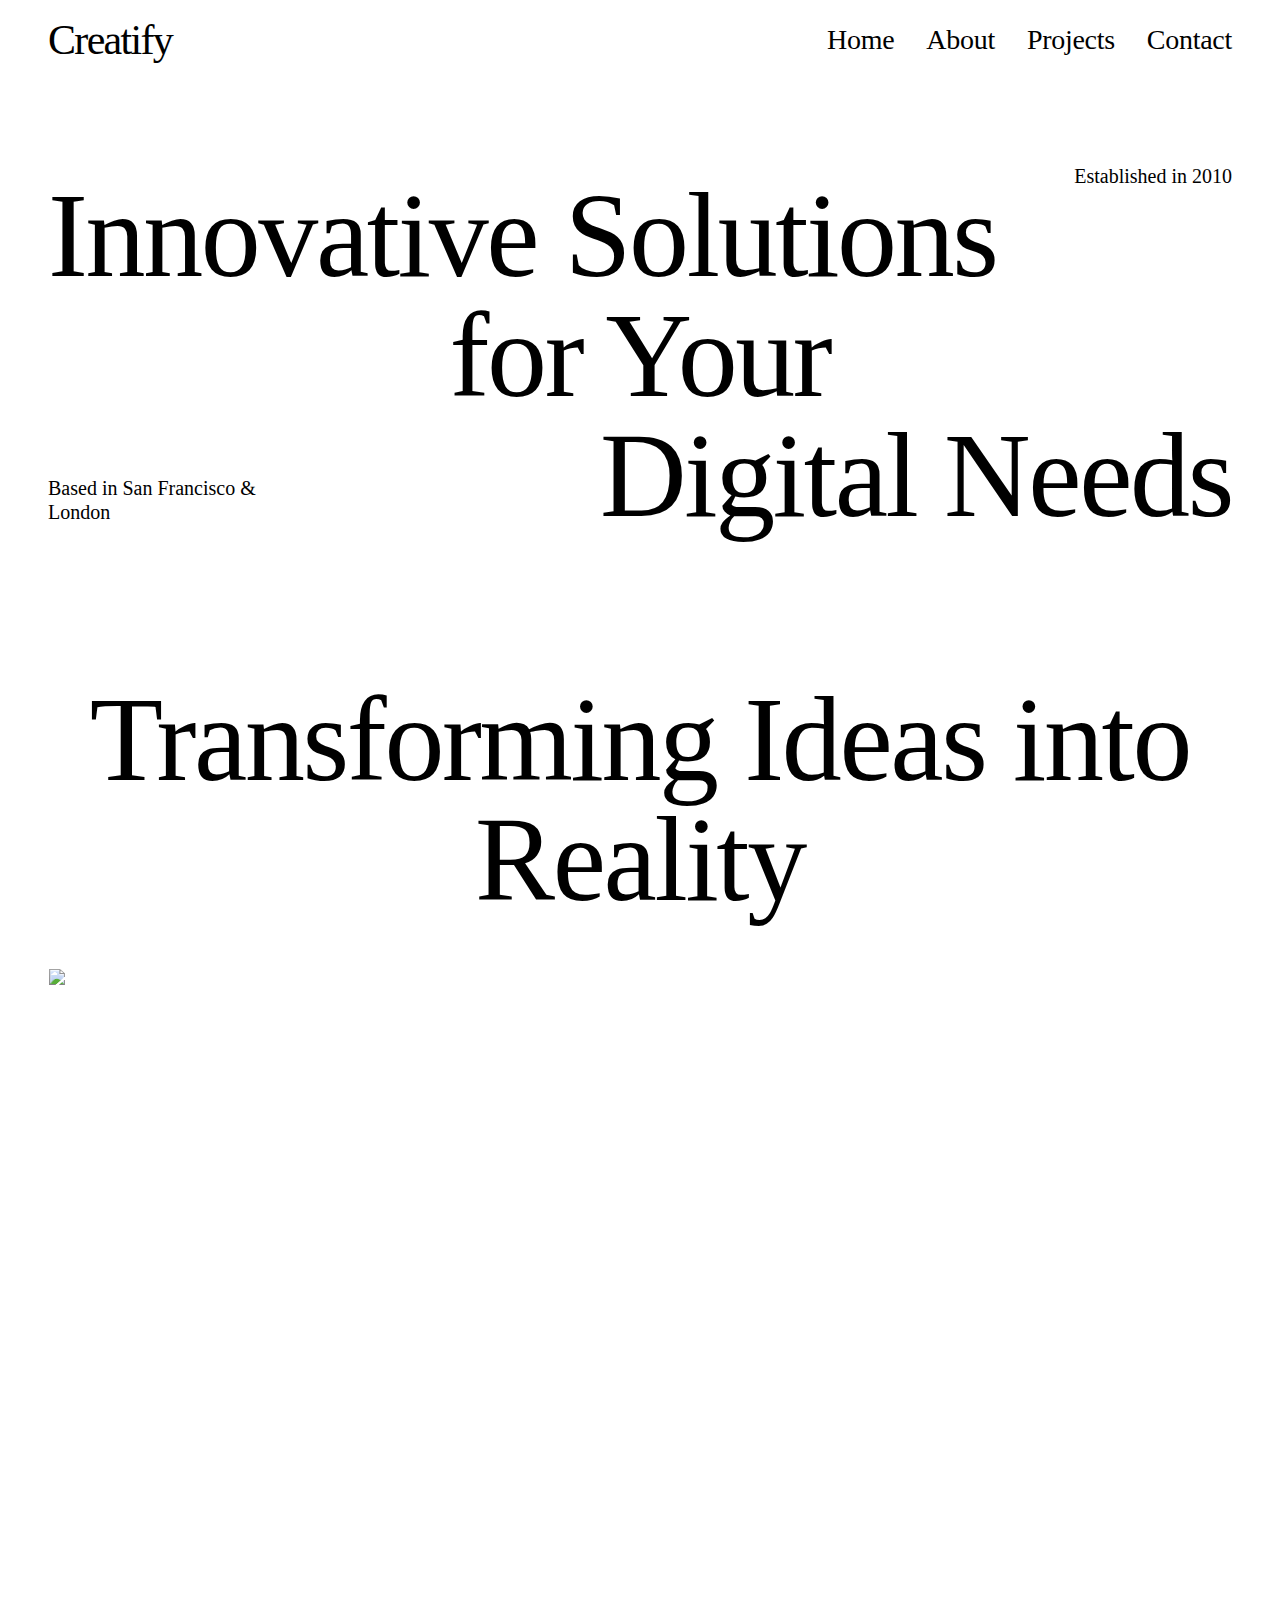
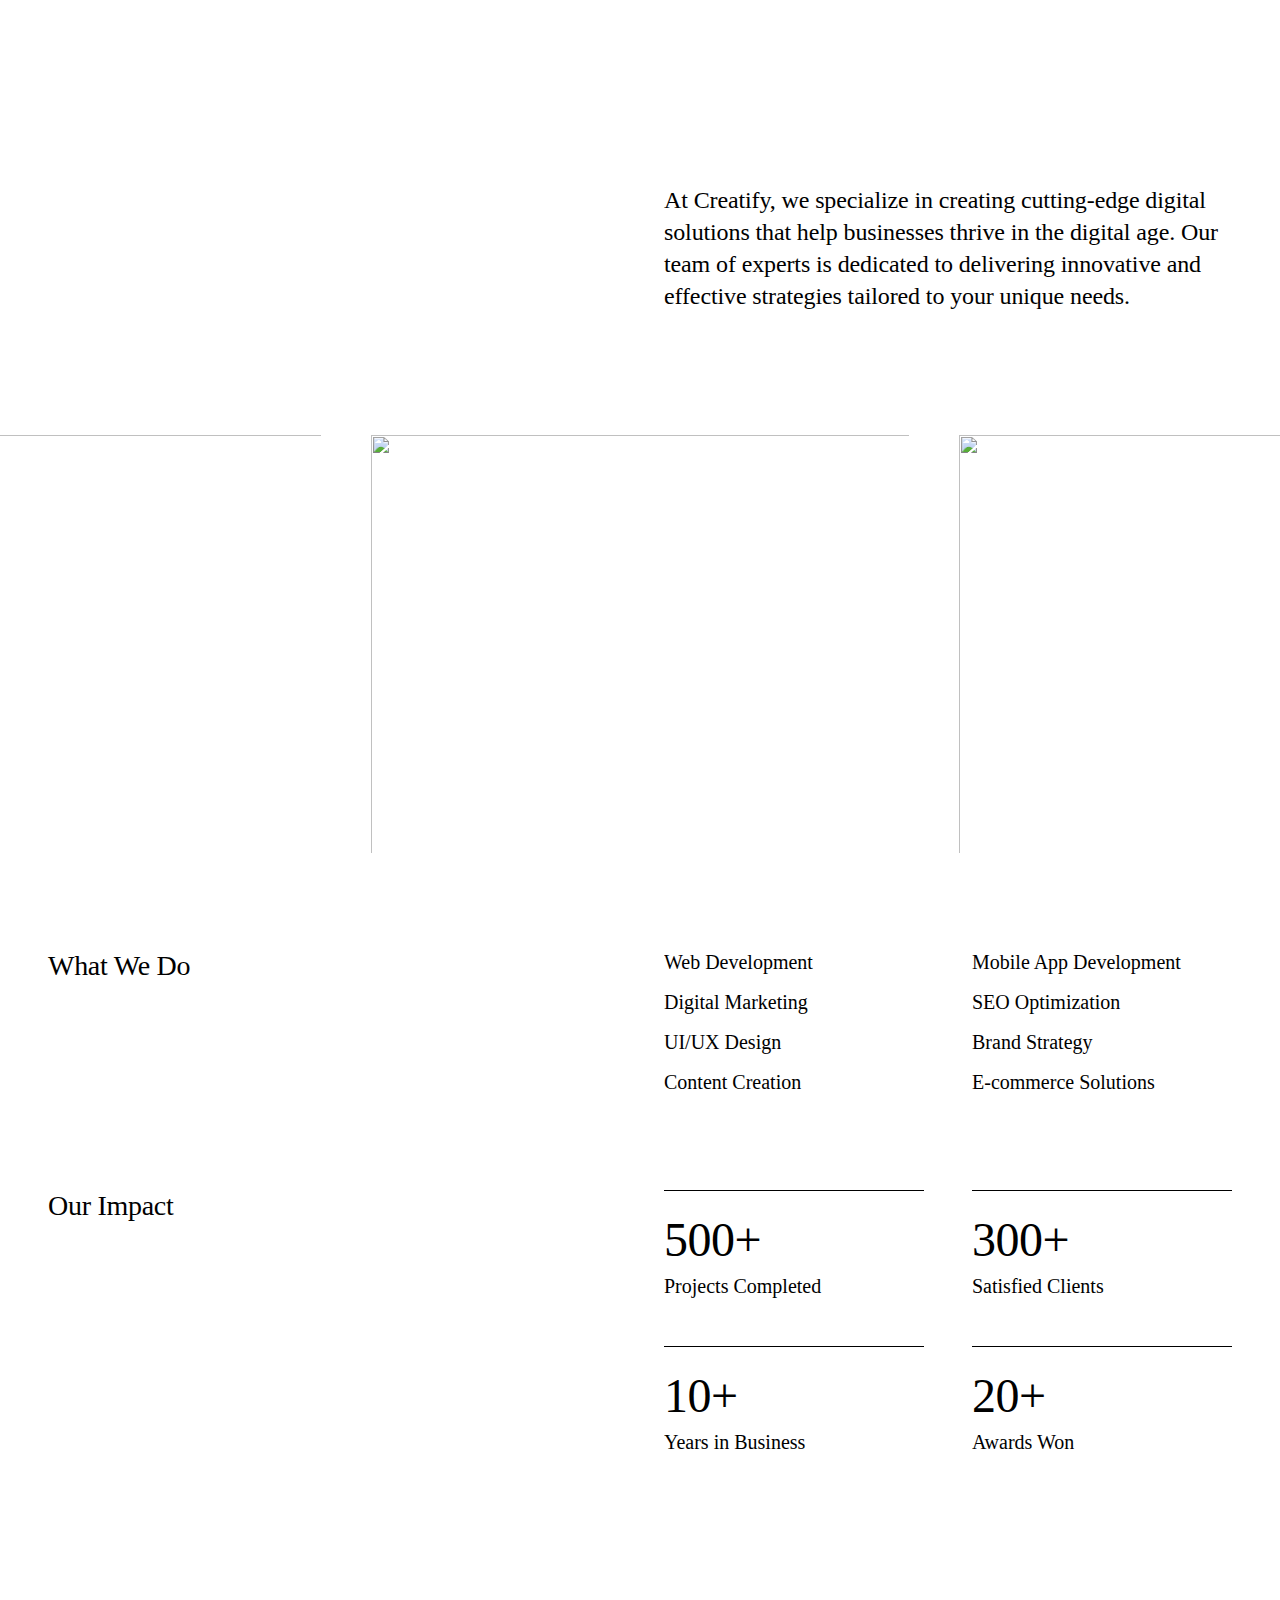
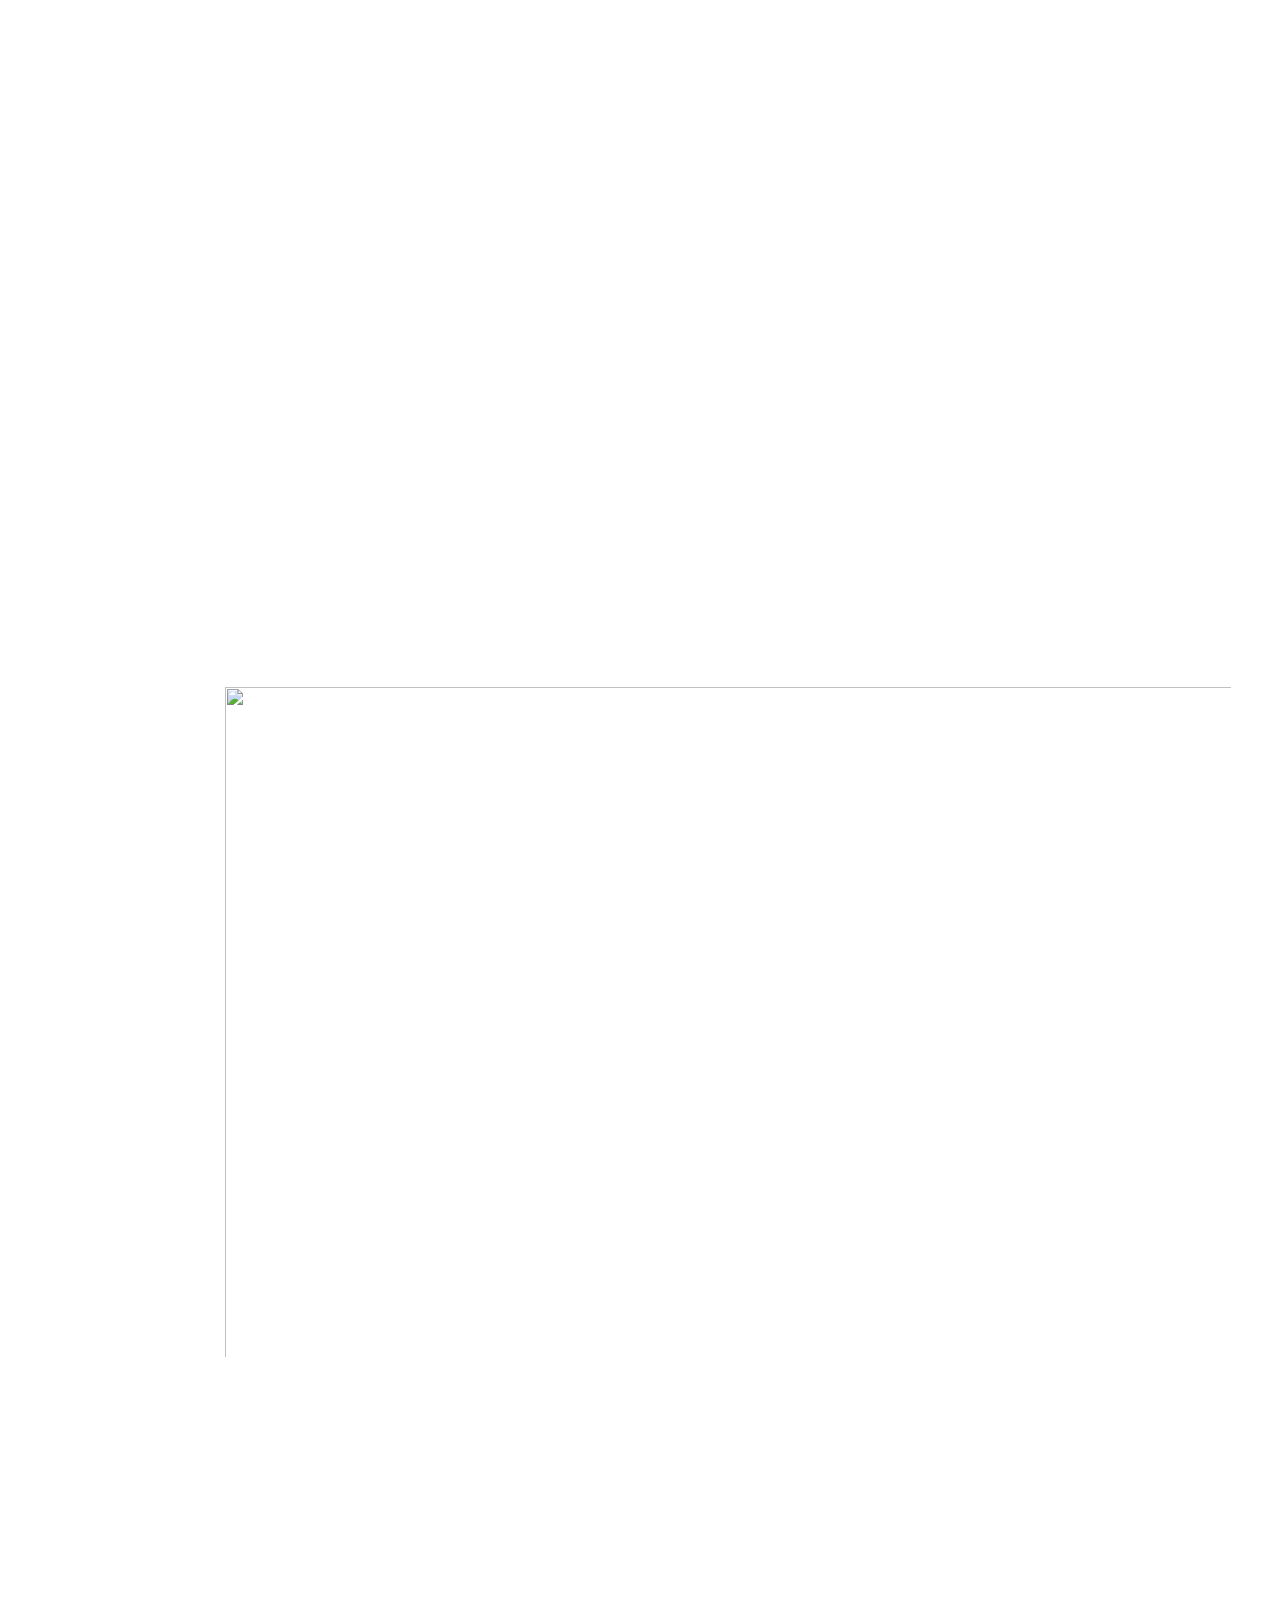
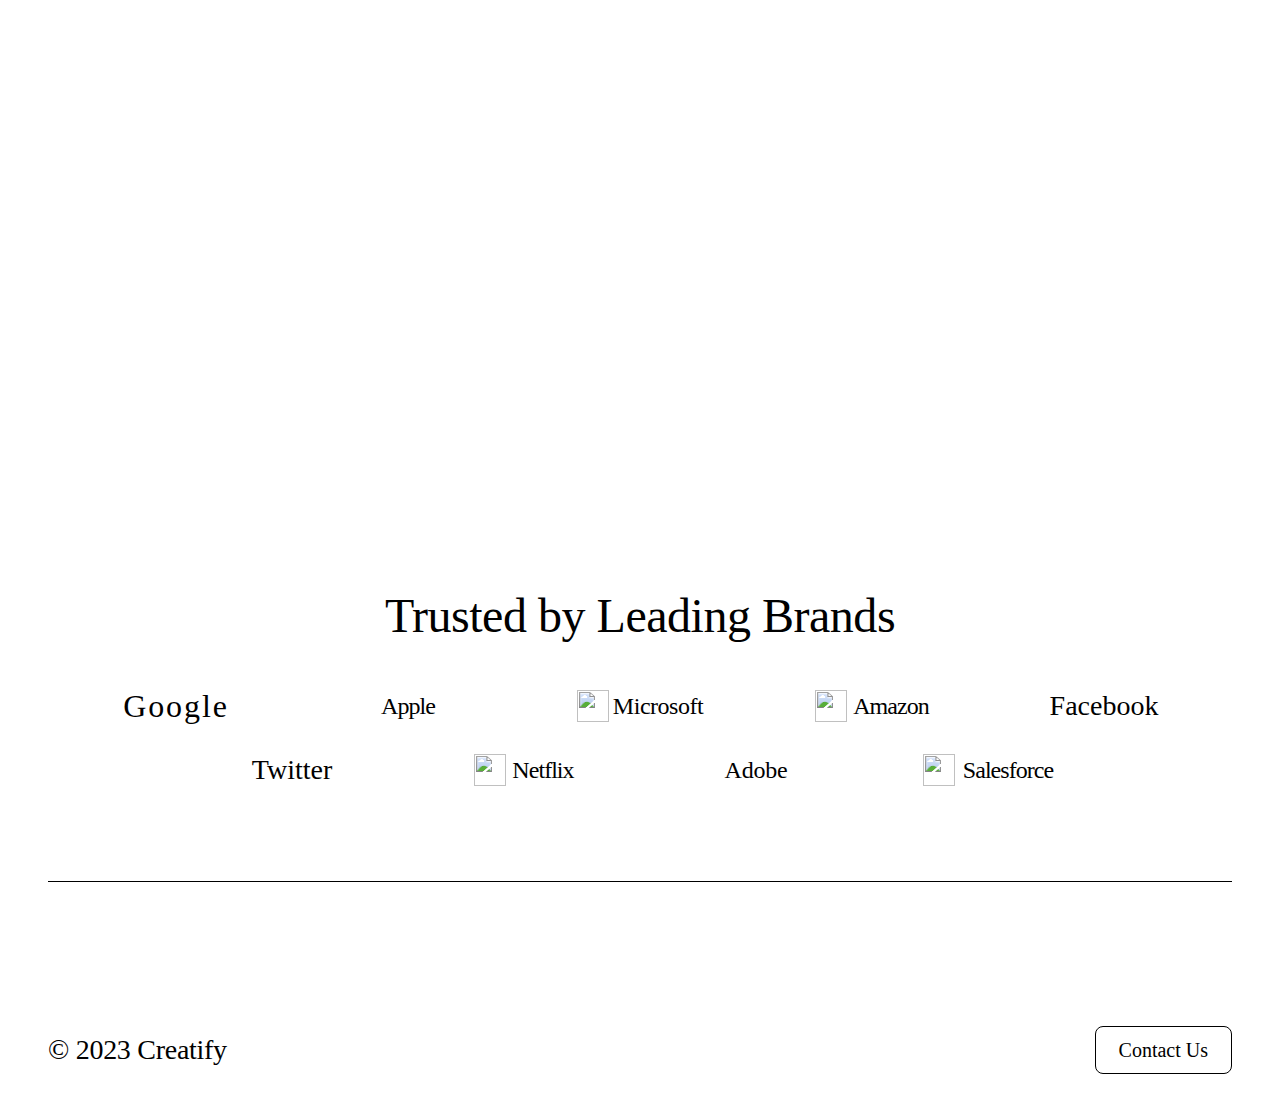
==== index.html @ eae8ff66 "Add files via upload" ====
<!DOCTYPE html>
<html lang="en">
  <head>
    <meta charset="UTF-8" />
    <meta
      name="viewport"
      content="width=device-width, initial-scale=1.0" />
    <title>Document</title>
    <style>
      html,
      body,
      div,
      span,
      applet,
      object,
      iframe,
      h1,
      h2,
      h3,
      h4,
      h5,
      h6,
      p,
      blockquote,
      pre,
      a,
      abbr,
      acronym,
      address,
      big,
      cite,
      code,
      del,
      dfn,
      em,
      img,
      ins,
      kbd,
      q,
      s,
      samp,
      small,
      strike,
      strong,
      sub,
      sup,
      tt,
      var,
      b,
      u,
      i,
      center,
      dl,
      dt,
      dd,
      ol,
      ul,
      li,
      fieldset,
      form,
      label,
      legend,
      table,
      caption,
      tbody,
      tfoot,
      thead,
      tr,
      th,
      td,
      article,
      aside,
      canvas,
      details,
      embed,
      figure,
      figcaption,
      footer,
      header,
      hgroup,
      menu,
      nav,
      output,
      ruby,
      section,
      summary,
      time,
      mark,
      audio,
      video {
        margin: 0;
        padding: 0;
        border: 0;
        font-size: 100%;
        font: inherit;
        vertical-align: baseline;
      }
      * {
        box-sizing: border-box;
      }
      .flex-row {
        display: flex;
        flex-direction: row;
      }
      .flex-col {
        display: flex;
        flex-direction: column;
      }
      .justify-start {
        display: flex;
        justify-content: flex-start;
      }
      .justify-center {
        display: flex;
        justify-content: center;
      }
      .justify-end {
        display: flex;
        justify-content: flex-end;
      }
      .justify-between {
        display: flex;
        justify-content: space-between;
      }
      .items-start {
        display: flex;
        align-items: flex-start;
      }
      .items-end {
        display: flex;
        align-items: flex-end;
      }
      .items-center {
        display: flex;
        align-items: center;
      }
      .no-shrink {
        flex-shrink: 0;
      }

      .music_1_1930 {
        width: 100%;
        display: flex;
        flex-direction: column;
        align-items: flex-start;
        padding-right: 48px;
        padding-left: 48px;
        z-index: 0;
        overflow: hidden;
        background-color: #ffffff;
        position: relative;
        height: auto;
        min-height: 100%;
      }

      .music_1_1931 {
        position: relative;
        display: flex;
        justify-content: space-between;
        align-items: center;
        padding-top: 16px;
        padding-bottom: 16px;
        flex-shrink: 0;
        align-self: stretch;
        z-index: 3;
        background-color: #ffffff;
      }

      .music_1_1932 {
        height: 48px;
        display: flex;
        align-items: center;
        gap: 12px;
        flex-shrink: 0;
        font-size: 42px;
        font-family: DotGothic16;
        font-weight: 400;
        line-height: 100%;
        letter-spacing: -0.04em;
        color: #000000;
        white-space: pre;
        padding-top: 0;
        padding-right: 0;
        padding-bottom: 0;
        padding-left: 0;
      }

      .music_1_1934 {
        display: flex;
        align-items: flex-start;
        gap: 32px;
        flex-shrink: 0;
        position: relative;
      }

      .music_1_1935 {
        flex-shrink: 0;
        font-size: 28px;
        font-family: DotGothic16;
        font-weight: 400;
        line-height: 32px;
        letter-spacing: -0.01em;
        color: #000000;
        white-space: pre;
      }

      .music_1_1936 {
        flex-shrink: 0;
        font-size: 28px;
        font-family: DotGothic16;
        font-weight: 400;
        line-height: 32px;
        letter-spacing: -0.01em;
        color: #000000;
        white-space: pre;
      }

      .music_1_1937 {
        flex-shrink: 0;
        font-size: 28px;
        font-family: DotGothic16;
        font-weight: 400;
        line-height: 32px;
        letter-spacing: -0.01em;
        color: #000000;
        white-space: pre;
      }

      .music_1_1938 {
        flex-shrink: 0;
        font-size: 28px;
        font-family: DotGothic16;
        font-weight: 400;
        line-height: 32px;
        letter-spacing: -0.01em;
        color: #000000;
        white-space: pre;
      }

      .music_1_1939 {
        width: 100%;
        height: 1px;
        position: absolute;
        top: auto;
        left: -48px;
        flex-shrink: 0;
        margin-left: 32px;
        margin-top: -0.5px;
        margin-right: 32px;
        margin-bottom: -0.5px;
        right: -48px;
        bottom: -0.5px;
      }

      .music_1_1940 {
        display: flex;
        align-items: flex-start;
        padding-top: 48px;
        padding-bottom: 48px;
        z-index: 2;
        flex-shrink: 0;
        align-self: stretch;
        position: relative;
      }

      .music_1_1941 {
        display: flex;
        flex-direction: column;
        align-items: flex-start;
        z-index: 1;
        flex-grow: 1;
        width: 0;
        position: relative;
      }

      .music_1_1942 {
        position: relative;
        display: flex;
        flex-direction: column;
        align-items: flex-start;
        padding-top: 48px;
        padding-bottom: 48px;
        flex-shrink: 0;
        align-self: stretch;
        z-index: 8;
        background-color: #ffffff;
      }

      .music_1_1943 {
        flex-shrink: 0;
        align-self: stretch;
        font-size: 120px;
        font-family: DotGothic16;
        font-weight: 400;
        line-height: 180px;
        letter-spacing: -0.02em;
        color: #000000;
        white-space: pre;
        height: 180px;
        margin-top: -30px;
        margin-bottom: -30px;
      }

      .music_1_1944 {
        flex-shrink: 0;
        align-self: stretch;
        text-align: center;
        font-size: 120px;
        font-family: DotGothic16;
        font-weight: 400;
        line-height: 180px;
        letter-spacing: -0.02em;
        color: #000000;
        white-space: pre;
        height: 180px;
        margin-top: -30px;
        margin-bottom: -30px;
        overflow: hidden;
        text-overflow: ellipsis;
      }

      .music_1_1945 {
        flex-shrink: 0;
        align-self: stretch;
        text-align: right;
        font-size: 120px;
        font-family: DotGothic16;
        font-weight: 400;
        line-height: 180px;
        letter-spacing: -0.02em;
        color: #000000;
        white-space: pre;
        height: 180px;
        margin-top: -30px;
        margin-bottom: -30px;
      }

      .music_1_1946 {
        width: 240px;
        position: absolute;
        top: 288px;
        left: 0;
        flex-shrink: 0;
        font-size: 20px;
        font-family: Archivo;
        font-weight: 400;
        line-height: 24px;
        color: #000000;
        bottom: 0;
        height: max-content;
        margin-top: auto;
        margin-bottom: auto;
      }

      .music_1_1947 {
        width: 240px;
        position: absolute;
        top: 0;
        left: auto;
        flex-shrink: 0;
        text-align: right;
        font-size: 20px;
        font-family: Archivo;
        font-weight: 400;
        line-height: 24px;
        color: #000000;
        white-space: pre;
        right: 0;
        bottom: 360px;
        height: max-content;
        margin-top: auto;
        margin-bottom: auto;
      }

      .music_1_1948 {
        display: flex;
        flex-direction: column;
        align-items: center;
        padding-top: 96px;
        padding-bottom: 96px;
        gap: 48px;
        flex-shrink: 0;
        align-self: stretch;
        z-index: 7;
        background-color: #ffffff;
        text-align: center;
        font-size: 120px;
        font-family: DotGothic16;
        font-weight: 400;
        line-height: 120px;
        letter-spacing: -0.02em;
        color: #000000;
        position: relative;
      }

      .music_1_1949 {
        flex-shrink: 0;
        align-self: stretch;
      }

      .music_1_1950 {
        height: 672px;
        flex-shrink: 0;
        align-self: stretch;
        overflow: hidden;
        border-width: 1px;
        border-style: solid;
        border-color: rgba(0, 0, 0, 0);
        object-fit: cover;
      }

      .music_1_1951 {
        display: flex;
        align-items: flex-start;
        padding-top: 48px;
        padding-bottom: 48px;
        gap: 48px;
        flex-shrink: 0;
        align-self: stretch;
        z-index: 6;
        background-color: #ffffff;
        font-size: 24px;
        font-family: Archivo;
        font-weight: 400;
        line-height: 32px;
        letter-spacing: -0.005em;
        color: #000000;
        position: relative;
      }

      .music_1_1952 {
        height: 154px;
        flex-grow: 1;
        width: 0;
      }

      .music_1_1953 {
        flex-grow: 1;
        width: 0;
        align-self: stretch;
      }

      .music_1_1954 {
        display: flex;
        justify-content: center;
        align-items: flex-start;
        padding-top: 48px;
        padding-bottom: 48px;
        gap: 48px;
        flex-shrink: 0;
        align-self: stretch;
        z-index: 5;
        background-color: #ffffff;
        position: relative;
      }

      .music_1_1955 {
        width: 540px;
        height: 420px;
        flex-shrink: 0;
        overflow: hidden;
        border-width: 1px;
        border-style: solid;
        border-color: rgba(0, 0, 0, 0);
        object-fit: cover;
      }

      .music_1_1956 {
        width: 540px;
        height: 420px;
        flex-shrink: 0;
        overflow: hidden;
        border-width: 1px;
        border-style: solid;
        border-color: rgba(0, 0, 0, 0);
        object-fit: cover;
      }

      .music_1_1957 {
        width: 540px;
        height: 420px;
        flex-shrink: 0;
        overflow: hidden;
        border-width: 1px;
        border-style: solid;
        border-color: rgba(0, 0, 0, 0);
        object-fit: cover;
      }

      .music_1_1958 {
        display: flex;
        align-items: flex-start;
        padding-top: 48px;
        padding-bottom: 48px;
        gap: 48px;
        flex-shrink: 0;
        align-self: stretch;
        z-index: 4;
        background-color: #ffffff;
        position: relative;
      }

      .music_1_1959 {
        flex-grow: 1;
        width: 0;
        font-size: 28px;
        font-family: DotGothic16;
        font-weight: 400;
        line-height: 32px;
        letter-spacing: -0.01em;
        color: #000000;
        white-space: pre;
      }

      .music_1_1960 {
        display: flex;
        flex-direction: column;
        justify-content: center;
        align-items: flex-start;
        gap: 16px;
        flex-grow: 1;
        width: 0;
        position: relative;
      }

      .music_1_1961 {
        display: flex;
        align-items: center;
        gap: 48px;
        flex-shrink: 0;
        align-self: stretch;
        position: relative;
      }

      .music_1_1962 {
        flex-grow: 1;
        width: 0;
        font-size: 20px;
        font-family: Archivo;
        font-weight: 400;
        line-height: 24px;
        color: #000000;
        white-space: pre;
        overflow: hidden;
        text-overflow: ellipsis;
      }

      .music_1_1963 {
        flex-grow: 1;
        width: 0;
        font-size: 20px;
        font-family: Archivo;
        font-weight: 400;
        line-height: 24px;
        color: #000000;
        white-space: pre;
        overflow: hidden;
        text-overflow: ellipsis;
      }

      .music_1_1964 {
        display: flex;
        align-items: center;
        gap: 48px;
        flex-shrink: 0;
        align-self: stretch;
        position: relative;
      }

      .music_1_1965 {
        flex-grow: 1;
        width: 0;
        font-size: 20px;
        font-family: Archivo;
        font-weight: 400;
        line-height: 24px;
        color: #000000;
        white-space: pre;
        overflow: hidden;
        text-overflow: ellipsis;
      }

      .music_1_1966 {
        flex-grow: 1;
        width: 0;
        font-size: 20px;
        font-family: Archivo;
        font-weight: 400;
        line-height: 24px;
        color: #000000;
        white-space: pre;
        overflow: hidden;
        text-overflow: ellipsis;
      }

      .music_1_1967 {
        display: flex;
        align-items: center;
        gap: 48px;
        flex-shrink: 0;
        align-self: stretch;
        position: relative;
      }

      .music_1_1968 {
        flex-grow: 1;
        width: 0;
        font-size: 20px;
        font-family: Archivo;
        font-weight: 400;
        line-height: 24px;
        color: #000000;
        white-space: pre;
        overflow: hidden;
        text-overflow: ellipsis;
      }

      .music_1_1969 {
        flex-grow: 1;
        width: 0;
        font-size: 20px;
        font-family: Archivo;
        font-weight: 400;
        line-height: 24px;
        color: #000000;
        white-space: pre;
        overflow: hidden;
        text-overflow: ellipsis;
      }

      .music_1_1970 {
        display: flex;
        align-items: center;
        gap: 48px;
        flex-shrink: 0;
        align-self: stretch;
        position: relative;
      }

      .music_1_1971 {
        flex-grow: 1;
        width: 0;
        font-size: 20px;
        font-family: Archivo;
        font-weight: 400;
        line-height: 24px;
        color: #000000;
        white-space: pre;
        overflow: hidden;
        text-overflow: ellipsis;
      }

      .music_1_1972 {
        flex-grow: 1;
        width: 0;
        font-size: 20px;
        font-family: Archivo;
        font-weight: 400;
        line-height: 24px;
        color: #000000;
        white-space: pre;
        overflow: hidden;
        text-overflow: ellipsis;
      }

      .music_1_1976 {
        display: flex;
        align-items: flex-start;
        padding-top: 48px;
        padding-bottom: 48px;
        gap: 48px;
        flex-shrink: 0;
        align-self: stretch;
        z-index: 3;
        background-color: #ffffff;
        position: relative;
      }

      .music_1_1977 {
        flex-grow: 1;
        width: 0;
        font-size: 28px;
        font-family: DotGothic16;
        font-weight: 400;
        line-height: 32px;
        letter-spacing: -0.01em;
        color: #000000;
        white-space: pre;
      }

      .music_1_1978 {
        display: flex;
        flex-direction: column;
        justify-content: center;
        align-items: flex-start;
        flex-grow: 1;
        width: 0;
        position: relative;
      }

      .music_1_1979 {
        display: flex;
        align-items: center;
        gap: 48px;
        flex-shrink: 0;
        align-self: stretch;
        position: relative;
      }

      .music_1_1980 {
        display: flex;
        flex-direction: column;
        justify-content: center;
        align-items: flex-start;
        padding-top: 23px;
        padding-bottom: 48px;
        gap: 8px;
        flex-grow: 1;
        width: 0;
        border-width: 1px 0px 0px 0px;
        border-style: solid;
        border-color: #000000;
        position: relative;
      }

      .music_1_1981 {
        flex-shrink: 0;
        align-self: stretch;
        font-size: 48px;
        font-family: DotGothic16;
        font-weight: 400;
        line-height: 52px;
        letter-spacing: -0.01em;
        color: #000000;
        white-space: pre;
        overflow: hidden;
        text-overflow: ellipsis;
      }

      .music_1_1982 {
        flex-shrink: 0;
        align-self: stretch;
        font-size: 20px;
        font-family: Archivo;
        font-weight: 400;
        line-height: 24px;
        color: #000000;
        white-space: pre;
        overflow: hidden;
        -webkit-line-clamp: 2;
        display: -webkit-box;
        -webkit-box-orient: vertical;
      }

      .music_1_1983 {
        display: flex;
        flex-direction: column;
        justify-content: center;
        align-items: flex-start;
        padding-top: 23px;
        padding-bottom: 48px;
        gap: 8px;
        flex-grow: 1;
        width: 0;
        border-width: 1px 0px 0px 0px;
        border-style: solid;
        border-color: #000000;
        position: relative;
      }

      .music_1_1984 {
        flex-shrink: 0;
        align-self: stretch;
        font-size: 48px;
        font-family: DotGothic16;
        font-weight: 400;
        line-height: 52px;
        letter-spacing: -0.01em;
        color: #000000;
        white-space: pre;
        overflow: hidden;
        text-overflow: ellipsis;
      }

      .music_1_1985 {
        flex-shrink: 0;
        align-self: stretch;
        font-size: 20px;
        font-family: Archivo;
        font-weight: 400;
        line-height: 24px;
        color: #000000;
        white-space: pre;
        overflow: hidden;
        -webkit-line-clamp: 2;
        display: -webkit-box;
        -webkit-box-orient: vertical;
      }

      .music_1_1986 {
        display: flex;
        align-items: center;
        gap: 48px;
        flex-shrink: 0;
        align-self: stretch;
        position: relative;
      }

      .music_1_1987 {
        display: flex;
        flex-direction: column;
        justify-content: center;
        align-items: flex-start;
        padding-top: 23px;
        padding-bottom: 48px;
        gap: 8px;
        flex-grow: 1;
        width: 0;
        border-width: 1px 0px 0px 0px;
        border-style: solid;
        border-color: #000000;
        position: relative;
      }

      .music_1_1988 {
        flex-shrink: 0;
        align-self: stretch;
        font-size: 48px;
        font-family: DotGothic16;
        font-weight: 400;
        line-height: 52px;
        letter-spacing: -0.01em;
        color: #000000;
        white-space: pre;
        overflow: hidden;
        text-overflow: ellipsis;
      }

      .music_1_1989 {
        flex-shrink: 0;
        align-self: stretch;
        font-size: 20px;
        font-family: Archivo;
        font-weight: 400;
        line-height: 24px;
        color: #000000;
        white-space: pre;
        overflow: hidden;
        -webkit-line-clamp: 2;
        display: -webkit-box;
        -webkit-box-orient: vertical;
      }

      .music_1_1990 {
        display: flex;
        flex-direction: column;
        justify-content: center;
        align-items: flex-start;
        padding-top: 23px;
        padding-bottom: 48px;
        gap: 8px;
        flex-grow: 1;
        width: 0;
        border-width: 1px 0px 0px 0px;
        border-style: solid;
        border-color: #000000;
        position: relative;
      }

      .music_1_1991 {
        flex-shrink: 0;
        align-self: stretch;
        font-size: 48px;
        font-family: DotGothic16;
        font-weight: 400;
        line-height: 52px;
        letter-spacing: -0.01em;
        color: #000000;
        white-space: pre;
        overflow: hidden;
        text-overflow: ellipsis;
      }

      .music_1_1992 {
        flex-shrink: 0;
        align-self: stretch;
        font-size: 20px;
        font-family: Archivo;
        font-weight: 400;
        line-height: 24px;
        color: #000000;
        white-space: pre;
        overflow: hidden;
        -webkit-line-clamp: 2;
        display: -webkit-box;
        -webkit-box-orient: vertical;
      }

      .music_1_1993 {
        display: flex;
        flex-direction: column;
        align-items: flex-start;
        flex-shrink: 0;
        align-self: stretch;
        z-index: 2;
        background-color: #ffffff;
        position: relative;
      }

      .music_1_1994 {
        display: flex;
        align-items: flex-start;
        padding-top: 24px;
        padding-bottom: 24px;
        gap: 48px;
        flex-shrink: 0;
        align-self: stretch;
        overflow: hidden;
        background-color: #ffffff;
        position: relative;
      }

      .music_1_1995 {
        height: 664px;
        flex-grow: 1;
        width: 0;
        overflow: hidden;
        border-width: 1px;
        border-style: solid;
        border-color: rgba(0, 0, 0, 0);
        object-fit: cover;
      }

      .music_1_1996 {
        height: 443px;
        flex-grow: 1;
        width: 0;
        overflow: hidden;
        border-width: 1px;
        border-style: solid;
        border-color: rgba(0, 0, 0, 0);
        object-fit: cover;
      }

      .music_1_1997 {
        display: flex;
        justify-content: flex-end;
        align-items: flex-start;
        padding-top: 24px;
        padding-bottom: 24px;
        flex-shrink: 0;
        align-self: stretch;
        overflow: hidden;
        background-color: #ffffff;
        position: relative;
      }

      .music_1_1998 {
        width: 1008px;
        height: 672px;
        flex-shrink: 0;
        overflow: hidden;
        border-width: 1px;
        border-style: solid;
        border-color: rgba(0, 0, 0, 0);
        object-fit: cover;
      }

      .music_1_1999 {
        display: flex;
        align-items: flex-start;
        padding-top: 24px;
        padding-bottom: 24px;
        gap: 48px;
        flex-shrink: 0;
        align-self: stretch;
        overflow: hidden;
        background-color: #ffffff;
        position: relative;
      }

      .music_1_2000 {
        height: 443px;
        flex-grow: 1;
        width: 0;
        overflow: hidden;
        border-width: 1px;
        border-style: solid;
        border-color: rgba(0, 0, 0, 0);
        object-fit: cover;
      }

      .music_1_2001 {
        height: 664px;
        flex-grow: 1;
        width: 0;
        overflow: hidden;
        border-width: 1px;
        border-style: solid;
        border-color: rgba(0, 0, 0, 0);
        object-fit: cover;
      }

      .music_1_2002 {
        display: flex;
        flex-direction: column;
        align-items: center;
        padding-top: 96px;
        padding-bottom: 95px;
        gap: 48px;
        flex-shrink: 0;
        align-self: stretch;
        z-index: 1;
        overflow: hidden;
        border-width: 0px 0px 1px 0px;
        border-style: solid;
        border-color: #000000;
        background-color: #ffffff;
        position: relative;
      }

      .music_1_2003 {
        flex-shrink: 0;
        align-self: stretch;
        text-align: center;
        font-size: 48px;
        font-family: DotGothic16;
        font-weight: 400;
        line-height: 52px;
        letter-spacing: -0.01em;
        color: #000000;
        white-space: pre;
      }

      .music_1_2004 {
        display: flex;
        justify-content: center;
        align-items: flex-start;
        flex-wrap: wrap;
        column-gap: 32px;
        row-gap: 32px;
        flex-shrink: 0;
        align-self: stretch;
        position: relative;
      }

      .music_1_2005 {
        width: 200px;
        display: flex;
        flex-direction: column;
        align-items: center;
        gap: 8px;
        flex-shrink: 0;
        font-size: 32px;
        font-family: DotGothic16;
        font-weight: 400;
        line-height: 100%;
        letter-spacing: 0.06em;
        color: #000000;
        white-space: pre;
        position: relative;
      }

      .music_1_2006 {
        width: 134px;
        height: 32px;
        display: flex;
        justify-content: center;
        align-items: center;
        gap: 8px;
        flex-shrink: 0;
        padding-top: 0;
        padding-right: 0;
        padding-bottom: 0;
        padding-left: 0;
      }

      .music_1_2008 {
        width: 200px;
        display: flex;
        flex-direction: column;
        align-items: center;
        gap: 8px;
        flex-shrink: 0;
        font-size: 24px;
        font-family: DotGothic16;
        font-weight: 400;
        line-height: 100%;
        letter-spacing: -0.04em;
        color: #000000;
        white-space: pre;
        position: relative;
      }

      .music_1_2009 {
        width: 95px;
        height: 32px;
        display: flex;
        justify-content: center;
        align-items: center;
        gap: 8px;
        flex-shrink: 0;
        padding-top: 0;
        padding-right: 0;
        padding-bottom: 0;
        padding-left: 0;
      }

      .music_1_2011 {
        width: 200px;
        display: flex;
        flex-direction: column;
        align-items: center;
        gap: 8px;
        flex-shrink: 0;
        position: relative;
      }

      .music_1_2012 {
        width: 111px;
        height: 32px;
        display: flex;
        justify-content: center;
        align-items: center;
        gap: 4px;
        flex-shrink: 0;
        font-size: 24px;
        font-family: DotGothic16;
        font-weight: 400;
        line-height: 100%;
        letter-spacing: -0.02em;
        color: #000000;
        white-space: pre;
        position: relative;
      }

      .music_1_2013 {
        width: 32px;
        height: 32px;
        position: relative;
        flex-shrink: 0;
        margin-top: 0;
        margin-right: 0;
        margin-bottom: 0;
        margin-left: 0;
      }

      .music_1_2015 {
        flex-shrink: 0;
      }

      .music_1_2016 {
        width: 200px;
        display: flex;
        flex-direction: column;
        align-items: center;
        gap: 8px;
        flex-shrink: 0;
        position: relative;
      }

      .music_1_2017 {
        width: 131px;
        height: 32px;
        display: flex;
        justify-content: center;
        align-items: center;
        gap: 6px;
        flex-shrink: 0;
        font-size: 24px;
        font-family: DotGothic16;
        font-weight: 400;
        line-height: 100%;
        letter-spacing: -0.04em;
        color: #000000;
        white-space: pre;
        position: relative;
      }

      .music_1_2018 {
        width: 32px;
        height: 32px;
        position: relative;
        flex-shrink: 0;
        margin-top: 0;
        margin-right: 0;
        margin-bottom: 0;
        margin-left: 0;
      }

      .music_1_2020 {
        flex-shrink: 0;
      }

      .music_1_2021 {
        width: 200px;
        display: flex;
        flex-direction: column;
        align-items: center;
        gap: 8px;
        flex-shrink: 0;
        font-size: 28px;
        font-family: DotGothic16;
        font-weight: 400;
        line-height: 100%;
        color: #000000;
        white-space: pre;
        position: relative;
      }

      .music_1_2022 {
        width: 89px;
        height: 32px;
        display: flex;
        justify-content: center;
        align-items: center;
        gap: 8px;
        flex-shrink: 0;
        padding-top: 0;
        padding-right: 0;
        padding-bottom: 0;
        padding-left: 0;
      }

      .music_1_2024 {
        width: 200px;
        display: flex;
        flex-direction: column;
        align-items: center;
        gap: 8px;
        flex-shrink: 0;
        font-size: 28px;
        font-family: DotGothic16;
        font-weight: 400;
        line-height: 100%;
        color: #000000;
        white-space: pre;
        position: relative;
      }

      .music_1_2025 {
        width: 81px;
        height: 32px;
        display: flex;
        justify-content: center;
        align-items: center;
        gap: 8px;
        flex-shrink: 0;
        padding-top: 0;
        padding-right: 0;
        padding-bottom: 0;
        padding-left: 0;
      }

      .music_1_2027 {
        width: 200px;
        display: flex;
        flex-direction: column;
        align-items: center;
        gap: 8px;
        flex-shrink: 0;
        position: relative;
      }

      .music_1_2028 {
        width: 145px;
        height: 32px;
        display: flex;
        justify-content: center;
        align-items: center;
        gap: 6px;
        flex-shrink: 0;
        font-size: 24px;
        font-family: DotGothic16;
        font-weight: 400;
        line-height: 100%;
        letter-spacing: -0.04em;
        color: #000000;
        white-space: pre;
        position: relative;
      }

      .music_1_2029 {
        width: 32px;
        height: 32px;
        position: relative;
        flex-shrink: 0;
        margin-top: 0;
        margin-right: 0;
        margin-bottom: 0;
        margin-left: 0;
      }

      .music_1_2031 {
        flex-shrink: 0;
      }

      .music_1_2032 {
        width: 200px;
        display: flex;
        flex-direction: column;
        align-items: center;
        gap: 8px;
        flex-shrink: 0;
        font-size: 24px;
        font-family: DotGothic16;
        font-weight: 400;
        line-height: 100%;
        letter-spacing: -0.01em;
        color: #000000;
        white-space: pre;
        position: relative;
      }

      .music_1_2033 {
        width: 147px;
        height: 32px;
        display: flex;
        justify-content: center;
        align-items: center;
        gap: 4px;
        flex-shrink: 0;
        padding-top: 0;
        padding-right: 0;
        padding-bottom: 0;
        padding-left: 0;
      }

      .music_1_2035 {
        width: 200px;
        display: flex;
        flex-direction: column;
        align-items: center;
        gap: 8px;
        flex-shrink: 0;
        position: relative;
      }

      .music_1_2036 {
        width: 156px;
        height: 32px;
        display: flex;
        justify-content: center;
        align-items: center;
        gap: 8px;
        flex-shrink: 0;
        font-size: 24px;
        font-family: DotGothic16;
        font-weight: 400;
        line-height: 100%;
        letter-spacing: -0.04em;
        color: #000000;
        white-space: pre;
        position: relative;
      }

      .music_1_2037 {
        width: 32px;
        height: 32px;
        position: relative;
        flex-shrink: 0;
        margin-top: 0;
        margin-right: 0;
        margin-bottom: 0;
        margin-left: 0;
      }

      .music_1_2039 {
        flex-shrink: 0;
      }

      .music_1_2040 {
        display: flex;
        flex-direction: column;
        align-items: flex-start;
        padding-top: 96px;
        padding-bottom: 24px;
        gap: 24px;
        flex-shrink: 0;
        align-self: stretch;
        z-index: 1;
        overflow: hidden;
        background-color: #ffffff;
        position: relative;
      }

      .music_1_2041 {
        display: flex;
        justify-content: space-between;
        align-items: center;
        flex-shrink: 0;
        align-self: stretch;
        position: relative;
      }

      .music_1_2042 {
        display: flex;
        align-items: flex-start;
        gap: 32px;
        flex-shrink: 0;
        font-size: 28px;
        font-family: DotGothic16;
        font-weight: 400;
        line-height: 32px;
        letter-spacing: -0.01em;
        color: #000000;
        white-space: pre;
        padding-top: 0;
        padding-right: 0;
        padding-bottom: 0;
        padding-left: 0;
      }

      .music_1_2044 {
        display: flex;
        justify-content: center;
        align-items: center;
        padding-top: 11px;
        padding-right: 23px;
        padding-bottom: 11px;
        padding-left: 23px;
        flex-shrink: 0;
        border-radius: 8px;
        border-width: 1px;
        border-style: solid;
        border-color: #000000;
        font-size: 20px;
        font-family: 'Archivo Narrow';
        font-weight: 500;
        line-height: 24px;
        color: #000000;
        white-space: pre;
      }
    </style>
  </head>
  <body>
    <div class="music_1_1930">
      <div class="music_1_1931">
        <span class="music_1_1932">Creatify</span>
        <div class="music_1_1934"><span class="music_1_1935">Home</span><span class="music_1_1936">About</span><span class="music_1_1937">Projects</span><span class="music_1_1938">Contact</span></div>
        <img
          class="music_1_1939"
          src="https://seal-img.nos-jd.163yun.com/obj/w5rCgMKVw6DCmGzCmsK-/57801561765/1f13/9527/8b7a/a38a2c3425acc009dedb3cf9bfce762d.svg" />
      </div>
      <div class="music_1_1940">
        <div class="music_1_1941">
          <div class="music_1_1942">
            <span class="music_1_1943">Innovative Solutions</span><span class="music_1_1944">for Your</span><span class="music_1_1945">Digital Needs</span
            ><span class="music_1_1946">Based in San Francisco & London</span><span class="music_1_1947">Established in 2010</span>
          </div>
          <div class="music_1_1948">
            <span class="music_1_1949">Transforming Ideas into Reality</span
            ><img
              class="music_1_1950"
              src="https://seal-img.nos-jd.163yun.com/obj/w5rCgMKVw6DCmGzCmsK-/57801565715/73cb/b125/d47e/66c5d028cf3c48abacb6eaeea91c5171.png" />
          </div>
          <div class="music_1_1951">
            <div class="music_1_1952"></div>
            <span class="music_1_1953"
              >At Creatify, we specialize in creating cutting-edge digital solutions that help businesses thrive in the digital age. Our team of experts is dedicated to delivering innovative and
              effective strategies tailored to your unique needs.</span
            >
          </div>
          <div class="music_1_1954">
            <img
              class="music_1_1955"
              src="https://seal-img.nos-jd.163yun.com/obj/w5rCgMKVw6DCmGzCmsK-/57801569908/c111/3168/d99b/1e246e5020082578511d96adcba57a43.png" /><img
              class="music_1_1956"
              src="https://seal-img.nos-jd.163yun.com/obj/w5rCgMKVw6DCmGzCmsK-/57801574345/c3c8/3a83/b435/03972c7d6824fdeb552e7197ada513b8.png" /><img
              class="music_1_1957"
              src="https://seal-img.nos-jd.163yun.com/obj/w5rCgMKVw6DCmGzCmsK-/57801574789/0602/788f/8e61/aa3b6b992180031f2716f4f0e5e14708.png" />
          </div>
          <div class="music_1_1958">
            <span class="music_1_1959">What We Do</span>
            <div class="music_1_1960">
              <div class="music_1_1961"><span class="music_1_1962">Web Development</span><span class="music_1_1963">Mobile App Development</span></div>
              <div class="music_1_1964"><span class="music_1_1965">Digital Marketing</span><span class="music_1_1966">SEO Optimization</span></div>
              <div class="music_1_1967"><span class="music_1_1968">UI/UX Design</span><span class="music_1_1969">Brand Strategy</span></div>
              <div class="music_1_1970"><span class="music_1_1971">Content Creation</span><span class="music_1_1972">E-commerce Solutions</span></div>
            </div>
          </div>
          <div class="music_1_1976">
            <span class="music_1_1977">Our Impact</span>
            <div class="music_1_1978">
              <div class="music_1_1979">
                <div class="music_1_1980"><span class="music_1_1981">500+</span><span class="music_1_1982">Projects Completed</span></div>
                <div class="music_1_1983"><span class="music_1_1984">300+</span><span class="music_1_1985">Satisfied Clients</span></div>
              </div>
              <div class="music_1_1986">
                <div class="music_1_1987"><span class="music_1_1988">10+</span><span class="music_1_1989">Years in Business</span></div>
                <div class="music_1_1990"><span class="music_1_1991">20+</span><span class="music_1_1992">Awards Won</span></div>
              </div>
            </div>
          </div>
          <div class="music_1_1993">
            <div class="music_1_1994">
              <img
                class="music_1_1995"
                src="https://seal-img.nos-jd.163yun.com/obj/w5rCgMKVw6DCmGzCmsK-/57801580331/2543/0c89/c19a/49d2505477a5fc6149256fa76e85c700.png" /><img
                class="music_1_1996"
                src="https://seal-img.nos-jd.163yun.com/obj/w5rCgMKVw6DCmGzCmsK-/57804981997/c11d/aa3e/494e/5af561db94136c0e5cf9ed88df51fa8a.png" />
            </div>
            <div class="music_1_1997">
              <img
                class="music_1_1998"
                src="https://seal-img.nos-jd.163yun.com/obj/w5rCgMKVw6DCmGzCmsK-/57804982646/b47f/743c/d775/b15873411b75c224e0b463932052a5b0.png" />
            </div>
            <div class="music_1_1999">
              <img
                class="music_1_2000"
                src="https://seal-img.nos-jd.163yun.com/obj/w5rCgMKVw6DCmGzCmsK-/57804989560/bca7/1669/0ae2/3b884d0ed8b14db5416f856585fb0461.png" /><img
                class="music_1_2001"
                src="https://seal-img.nos-jd.163yun.com/obj/w5rCgMKVw6DCmGzCmsK-/57804993381/fe55/565f/747b/c46ec0f90be0e11301f4a4d25b649fe7.png" />
            </div>
          </div>
          <div class="music_1_2002">
            <span class="music_1_2003">Trusted by Leading Brands</span>
            <div class="music_1_2004">
              <div class="music_1_2005"><span class="music_1_2006">Google</span></div>
              <div class="music_1_2008"><span class="music_1_2009">Apple</span></div>
              <div class="music_1_2011">
                <div class="music_1_2012">
                  <img
                    class="music_1_2013"
                    src="https://seal-img.nos-jd.163yun.com/obj/w5rCgMKVw6DCmGzCmsK-/57804990952/7e6e/061f/a815/644308d3a59ce7e2e50c472f6f9ea0e4.svg" /><span class="music_1_2015">Microsoft</span>
                </div>
              </div>
              <div class="music_1_2016">
                <div class="music_1_2017">
                  <img
                    class="music_1_2018"
                    src="https://seal-img.nos-jd.163yun.com/obj/w5rCgMKVw6DCmGzCmsK-/57804992832/6cec/e961/7044/aff38d68018dc5fb92e018cd429d8cde.svg" /><span class="music_1_2020">Amazon</span>
                </div>
              </div>
              <div class="music_1_2021"><span class="music_1_2022">Facebook</span></div>
              <div class="music_1_2024"><span class="music_1_2025">Twitter</span></div>
              <div class="music_1_2027">
                <div class="music_1_2028">
                  <img
                    class="music_1_2029"
                    src="https://seal-img.nos-jd.163yun.com/obj/w5rCgMKVw6DCmGzCmsK-/57804997028/e17c/7199/c7f7/b048b861d96af91318824f744146d926.svg" /><span class="music_1_2031">Netflix</span>
                </div>
              </div>
              <div class="music_1_2032"><span class="music_1_2033">Adobe</span></div>
              <div class="music_1_2035">
                <div class="music_1_2036">
                  <img
                    class="music_1_2037"
                    src="https://seal-img.nos-jd.163yun.com/obj/w5rCgMKVw6DCmGzCmsK-/57804998127/71bb/3108/7db4/d5d43f54ef1f0abac5d4a1b96bbe4d1c.svg" /><span class="music_1_2039">Salesforce</span>
                </div>
              </div>
            </div>
          </div>
        </div>
      </div>
      <div class="music_1_2040">
        <div class="music_1_2041"><span class="music_1_2042">© 2023 Creatify</span><span class="music_1_2044">Contact Us</span></div>
      </div>
    </div>
  </body>
</html>
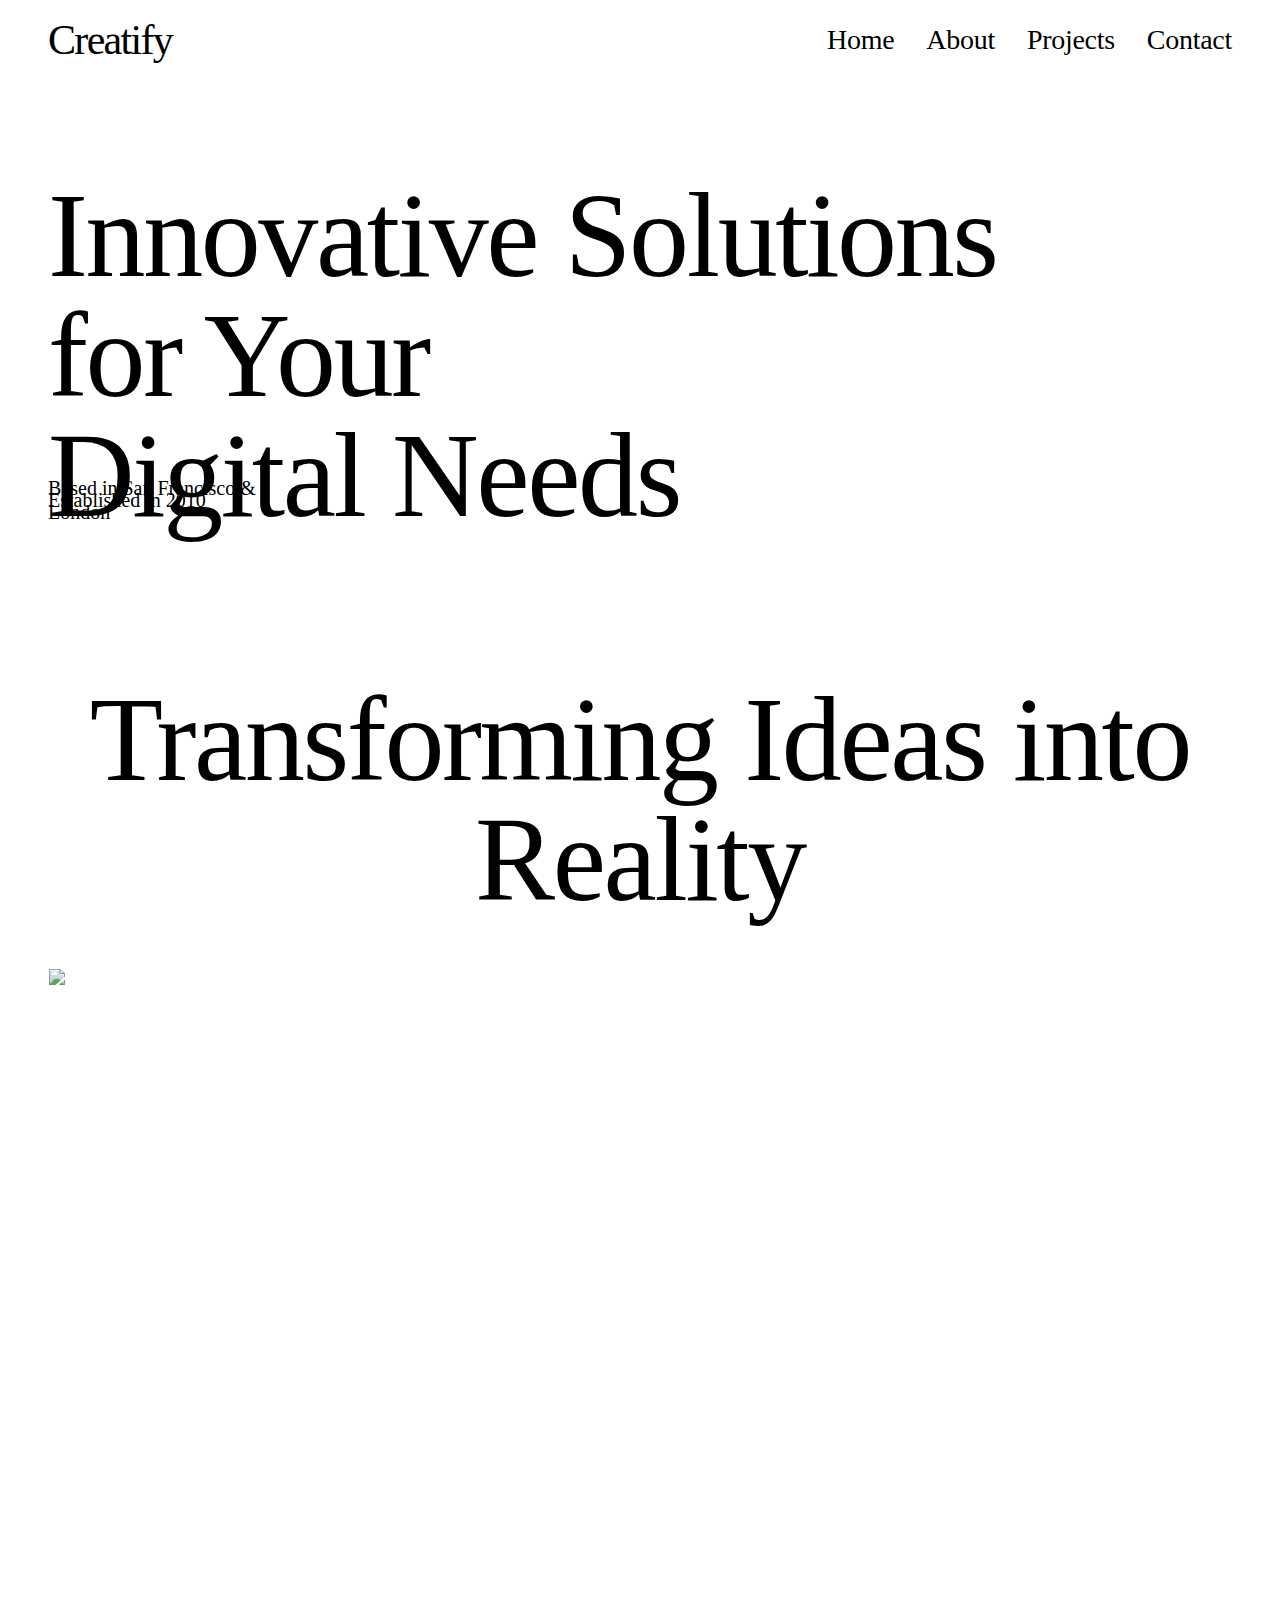
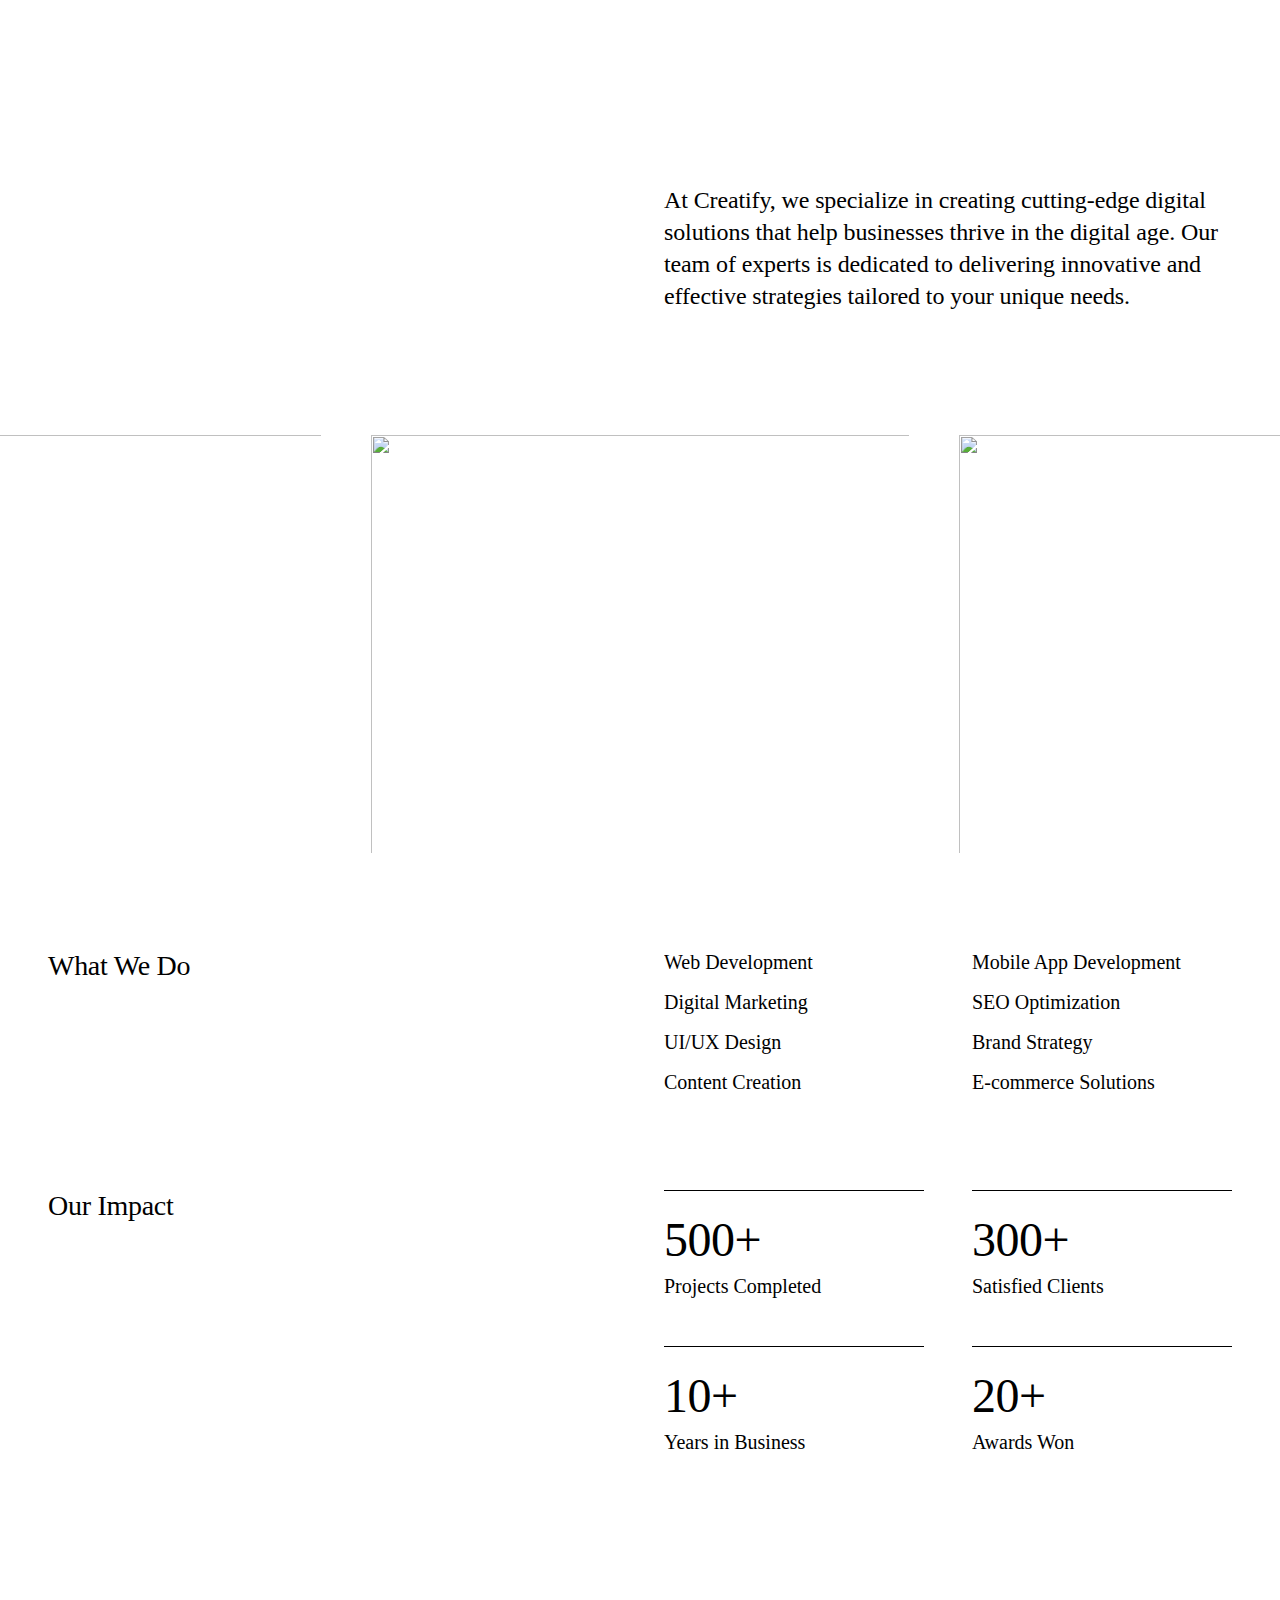
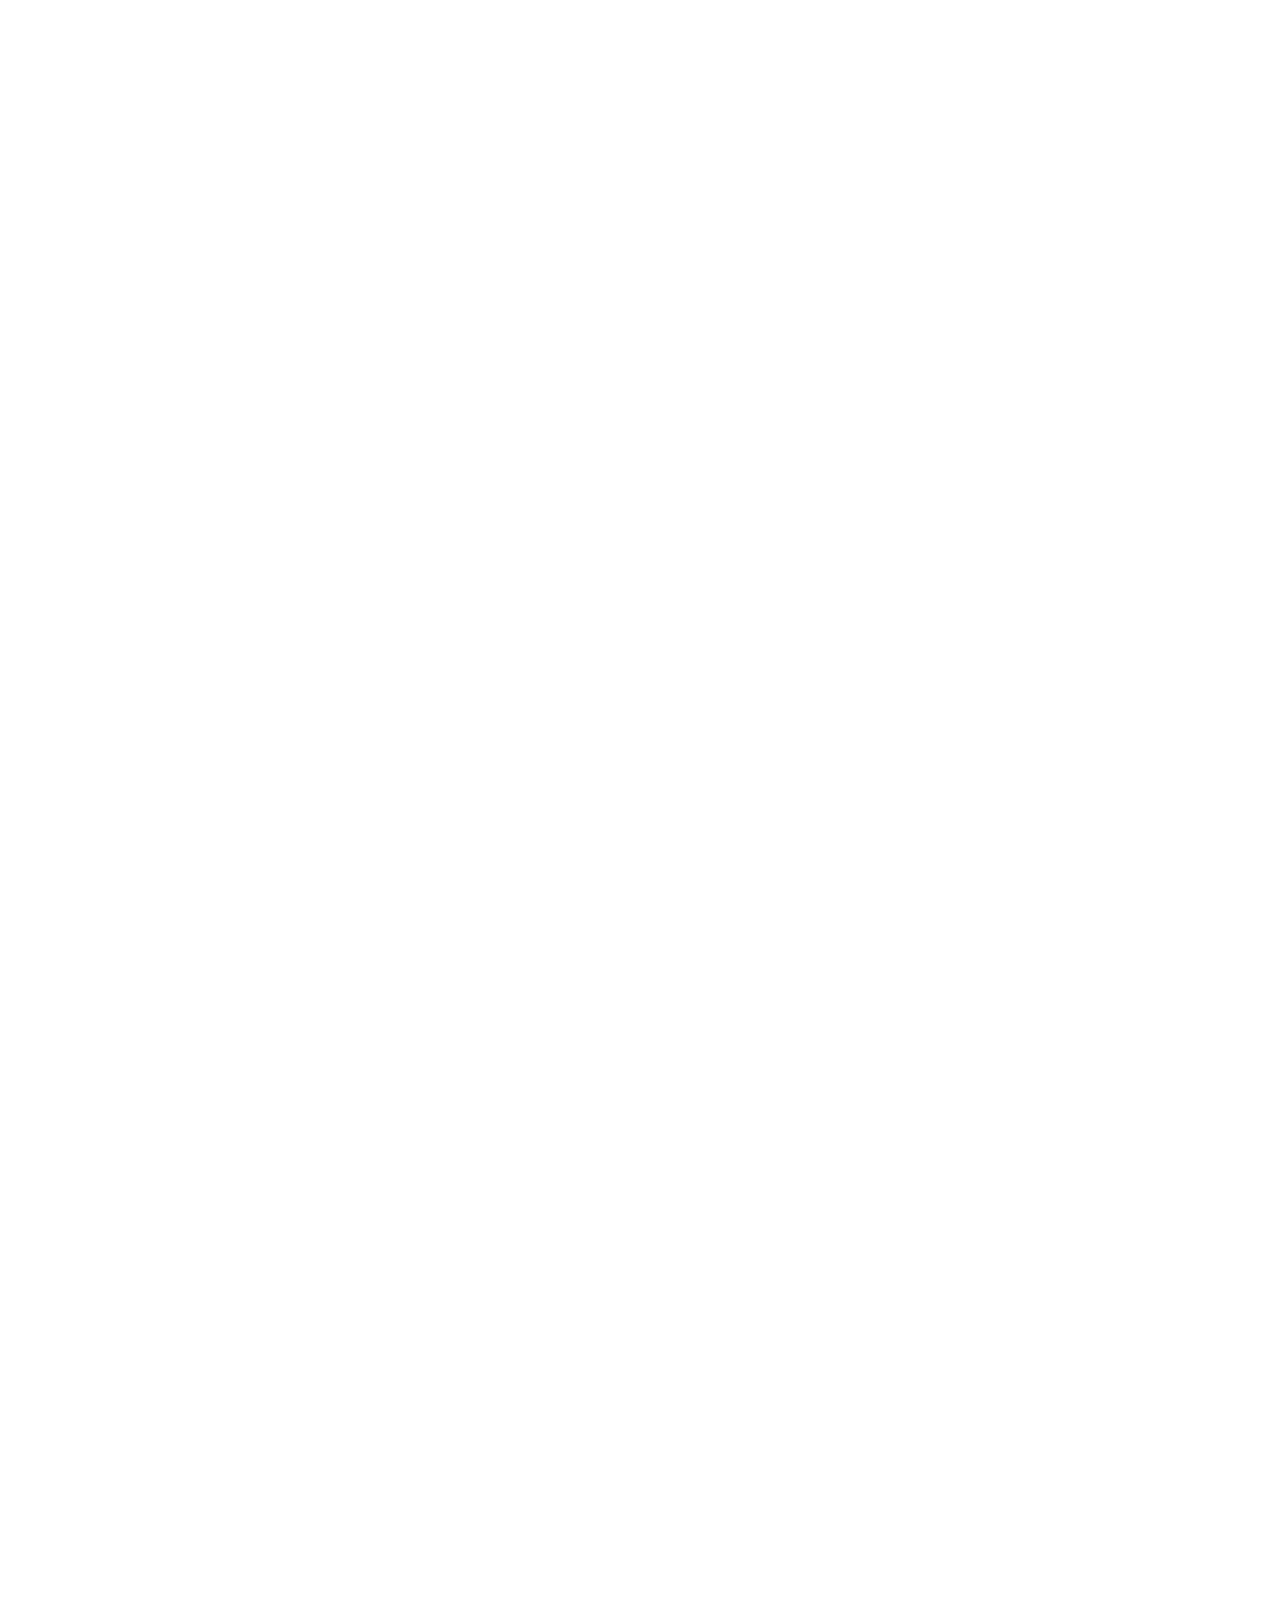
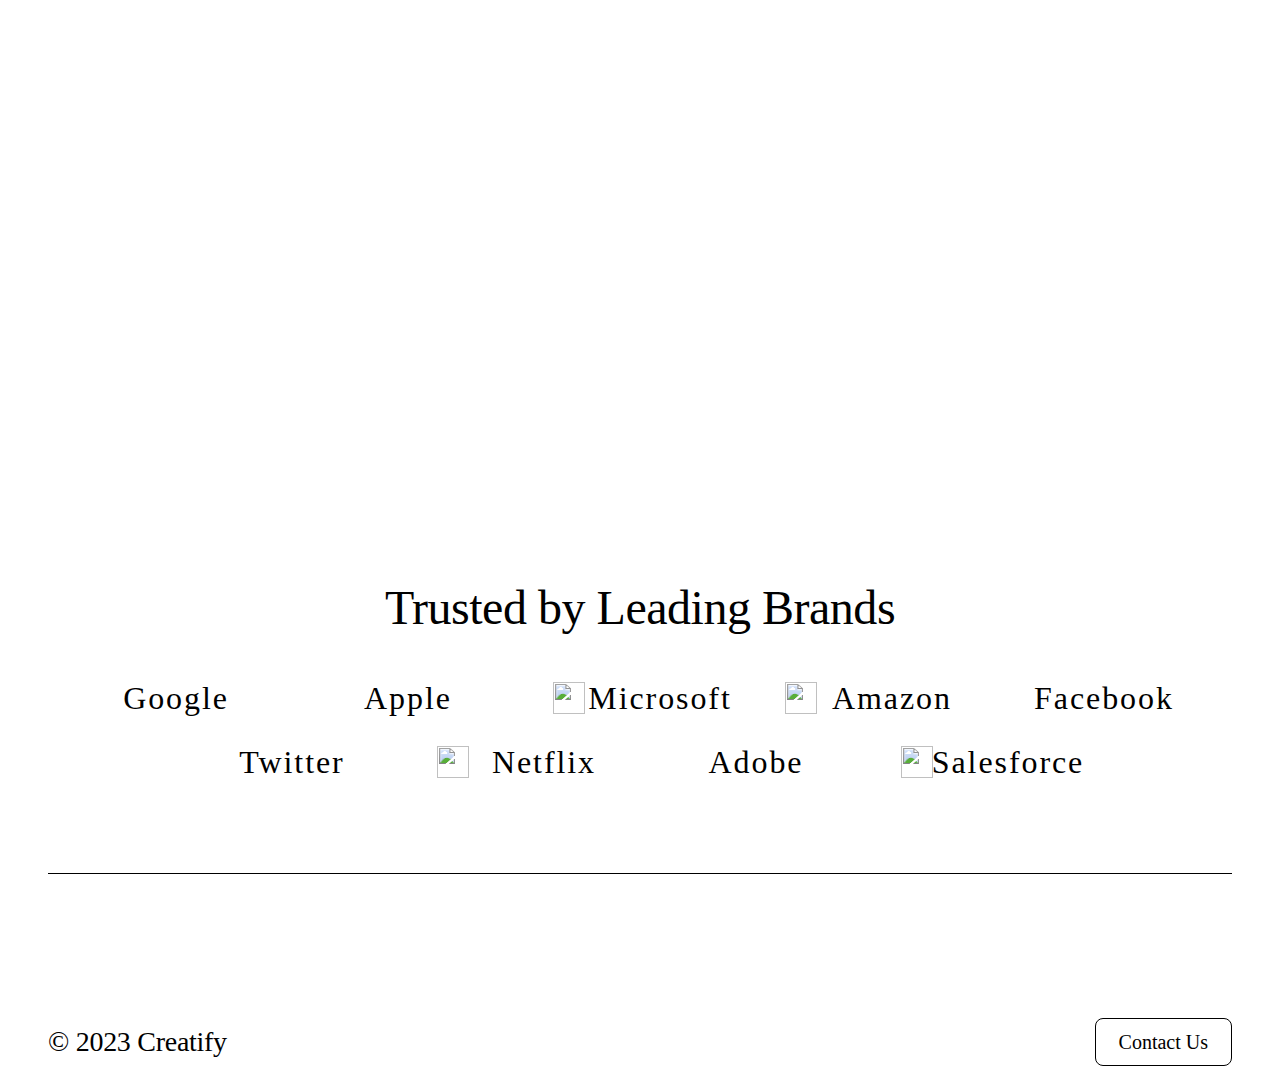
==== commit 903cec39: "Rename variable names in index.html" ====
--- a/index.html
+++ b/index.html
@@ -138,7 +138,7 @@
         flex-shrink: 0;
       }
 
-      .music_1_1930 {
+      .container {
         width: 100%;
         display: flex;
         flex-direction: column;
@@ -153,7 +153,7 @@
         min-height: 100%;
       }
 
-      .music_1_1931 {
+      .header {
         position: relative;
         display: flex;
         justify-content: space-between;
@@ -166,7 +166,7 @@
         background-color: #ffffff;
       }
 
-      .music_1_1932 {
+      .logo {
         height: 48px;
         display: flex;
         align-items: center;
@@ -185,7 +185,7 @@
         padding-left: 0;
       }
 
-      .music_1_1934 {
+      .nav-links {
         display: flex;
         align-items: flex-start;
         gap: 32px;
@@ -193,7 +193,7 @@
         position: relative;
       }
 
-      .music_1_1935 {
+      .nav-link {
         flex-shrink: 0;
         font-size: 28px;
         font-family: DotGothic16;
@@ -204,40 +204,7 @@
         white-space: pre;
       }
 
-      .music_1_1936 {
-        flex-shrink: 0;
-        font-size: 28px;
-        font-family: DotGothic16;
-        font-weight: 400;
-        line-height: 32px;
-        letter-spacing: -0.01em;
-        color: #000000;
-        white-space: pre;
-      }
-
-      .music_1_1937 {
-        flex-shrink: 0;
-        font-size: 28px;
-        font-family: DotGothic16;
-        font-weight: 400;
-        line-height: 32px;
-        letter-spacing: -0.01em;
-        color: #000000;
-        white-space: pre;
-      }
-
-      .music_1_1938 {
-        flex-shrink: 0;
-        font-size: 28px;
-        font-family: DotGothic16;
-        font-weight: 400;
-        line-height: 32px;
-        letter-spacing: -0.01em;
-        color: #000000;
-        white-space: pre;
-      }
-
-      .music_1_1939 {
+      .header-divider {
         width: 100%;
         height: 1px;
         position: absolute;
@@ -252,7 +219,7 @@
         bottom: -0.5px;
       }
 
-      .music_1_1940 {
+      .main-content {
         display: flex;
         align-items: flex-start;
         padding-top: 48px;
@@ -263,7 +230,7 @@
         position: relative;
       }
 
-      .music_1_1941 {
+      .content-wrapper {
         display: flex;
         flex-direction: column;
         align-items: flex-start;
@@ -273,7 +240,7 @@
         position: relative;
       }
 
-      .music_1_1942 {
+      .hero-section {
         position: relative;
         display: flex;
         flex-direction: column;
@@ -286,7 +253,7 @@
         background-color: #ffffff;
       }
 
-      .music_1_1943 {
+      .hero-heading {
         flex-shrink: 0;
         align-self: stretch;
         font-size: 120px;
@@ -301,41 +268,7 @@
         margin-bottom: -30px;
       }
 
-      .music_1_1944 {
-        flex-shrink: 0;
-        align-self: stretch;
-        text-align: center;
-        font-size: 120px;
-        font-family: DotGothic16;
-        font-weight: 400;
-        line-height: 180px;
-        letter-spacing: -0.02em;
-        color: #000000;
-        white-space: pre;
-        height: 180px;
-        margin-top: -30px;
-        margin-bottom: -30px;
-        overflow: hidden;
-        text-overflow: ellipsis;
-      }
-
-      .music_1_1945 {
-        flex-shrink: 0;
-        align-self: stretch;
-        text-align: right;
-        font-size: 120px;
-        font-family: DotGothic16;
-        font-weight: 400;
-        line-height: 180px;
-        letter-spacing: -0.02em;
-        color: #000000;
-        white-space: pre;
-        height: 180px;
-        margin-top: -30px;
-        margin-bottom: -30px;
-      }
-
-      .music_1_1946 {
+      .hero-subheading {
         width: 240px;
         position: absolute;
         top: 288px;
@@ -352,27 +285,7 @@
         margin-bottom: auto;
       }
 
-      .music_1_1947 {
-        width: 240px;
-        position: absolute;
-        top: 0;
-        left: auto;
-        flex-shrink: 0;
-        text-align: right;
-        font-size: 20px;
-        font-family: Archivo;
-        font-weight: 400;
-        line-height: 24px;
-        color: #000000;
-        white-space: pre;
-        right: 0;
-        bottom: 360px;
-        height: max-content;
-        margin-top: auto;
-        margin-bottom: auto;
-      }
-
-      .music_1_1948 {
+      .transform-section {
         display: flex;
         flex-direction: column;
         align-items: center;
@@ -393,12 +306,12 @@
         position: relative;
       }
 
-      .music_1_1949 {
-        flex-shrink: 0;
-        align-self: stretch;
-      }
-
-      .music_1_1950 {
+      .transform-heading {
+        flex-shrink: 0;
+        align-self: stretch;
+      }
+
+      .transform-image {
         height: 672px;
         flex-shrink: 0;
         align-self: stretch;
@@ -409,7 +322,7 @@
         object-fit: cover;
       }
 
-      .music_1_1951 {
+      .about-section {
         display: flex;
         align-items: flex-start;
         padding-top: 48px;
@@ -428,19 +341,19 @@
         position: relative;
       }
 
-      .music_1_1952 {
+      .about-spacer {
         height: 154px;
         flex-grow: 1;
         width: 0;
       }
 
-      .music_1_1953 {
-        flex-grow: 1;
-        width: 0;
-        align-self: stretch;
-      }
-
-      .music_1_1954 {
+      .about-text {
+        flex-grow: 1;
+        width: 0;
+        align-self: stretch;
+      }
+
+      .gallery-section {
         display: flex;
         justify-content: center;
         align-items: flex-start;
@@ -454,7 +367,7 @@
         position: relative;
       }
 
-      .music_1_1955 {
+      .gallery-image {
         width: 540px;
         height: 420px;
         flex-shrink: 0;
@@ -465,10 +378,181 @@
         object-fit: cover;
       }
 
-      .music_1_1956 {
-        width: 540px;
-        height: 420px;
-        flex-shrink: 0;
+      .services-section {
+        display: flex;
+        align-items: flex-start;
+        padding-top: 48px;
+        padding-bottom: 48px;
+        gap: 48px;
+        flex-shrink: 0;
+        align-self: stretch;
+        z-index: 4;
+        background-color: #ffffff;
+        position: relative;
+      }
+
+      .services-heading {
+        flex-grow: 1;
+        width: 0;
+        font-size: 28px;
+        font-family: DotGothic16;
+        font-weight: 400;
+        line-height: 32px;
+        letter-spacing: -0.01em;
+        color: #000000;
+        white-space: pre;
+      }
+
+      .services-list {
+        display: flex;
+        flex-direction: column;
+        justify-content: center;
+        align-items: flex-start;
+        gap: 16px;
+        flex-grow: 1;
+        width: 0;
+        position: relative;
+      }
+
+      .service-item {
+        display: flex;
+        align-items: center;
+        gap: 48px;
+        flex-shrink: 0;
+        align-self: stretch;
+        position: relative;
+      }
+
+      .service-name {
+        flex-grow: 1;
+        width: 0;
+        font-size: 20px;
+        font-family: Archivo;
+        font-weight: 400;
+        line-height: 24px;
+        color: #000000;
+        white-space: pre;
+        overflow: hidden;
+        text-overflow: ellipsis;
+      }
+
+      .impact-section {
+        display: flex;
+        align-items: flex-start;
+        padding-top: 48px;
+        padding-bottom: 48px;
+        gap: 48px;
+        flex-shrink: 0;
+        align-self: stretch;
+        z-index: 3;
+        background-color: #ffffff;
+        position: relative;
+      }
+
+      .impact-heading {
+        flex-grow: 1;
+        width: 0;
+        font-size: 28px;
+        font-family: DotGothic16;
+        font-weight: 400;
+        line-height: 32px;
+        letter-spacing: -0.01em;
+        color: #000000;
+        white-space: pre;
+      }
+
+      .impact-list {
+        display: flex;
+        flex-direction: column;
+        justify-content: center;
+        align-items: flex-start;
+        flex-grow: 1;
+        width: 0;
+        position: relative;
+      }
+
+      .impact-item {
+        display: flex;
+        align-items: center;
+        gap: 48px;
+        flex-shrink: 0;
+        align-self: stretch;
+        position: relative;
+      }
+
+      .impact-stat {
+        display: flex;
+        flex-direction: column;
+        justify-content: center;
+        align-items: flex-start;
+        padding-top: 23px;
+        padding-bottom: 48px;
+        gap: 8px;
+        flex-grow: 1;
+        width: 0;
+        border-width: 1px 0px 0px 0px;
+        border-style: solid;
+        border-color: #000000;
+        position: relative;
+      }
+
+      .impact-number {
+        flex-shrink: 0;
+        align-self: stretch;
+        font-size: 48px;
+        font-family: DotGothic16;
+        font-weight: 400;
+        line-height: 52px;
+        letter-spacing: -0.01em;
+        color: #000000;
+        white-space: pre;
+        overflow: hidden;
+        text-overflow: ellipsis;
+      }
+
+      .impact-description {
+        flex-shrink: 0;
+        align-self: stretch;
+        font-size: 20px;
+        font-family: Archivo;
+        font-weight: 400;
+        line-height: 24px;
+        color: #000000;
+        white-space: pre;
+        overflow: hidden;
+        -webkit-line-clamp: 2;
+        display: -webkit-box;
+        -webkit-box-orient: vertical;
+      }
+
+      .portfolio-section {
+        display: flex;
+        flex-direction: column;
+        align-items: flex-start;
+        flex-shrink: 0;
+        align-self: stretch;
+        z-index: 2;
+        background-color: #ffffff;
+        position: relative;
+      }
+
+      .portfolio-row {
+        display: flex;
+        align-items: flex-start;
+        padding-top: 24px;
+        padding-bottom: 24px;
+        gap: 48px;
+        flex-shrink: 0;
+        align-self: stretch;
+        overflow: hidden;
+        background-color: #ffffff;
+        position: relative;
+      }
+
+      .portfolio-image {
+        height: 664px;
+        flex-grow: 1;
+        width: 0;
         overflow: hidden;
         border-width: 1px;
         border-style: solid;
@@ -476,532 +560,7 @@
         object-fit: cover;
       }
 
-      .music_1_1957 {
-        width: 540px;
-        height: 420px;
-        flex-shrink: 0;
-        overflow: hidden;
-        border-width: 1px;
-        border-style: solid;
-        border-color: rgba(0, 0, 0, 0);
-        object-fit: cover;
-      }
-
-      .music_1_1958 {
-        display: flex;
-        align-items: flex-start;
-        padding-top: 48px;
-        padding-bottom: 48px;
-        gap: 48px;
-        flex-shrink: 0;
-        align-self: stretch;
-        z-index: 4;
-        background-color: #ffffff;
-        position: relative;
-      }
-
-      .music_1_1959 {
-        flex-grow: 1;
-        width: 0;
-        font-size: 28px;
-        font-family: DotGothic16;
-        font-weight: 400;
-        line-height: 32px;
-        letter-spacing: -0.01em;
-        color: #000000;
-        white-space: pre;
-      }
-
-      .music_1_1960 {
-        display: flex;
-        flex-direction: column;
-        justify-content: center;
-        align-items: flex-start;
-        gap: 16px;
-        flex-grow: 1;
-        width: 0;
-        position: relative;
-      }
-
-      .music_1_1961 {
-        display: flex;
-        align-items: center;
-        gap: 48px;
-        flex-shrink: 0;
-        align-self: stretch;
-        position: relative;
-      }
-
-      .music_1_1962 {
-        flex-grow: 1;
-        width: 0;
-        font-size: 20px;
-        font-family: Archivo;
-        font-weight: 400;
-        line-height: 24px;
-        color: #000000;
-        white-space: pre;
-        overflow: hidden;
-        text-overflow: ellipsis;
-      }
-
-      .music_1_1963 {
-        flex-grow: 1;
-        width: 0;
-        font-size: 20px;
-        font-family: Archivo;
-        font-weight: 400;
-        line-height: 24px;
-        color: #000000;
-        white-space: pre;
-        overflow: hidden;
-        text-overflow: ellipsis;
-      }
-
-      .music_1_1964 {
-        display: flex;
-        align-items: center;
-        gap: 48px;
-        flex-shrink: 0;
-        align-self: stretch;
-        position: relative;
-      }
-
-      .music_1_1965 {
-        flex-grow: 1;
-        width: 0;
-        font-size: 20px;
-        font-family: Archivo;
-        font-weight: 400;
-        line-height: 24px;
-        color: #000000;
-        white-space: pre;
-        overflow: hidden;
-        text-overflow: ellipsis;
-      }
-
-      .music_1_1966 {
-        flex-grow: 1;
-        width: 0;
-        font-size: 20px;
-        font-family: Archivo;
-        font-weight: 400;
-        line-height: 24px;
-        color: #000000;
-        white-space: pre;
-        overflow: hidden;
-        text-overflow: ellipsis;
-      }
-
-      .music_1_1967 {
-        display: flex;
-        align-items: center;
-        gap: 48px;
-        flex-shrink: 0;
-        align-self: stretch;
-        position: relative;
-      }
-
-      .music_1_1968 {
-        flex-grow: 1;
-        width: 0;
-        font-size: 20px;
-        font-family: Archivo;
-        font-weight: 400;
-        line-height: 24px;
-        color: #000000;
-        white-space: pre;
-        overflow: hidden;
-        text-overflow: ellipsis;
-      }
-
-      .music_1_1969 {
-        flex-grow: 1;
-        width: 0;
-        font-size: 20px;
-        font-family: Archivo;
-        font-weight: 400;
-        line-height: 24px;
-        color: #000000;
-        white-space: pre;
-        overflow: hidden;
-        text-overflow: ellipsis;
-      }
-
-      .music_1_1970 {
-        display: flex;
-        align-items: center;
-        gap: 48px;
-        flex-shrink: 0;
-        align-self: stretch;
-        position: relative;
-      }
-
-      .music_1_1971 {
-        flex-grow: 1;
-        width: 0;
-        font-size: 20px;
-        font-family: Archivo;
-        font-weight: 400;
-        line-height: 24px;
-        color: #000000;
-        white-space: pre;
-        overflow: hidden;
-        text-overflow: ellipsis;
-      }
-
-      .music_1_1972 {
-        flex-grow: 1;
-        width: 0;
-        font-size: 20px;
-        font-family: Archivo;
-        font-weight: 400;
-        line-height: 24px;
-        color: #000000;
-        white-space: pre;
-        overflow: hidden;
-        text-overflow: ellipsis;
-      }
-
-      .music_1_1976 {
-        display: flex;
-        align-items: flex-start;
-        padding-top: 48px;
-        padding-bottom: 48px;
-        gap: 48px;
-        flex-shrink: 0;
-        align-self: stretch;
-        z-index: 3;
-        background-color: #ffffff;
-        position: relative;
-      }
-
-      .music_1_1977 {
-        flex-grow: 1;
-        width: 0;
-        font-size: 28px;
-        font-family: DotGothic16;
-        font-weight: 400;
-        line-height: 32px;
-        letter-spacing: -0.01em;
-        color: #000000;
-        white-space: pre;
-      }
-
-      .music_1_1978 {
-        display: flex;
-        flex-direction: column;
-        justify-content: center;
-        align-items: flex-start;
-        flex-grow: 1;
-        width: 0;
-        position: relative;
-      }
-
-      .music_1_1979 {
-        display: flex;
-        align-items: center;
-        gap: 48px;
-        flex-shrink: 0;
-        align-self: stretch;
-        position: relative;
-      }
-
-      .music_1_1980 {
-        display: flex;
-        flex-direction: column;
-        justify-content: center;
-        align-items: flex-start;
-        padding-top: 23px;
-        padding-bottom: 48px;
-        gap: 8px;
-        flex-grow: 1;
-        width: 0;
-        border-width: 1px 0px 0px 0px;
-        border-style: solid;
-        border-color: #000000;
-        position: relative;
-      }
-
-      .music_1_1981 {
-        flex-shrink: 0;
-        align-self: stretch;
-        font-size: 48px;
-        font-family: DotGothic16;
-        font-weight: 400;
-        line-height: 52px;
-        letter-spacing: -0.01em;
-        color: #000000;
-        white-space: pre;
-        overflow: hidden;
-        text-overflow: ellipsis;
-      }
-
-      .music_1_1982 {
-        flex-shrink: 0;
-        align-self: stretch;
-        font-size: 20px;
-        font-family: Archivo;
-        font-weight: 400;
-        line-height: 24px;
-        color: #000000;
-        white-space: pre;
-        overflow: hidden;
-        -webkit-line-clamp: 2;
-        display: -webkit-box;
-        -webkit-box-orient: vertical;
-      }
-
-      .music_1_1983 {
-        display: flex;
-        flex-direction: column;
-        justify-content: center;
-        align-items: flex-start;
-        padding-top: 23px;
-        padding-bottom: 48px;
-        gap: 8px;
-        flex-grow: 1;
-        width: 0;
-        border-width: 1px 0px 0px 0px;
-        border-style: solid;
-        border-color: #000000;
-        position: relative;
-      }
-
-      .music_1_1984 {
-        flex-shrink: 0;
-        align-self: stretch;
-        font-size: 48px;
-        font-family: DotGothic16;
-        font-weight: 400;
-        line-height: 52px;
-        letter-spacing: -0.01em;
-        color: #000000;
-        white-space: pre;
-        overflow: hidden;
-        text-overflow: ellipsis;
-      }
-
-      .music_1_1985 {
-        flex-shrink: 0;
-        align-self: stretch;
-        font-size: 20px;
-        font-family: Archivo;
-        font-weight: 400;
-        line-height: 24px;
-        color: #000000;
-        white-space: pre;
-        overflow: hidden;
-        -webkit-line-clamp: 2;
-        display: -webkit-box;
-        -webkit-box-orient: vertical;
-      }
-
-      .music_1_1986 {
-        display: flex;
-        align-items: center;
-        gap: 48px;
-        flex-shrink: 0;
-        align-self: stretch;
-        position: relative;
-      }
-
-      .music_1_1987 {
-        display: flex;
-        flex-direction: column;
-        justify-content: center;
-        align-items: flex-start;
-        padding-top: 23px;
-        padding-bottom: 48px;
-        gap: 8px;
-        flex-grow: 1;
-        width: 0;
-        border-width: 1px 0px 0px 0px;
-        border-style: solid;
-        border-color: #000000;
-        position: relative;
-      }
-
-      .music_1_1988 {
-        flex-shrink: 0;
-        align-self: stretch;
-        font-size: 48px;
-        font-family: DotGothic16;
-        font-weight: 400;
-        line-height: 52px;
-        letter-spacing: -0.01em;
-        color: #000000;
-        white-space: pre;
-        overflow: hidden;
-        text-overflow: ellipsis;
-      }
-
-      .music_1_1989 {
-        flex-shrink: 0;
-        align-self: stretch;
-        font-size: 20px;
-        font-family: Archivo;
-        font-weight: 400;
-        line-height: 24px;
-        color: #000000;
-        white-space: pre;
-        overflow: hidden;
-        -webkit-line-clamp: 2;
-        display: -webkit-box;
-        -webkit-box-orient: vertical;
-      }
-
-      .music_1_1990 {
-        display: flex;
-        flex-direction: column;
-        justify-content: center;
-        align-items: flex-start;
-        padding-top: 23px;
-        padding-bottom: 48px;
-        gap: 8px;
-        flex-grow: 1;
-        width: 0;
-        border-width: 1px 0px 0px 0px;
-        border-style: solid;
-        border-color: #000000;
-        position: relative;
-      }
-
-      .music_1_1991 {
-        flex-shrink: 0;
-        align-self: stretch;
-        font-size: 48px;
-        font-family: DotGothic16;
-        font-weight: 400;
-        line-height: 52px;
-        letter-spacing: -0.01em;
-        color: #000000;
-        white-space: pre;
-        overflow: hidden;
-        text-overflow: ellipsis;
-      }
-
-      .music_1_1992 {
-        flex-shrink: 0;
-        align-self: stretch;
-        font-size: 20px;
-        font-family: Archivo;
-        font-weight: 400;
-        line-height: 24px;
-        color: #000000;
-        white-space: pre;
-        overflow: hidden;
-        -webkit-line-clamp: 2;
-        display: -webkit-box;
-        -webkit-box-orient: vertical;
-      }
-
-      .music_1_1993 {
-        display: flex;
-        flex-direction: column;
-        align-items: flex-start;
-        flex-shrink: 0;
-        align-self: stretch;
-        z-index: 2;
-        background-color: #ffffff;
-        position: relative;
-      }
-
-      .music_1_1994 {
-        display: flex;
-        align-items: flex-start;
-        padding-top: 24px;
-        padding-bottom: 24px;
-        gap: 48px;
-        flex-shrink: 0;
-        align-self: stretch;
-        overflow: hidden;
-        background-color: #ffffff;
-        position: relative;
-      }
-
-      .music_1_1995 {
-        height: 664px;
-        flex-grow: 1;
-        width: 0;
-        overflow: hidden;
-        border-width: 1px;
-        border-style: solid;
-        border-color: rgba(0, 0, 0, 0);
-        object-fit: cover;
-      }
-
-      .music_1_1996 {
-        height: 443px;
-        flex-grow: 1;
-        width: 0;
-        overflow: hidden;
-        border-width: 1px;
-        border-style: solid;
-        border-color: rgba(0, 0, 0, 0);
-        object-fit: cover;
-      }
-
-      .music_1_1997 {
-        display: flex;
-        justify-content: flex-end;
-        align-items: flex-start;
-        padding-top: 24px;
-        padding-bottom: 24px;
-        flex-shrink: 0;
-        align-self: stretch;
-        overflow: hidden;
-        background-color: #ffffff;
-        position: relative;
-      }
-
-      .music_1_1998 {
-        width: 1008px;
-        height: 672px;
-        flex-shrink: 0;
-        overflow: hidden;
-        border-width: 1px;
-        border-style: solid;
-        border-color: rgba(0, 0, 0, 0);
-        object-fit: cover;
-      }
-
-      .music_1_1999 {
-        display: flex;
-        align-items: flex-start;
-        padding-top: 24px;
-        padding-bottom: 24px;
-        gap: 48px;
-        flex-shrink: 0;
-        align-self: stretch;
-        overflow: hidden;
-        background-color: #ffffff;
-        position: relative;
-      }
-
-      .music_1_2000 {
-        height: 443px;
-        flex-grow: 1;
-        width: 0;
-        overflow: hidden;
-        border-width: 1px;
-        border-style: solid;
-        border-color: rgba(0, 0, 0, 0);
-        object-fit: cover;
-      }
-
-      .music_1_2001 {
-        height: 664px;
-        flex-grow: 1;
-        width: 0;
-        overflow: hidden;
-        border-width: 1px;
-        border-style: solid;
-        border-color: rgba(0, 0, 0, 0);
-        object-fit: cover;
-      }
-
-      .music_1_2002 {
+      .brands-section {
         display: flex;
         flex-direction: column;
         align-items: center;
@@ -1019,7 +578,7 @@
         position: relative;
       }
 
-      .music_1_2003 {
+      .brands-heading {
         flex-shrink: 0;
         align-self: stretch;
         text-align: center;
@@ -1032,7 +591,7 @@
         white-space: pre;
       }
 
-      .music_1_2004 {
+      .brands-list {
         display: flex;
         justify-content: center;
         align-items: flex-start;
@@ -1044,7 +603,7 @@
         position: relative;
       }
 
-      .music_1_2005 {
+      .brand-item {
         width: 200px;
         display: flex;
         flex-direction: column;
@@ -1061,7 +620,7 @@
         position: relative;
       }
 
-      .music_1_2006 {
+      .brand-name {
         width: 134px;
         height: 32px;
         display: flex;
@@ -1075,343 +634,60 @@
         padding-left: 0;
       }
 
-      .music_1_2008 {
-        width: 200px;
-        display: flex;
-        flex-direction: column;
-        align-items: center;
-        gap: 8px;
-        flex-shrink: 0;
-        font-size: 24px;
-        font-family: DotGothic16;
-        font-weight: 400;
-        line-height: 100%;
-        letter-spacing: -0.04em;
-        color: #000000;
-        white-space: pre;
-        position: relative;
-      }
-
-      .music_1_2009 {
-        width: 95px;
+      .brand-logo {
+        width: 32px;
         height: 32px;
-        display: flex;
-        justify-content: center;
-        align-items: center;
-        gap: 8px;
-        flex-shrink: 0;
+        position: relative;
+        flex-shrink: 0;
+        margin-top: 0;
+        margin-right: 0;
+        margin-bottom: 0;
+        margin-left: 0;
+      }
+
+      .footer {
+        display: flex;
+        flex-direction: column;
+        align-items: flex-start;
+        padding-top: 96px;
+        padding-bottom: 24px;
+        gap: 24px;
+        flex-shrink: 0;
+        align-self: stretch;
+        z-index: 1;
+        overflow: hidden;
+        background-color: #ffffff;
+        position: relative;
+      }
+
+      .footer-content {
+        display: flex;
+        justify-content: space-between;
+        align-items: center;
+        flex-shrink: 0;
+        align-self: stretch;
+        position: relative;
+      }
+
+      .footer-text {
+        display: flex;
+        align-items: flex-start;
+        gap: 32px;
+        flex-shrink: 0;
+        font-size: 28px;
+        font-family: DotGothic16;
+        font-weight: 400;
+        line-height: 32px;
+        letter-spacing: -0.01em;
+        color: #000000;
+        white-space: pre;
         padding-top: 0;
         padding-right: 0;
         padding-bottom: 0;
         padding-left: 0;
       }
 
-      .music_1_2011 {
-        width: 200px;
-        display: flex;
-        flex-direction: column;
-        align-items: center;
-        gap: 8px;
-        flex-shrink: 0;
-        position: relative;
-      }
-
-      .music_1_2012 {
-        width: 111px;
-        height: 32px;
-        display: flex;
-        justify-content: center;
-        align-items: center;
-        gap: 4px;
-        flex-shrink: 0;
-        font-size: 24px;
-        font-family: DotGothic16;
-        font-weight: 400;
-        line-height: 100%;
-        letter-spacing: -0.02em;
-        color: #000000;
-        white-space: pre;
-        position: relative;
-      }
-
-      .music_1_2013 {
-        width: 32px;
-        height: 32px;
-        position: relative;
-        flex-shrink: 0;
-        margin-top: 0;
-        margin-right: 0;
-        margin-bottom: 0;
-        margin-left: 0;
-      }
-
-      .music_1_2015 {
-        flex-shrink: 0;
-      }
-
-      .music_1_2016 {
-        width: 200px;
-        display: flex;
-        flex-direction: column;
-        align-items: center;
-        gap: 8px;
-        flex-shrink: 0;
-        position: relative;
-      }
-
-      .music_1_2017 {
-        width: 131px;
-        height: 32px;
-        display: flex;
-        justify-content: center;
-        align-items: center;
-        gap: 6px;
-        flex-shrink: 0;
-        font-size: 24px;
-        font-family: DotGothic16;
-        font-weight: 400;
-        line-height: 100%;
-        letter-spacing: -0.04em;
-        color: #000000;
-        white-space: pre;
-        position: relative;
-      }
-
-      .music_1_2018 {
-        width: 32px;
-        height: 32px;
-        position: relative;
-        flex-shrink: 0;
-        margin-top: 0;
-        margin-right: 0;
-        margin-bottom: 0;
-        margin-left: 0;
-      }
-
-      .music_1_2020 {
-        flex-shrink: 0;
-      }
-
-      .music_1_2021 {
-        width: 200px;
-        display: flex;
-        flex-direction: column;
-        align-items: center;
-        gap: 8px;
-        flex-shrink: 0;
-        font-size: 28px;
-        font-family: DotGothic16;
-        font-weight: 400;
-        line-height: 100%;
-        color: #000000;
-        white-space: pre;
-        position: relative;
-      }
-
-      .music_1_2022 {
-        width: 89px;
-        height: 32px;
-        display: flex;
-        justify-content: center;
-        align-items: center;
-        gap: 8px;
-        flex-shrink: 0;
-        padding-top: 0;
-        padding-right: 0;
-        padding-bottom: 0;
-        padding-left: 0;
-      }
-
-      .music_1_2024 {
-        width: 200px;
-        display: flex;
-        flex-direction: column;
-        align-items: center;
-        gap: 8px;
-        flex-shrink: 0;
-        font-size: 28px;
-        font-family: DotGothic16;
-        font-weight: 400;
-        line-height: 100%;
-        color: #000000;
-        white-space: pre;
-        position: relative;
-      }
-
-      .music_1_2025 {
-        width: 81px;
-        height: 32px;
-        display: flex;
-        justify-content: center;
-        align-items: center;
-        gap: 8px;
-        flex-shrink: 0;
-        padding-top: 0;
-        padding-right: 0;
-        padding-bottom: 0;
-        padding-left: 0;
-      }
-
-      .music_1_2027 {
-        width: 200px;
-        display: flex;
-        flex-direction: column;
-        align-items: center;
-        gap: 8px;
-        flex-shrink: 0;
-        position: relative;
-      }
-
-      .music_1_2028 {
-        width: 145px;
-        height: 32px;
-        display: flex;
-        justify-content: center;
-        align-items: center;
-        gap: 6px;
-        flex-shrink: 0;
-        font-size: 24px;
-        font-family: DotGothic16;
-        font-weight: 400;
-        line-height: 100%;
-        letter-spacing: -0.04em;
-        color: #000000;
-        white-space: pre;
-        position: relative;
-      }
-
-      .music_1_2029 {
-        width: 32px;
-        height: 32px;
-        position: relative;
-        flex-shrink: 0;
-        margin-top: 0;
-        margin-right: 0;
-        margin-bottom: 0;
-        margin-left: 0;
-      }
-
-      .music_1_2031 {
-        flex-shrink: 0;
-      }
-
-      .music_1_2032 {
-        width: 200px;
-        display: flex;
-        flex-direction: column;
-        align-items: center;
-        gap: 8px;
-        flex-shrink: 0;
-        font-size: 24px;
-        font-family: DotGothic16;
-        font-weight: 400;
-        line-height: 100%;
-        letter-spacing: -0.01em;
-        color: #000000;
-        white-space: pre;
-        position: relative;
-      }
-
-      .music_1_2033 {
-        width: 147px;
-        height: 32px;
-        display: flex;
-        justify-content: center;
-        align-items: center;
-        gap: 4px;
-        flex-shrink: 0;
-        padding-top: 0;
-        padding-right: 0;
-        padding-bottom: 0;
-        padding-left: 0;
-      }
-
-      .music_1_2035 {
-        width: 200px;
-        display: flex;
-        flex-direction: column;
-        align-items: center;
-        gap: 8px;
-        flex-shrink: 0;
-        position: relative;
-      }
-
-      .music_1_2036 {
-        width: 156px;
-        height: 32px;
-        display: flex;
-        justify-content: center;
-        align-items: center;
-        gap: 8px;
-        flex-shrink: 0;
-        font-size: 24px;
-        font-family: DotGothic16;
-        font-weight: 400;
-        line-height: 100%;
-        letter-spacing: -0.04em;
-        color: #000000;
-        white-space: pre;
-        position: relative;
-      }
-
-      .music_1_2037 {
-        width: 32px;
-        height: 32px;
-        position: relative;
-        flex-shrink: 0;
-        margin-top: 0;
-        margin-right: 0;
-        margin-bottom: 0;
-        margin-left: 0;
-      }
-
-      .music_1_2039 {
-        flex-shrink: 0;
-      }
-
-      .music_1_2040 {
-        display: flex;
-        flex-direction: column;
-        align-items: flex-start;
-        padding-top: 96px;
-        padding-bottom: 24px;
-        gap: 24px;
-        flex-shrink: 0;
-        align-self: stretch;
-        z-index: 1;
-        overflow: hidden;
-        background-color: #ffffff;
-        position: relative;
-      }
-
-      .music_1_2041 {
-        display: flex;
-        justify-content: space-between;
-        align-items: center;
-        flex-shrink: 0;
-        align-self: stretch;
-        position: relative;
-      }
-
-      .music_1_2042 {
-        display: flex;
-        align-items: flex-start;
-        gap: 32px;
-        flex-shrink: 0;
-        font-size: 28px;
-        font-family: DotGothic16;
-        font-weight: 400;
-        line-height: 32px;
-        letter-spacing: -0.01em;
-        color: #000000;
-        white-space: pre;
-        padding-top: 0;
-        padding-right: 0;
-        padding-bottom: 0;
-        padding-left: 0;
-      }
-
-      .music_1_2044 {
+      .footer-link {
         display: flex;
         justify-content: center;
         align-items: center;
@@ -1434,127 +710,127 @@
     </style>
   </head>
   <body>
-    <div class="music_1_1930">
-      <div class="music_1_1931">
-        <span class="music_1_1932">Creatify</span>
-        <div class="music_1_1934"><span class="music_1_1935">Home</span><span class="music_1_1936">About</span><span class="music_1_1937">Projects</span><span class="music_1_1938">Contact</span></div>
+    <div class="container">
+      <div class="header">
+        <span class="logo">Creatify</span>
+        <div class="nav-links"><span class="nav-link">Home</span><span class="nav-link">About</span><span class="nav-link">Projects</span><span class="nav-link">Contact</span></div>
         <img
-          class="music_1_1939"
+          class="header-divider"
           src="https://seal-img.nos-jd.163yun.com/obj/w5rCgMKVw6DCmGzCmsK-/57801561765/1f13/9527/8b7a/a38a2c3425acc009dedb3cf9bfce762d.svg" />
       </div>
-      <div class="music_1_1940">
-        <div class="music_1_1941">
-          <div class="music_1_1942">
-            <span class="music_1_1943">Innovative Solutions</span><span class="music_1_1944">for Your</span><span class="music_1_1945">Digital Needs</span
-            ><span class="music_1_1946">Based in San Francisco & London</span><span class="music_1_1947">Established in 2010</span>
+      <div class="main-content">
+        <div class="content-wrapper">
+          <div class="hero-section">
+            <span class="hero-heading">Innovative Solutions</span><span class="hero-heading">for Your</span><span class="hero-heading">Digital Needs</span
+            ><span class="hero-subheading">Based in San Francisco & London</span><span class="hero-subheading">Established in 2010</span>
           </div>
-          <div class="music_1_1948">
-            <span class="music_1_1949">Transforming Ideas into Reality</span
+          <div class="transform-section">
+            <span class="transform-heading">Transforming Ideas into Reality</span
             ><img
-              class="music_1_1950"
+              class="transform-image"
               src="https://seal-img.nos-jd.163yun.com/obj/w5rCgMKVw6DCmGzCmsK-/57801565715/73cb/b125/d47e/66c5d028cf3c48abacb6eaeea91c5171.png" />
           </div>
-          <div class="music_1_1951">
-            <div class="music_1_1952"></div>
-            <span class="music_1_1953"
+          <div class="about-section">
+            <div class="about-spacer"></div>
+            <span class="about-text"
               >At Creatify, we specialize in creating cutting-edge digital solutions that help businesses thrive in the digital age. Our team of experts is dedicated to delivering innovative and
               effective strategies tailored to your unique needs.</span
             >
           </div>
-          <div class="music_1_1954">
+          <div class="gallery-section">
             <img
-              class="music_1_1955"
+              class="gallery-image"
               src="https://seal-img.nos-jd.163yun.com/obj/w5rCgMKVw6DCmGzCmsK-/57801569908/c111/3168/d99b/1e246e5020082578511d96adcba57a43.png" /><img
-              class="music_1_1956"
+              class="gallery-image"
               src="https://seal-img.nos-jd.163yun.com/obj/w5rCgMKVw6DCmGzCmsK-/57801574345/c3c8/3a83/b435/03972c7d6824fdeb552e7197ada513b8.png" /><img
-              class="music_1_1957"
+              class="gallery-image"
               src="https://seal-img.nos-jd.163yun.com/obj/w5rCgMKVw6DCmGzCmsK-/57801574789/0602/788f/8e61/aa3b6b992180031f2716f4f0e5e14708.png" />
           </div>
-          <div class="music_1_1958">
-            <span class="music_1_1959">What We Do</span>
-            <div class="music_1_1960">
-              <div class="music_1_1961"><span class="music_1_1962">Web Development</span><span class="music_1_1963">Mobile App Development</span></div>
-              <div class="music_1_1964"><span class="music_1_1965">Digital Marketing</span><span class="music_1_1966">SEO Optimization</span></div>
-              <div class="music_1_1967"><span class="music_1_1968">UI/UX Design</span><span class="music_1_1969">Brand Strategy</span></div>
-              <div class="music_1_1970"><span class="music_1_1971">Content Creation</span><span class="music_1_1972">E-commerce Solutions</span></div>
+          <div class="services-section">
+            <span class="services-heading">What We Do</span>
+            <div class="services-list">
+              <div class="service-item"><span class="service-name">Web Development</span><span class="service-name">Mobile App Development</span></div>
+              <div class="service-item"><span class="service-name">Digital Marketing</span><span class="service-name">SEO Optimization</span></div>
+              <div class="service-item"><span class="service-name">UI/UX Design</span><span class="service-name">Brand Strategy</span></div>
+              <div class="service-item"><span class="service-name">Content Creation</span><span class="service-name">E-commerce Solutions</span></div>
             </div>
           </div>
-          <div class="music_1_1976">
-            <span class="music_1_1977">Our Impact</span>
-            <div class="music_1_1978">
-              <div class="music_1_1979">
-                <div class="music_1_1980"><span class="music_1_1981">500+</span><span class="music_1_1982">Projects Completed</span></div>
-                <div class="music_1_1983"><span class="music_1_1984">300+</span><span class="music_1_1985">Satisfied Clients</span></div>
+          <div class="impact-section">
+            <span class="impact-heading">Our Impact</span>
+            <div class="impact-list">
+              <div class="impact-item">
+                <div class="impact-stat"><span class="impact-number">500+</span><span class="impact-description">Projects Completed</span></div>
+                <div class="impact-stat"><span class="impact-number">300+</span><span class="impact-description">Satisfied Clients</span></div>
               </div>
-              <div class="music_1_1986">
-                <div class="music_1_1987"><span class="music_1_1988">10+</span><span class="music_1_1989">Years in Business</span></div>
-                <div class="music_1_1990"><span class="music_1_1991">20+</span><span class="music_1_1992">Awards Won</span></div>
+              <div class="impact-item">
+                <div class="impact-stat"><span class="impact-number">10+</span><span class="impact-description">Years in Business</span></div>
+                <div class="impact-stat"><span class="impact-number">20+</span><span class="impact-description">Awards Won</span></div>
               </div>
             </div>
           </div>
-          <div class="music_1_1993">
-            <div class="music_1_1994">
+          <div class="portfolio-section">
+            <div class="portfolio-row">
               <img
-                class="music_1_1995"
+                class="portfolio-image"
                 src="https://seal-img.nos-jd.163yun.com/obj/w5rCgMKVw6DCmGzCmsK-/57801580331/2543/0c89/c19a/49d2505477a5fc6149256fa76e85c700.png" /><img
-                class="music_1_1996"
+                class="portfolio-image"
                 src="https://seal-img.nos-jd.163yun.com/obj/w5rCgMKVw6DCmGzCmsK-/57804981997/c11d/aa3e/494e/5af561db94136c0e5cf9ed88df51fa8a.png" />
             </div>
-            <div class="music_1_1997">
+            <div class="portfolio-row">
               <img
-                class="music_1_1998"
+                class="portfolio-image"
                 src="https://seal-img.nos-jd.163yun.com/obj/w5rCgMKVw6DCmGzCmsK-/57804982646/b47f/743c/d775/b15873411b75c224e0b463932052a5b0.png" />
             </div>
-            <div class="music_1_1999">
+            <div class="portfolio-row">
               <img
-                class="music_1_2000"
+                class="portfolio-image"
                 src="https://seal-img.nos-jd.163yun.com/obj/w5rCgMKVw6DCmGzCmsK-/57804989560/bca7/1669/0ae2/3b884d0ed8b14db5416f856585fb0461.png" /><img
-                class="music_1_2001"
+                class="portfolio-image"
                 src="https://seal-img.nos-jd.163yun.com/obj/w5rCgMKVw6DCmGzCmsK-/57804993381/fe55/565f/747b/c46ec0f90be0e11301f4a4d25b649fe7.png" />
             </div>
           </div>
-          <div class="music_1_2002">
-            <span class="music_1_2003">Trusted by Leading Brands</span>
-            <div class="music_1_2004">
-              <div class="music_1_2005"><span class="music_1_2006">Google</span></div>
-              <div class="music_1_2008"><span class="music_1_2009">Apple</span></div>
-              <div class="music_1_2011">
-                <div class="music_1_2012">
+          <div class="brands-section">
+            <span class="brands-heading">Trusted by Leading Brands</span>
+            <div class="brands-list">
+              <div class="brand-item"><span class="brand-name">Google</span></div>
+              <div class="brand-item"><span class="brand-name">Apple</span></div>
+              <div class="brand-item">
+                <div class="brand-name">
                   <img
-                    class="music_1_2013"
-                    src="https://seal-img.nos-jd.163yun.com/obj/w5rCgMKVw6DCmGzCmsK-/57804990952/7e6e/061f/a815/644308d3a59ce7e2e50c472f6f9ea0e4.svg" /><span class="music_1_2015">Microsoft</span>
+                    class="brand-logo"
+                    src="https://seal-img.nos-jd.163yun.com/obj/w5rCgMKVw6DCmGzCmsK-/57804990952/7e6e/061f/a815/644308d3a59ce7e2e50c472f6f9ea0e4.svg" /><span class="brand-name">Microsoft</span>
                 </div>
               </div>
-              <div class="music_1_2016">
-                <div class="music_1_2017">
+              <div class="brand-item">
+                <div class="brand-name">
                   <img
-                    class="music_1_2018"
-                    src="https://seal-img.nos-jd.163yun.com/obj/w5rCgMKVw6DCmGzCmsK-/57804992832/6cec/e961/7044/aff38d68018dc5fb92e018cd429d8cde.svg" /><span class="music_1_2020">Amazon</span>
+                    class="brand-logo"
+                    src="https://seal-img.nos-jd.163yun.com/obj/w5rCgMKVw6DCmGzCmsK-/57804992832/6cec/e961/7044/aff38d68018dc5fb92e018cd429d8cde.svg" /><span class="brand-name">Amazon</span>
                 </div>
               </div>
-              <div class="music_1_2021"><span class="music_1_2022">Facebook</span></div>
-              <div class="music_1_2024"><span class="music_1_2025">Twitter</span></div>
-              <div class="music_1_2027">
-                <div class="music_1_2028">
+              <div class="brand-item"><span class="brand-name">Facebook</span></div>
+              <div class="brand-item"><span class="brand-name">Twitter</span></div>
+              <div class="brand-item">
+                <div class="brand-name">
                   <img
-                    class="music_1_2029"
-                    src="https://seal-img.nos-jd.163yun.com/obj/w5rCgMKVw6DCmGzCmsK-/57804997028/e17c/7199/c7f7/b048b861d96af91318824f744146d926.svg" /><span class="music_1_2031">Netflix</span>
+                    class="brand-logo"
+                    src="https://seal-img.nos-jd.163yun.com/obj/w5rCgMKVw6DCmGzCmsK-/57804997028/e17c/7199/c7f7/b048b861d96af91318824f744146d926.svg" /><span class="brand-name">Netflix</span>
                 </div>
               </div>
-              <div class="music_1_2032"><span class="music_1_2033">Adobe</span></div>
-              <div class="music_1_2035">
-                <div class="music_1_2036">
+              <div class="brand-item"><span class="brand-name">Adobe</span></div>
+              <div class="brand-item">
+                <div class="brand-name">
                   <img
-                    class="music_1_2037"
-                    src="https://seal-img.nos-jd.163yun.com/obj/w5rCgMKVw6DCmGzCmsK-/57804998127/71bb/3108/7db4/d5d43f54ef1f0abac5d4a1b96bbe4d1c.svg" /><span class="music_1_2039">Salesforce</span>
+                    class="brand-logo"
+                    src="https://seal-img.nos-jd.163yun.com/obj/w5rCgMKVw6DCmGzCmsK-/57804998127/71bb/3108/7db4/d5d43f54ef1f0abac5d4a1b96bbe4d1c.svg" /><span class="brand-name">Salesforce</span>
                 </div>
               </div>
             </div>
           </div>
         </div>
       </div>
-      <div class="music_1_2040">
-        <div class="music_1_2041"><span class="music_1_2042">© 2023 Creatify</span><span class="music_1_2044">Contact Us</span></div>
+      <div class="footer">
+        <div class="footer-content"><span class="footer-text">© 2023 Creatify</span><span class="footer-link">Contact Us</span></div>
       </div>
     </div>
   </body>
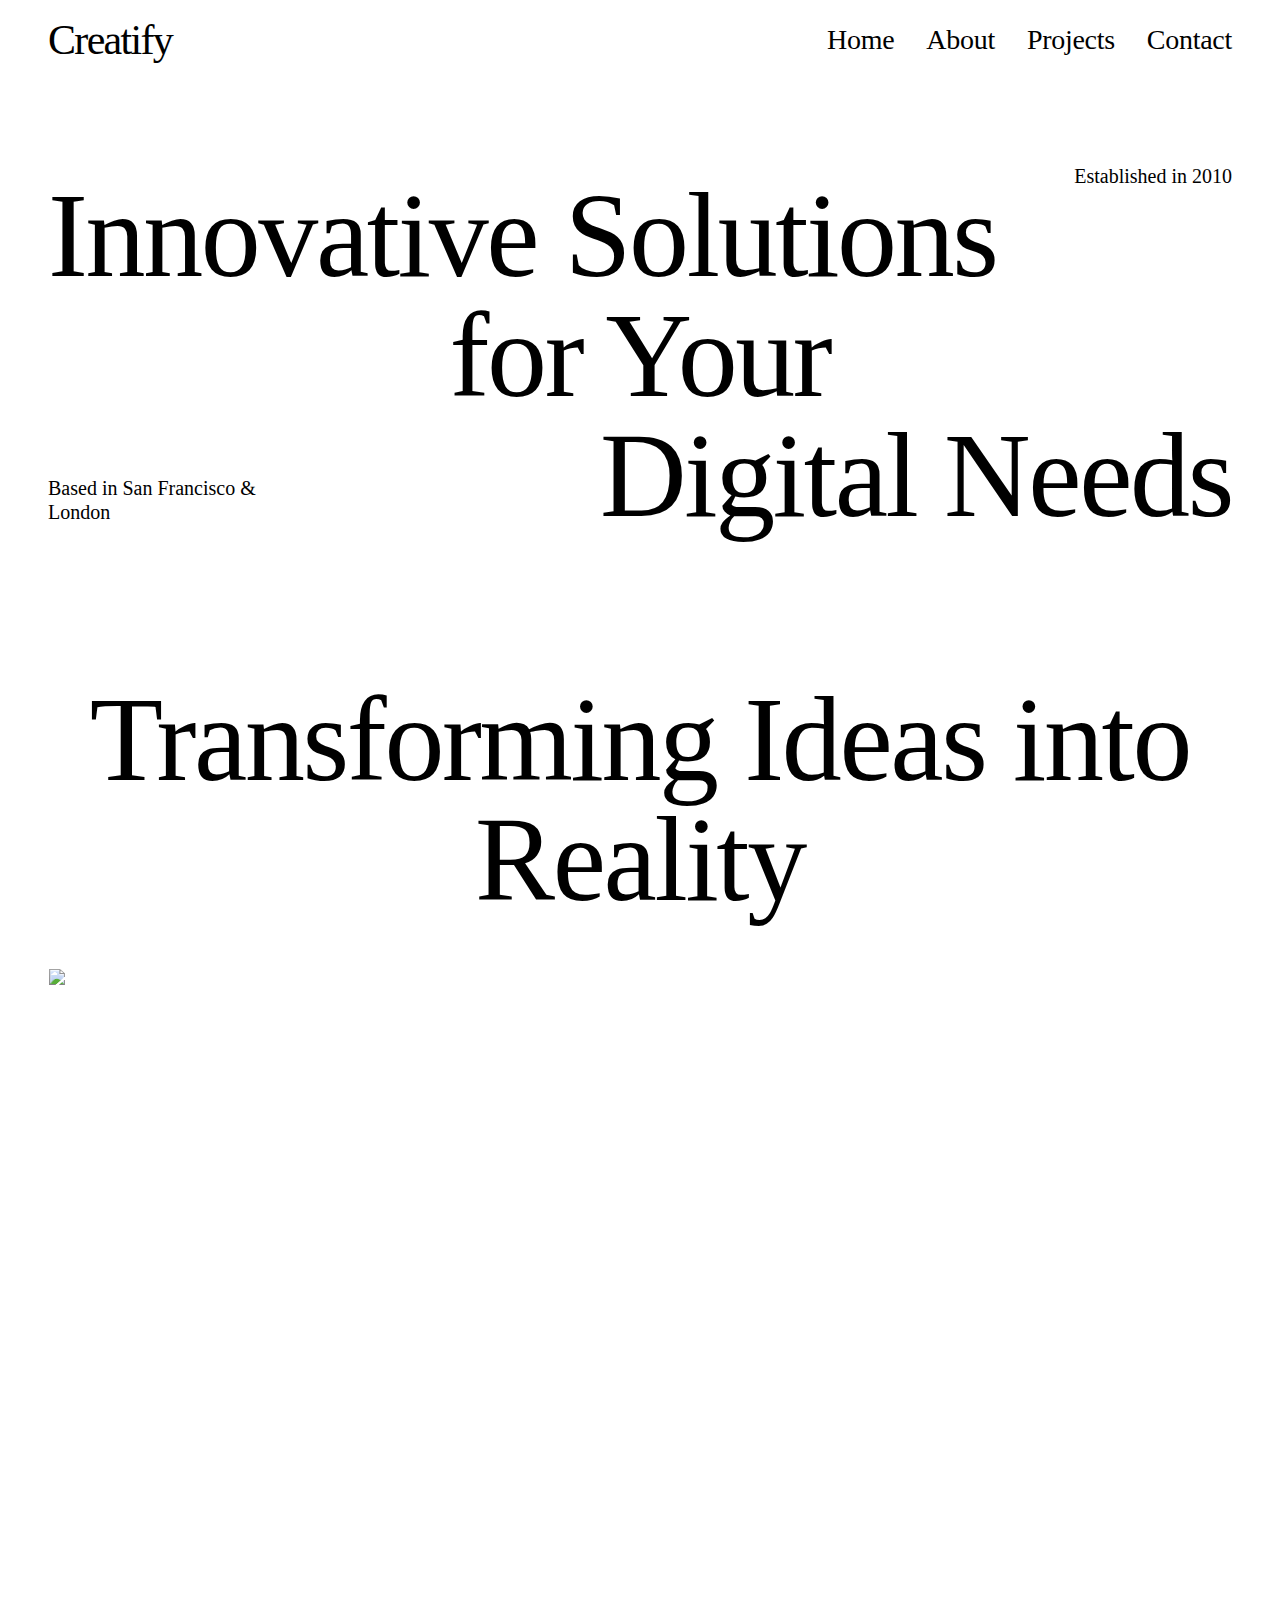
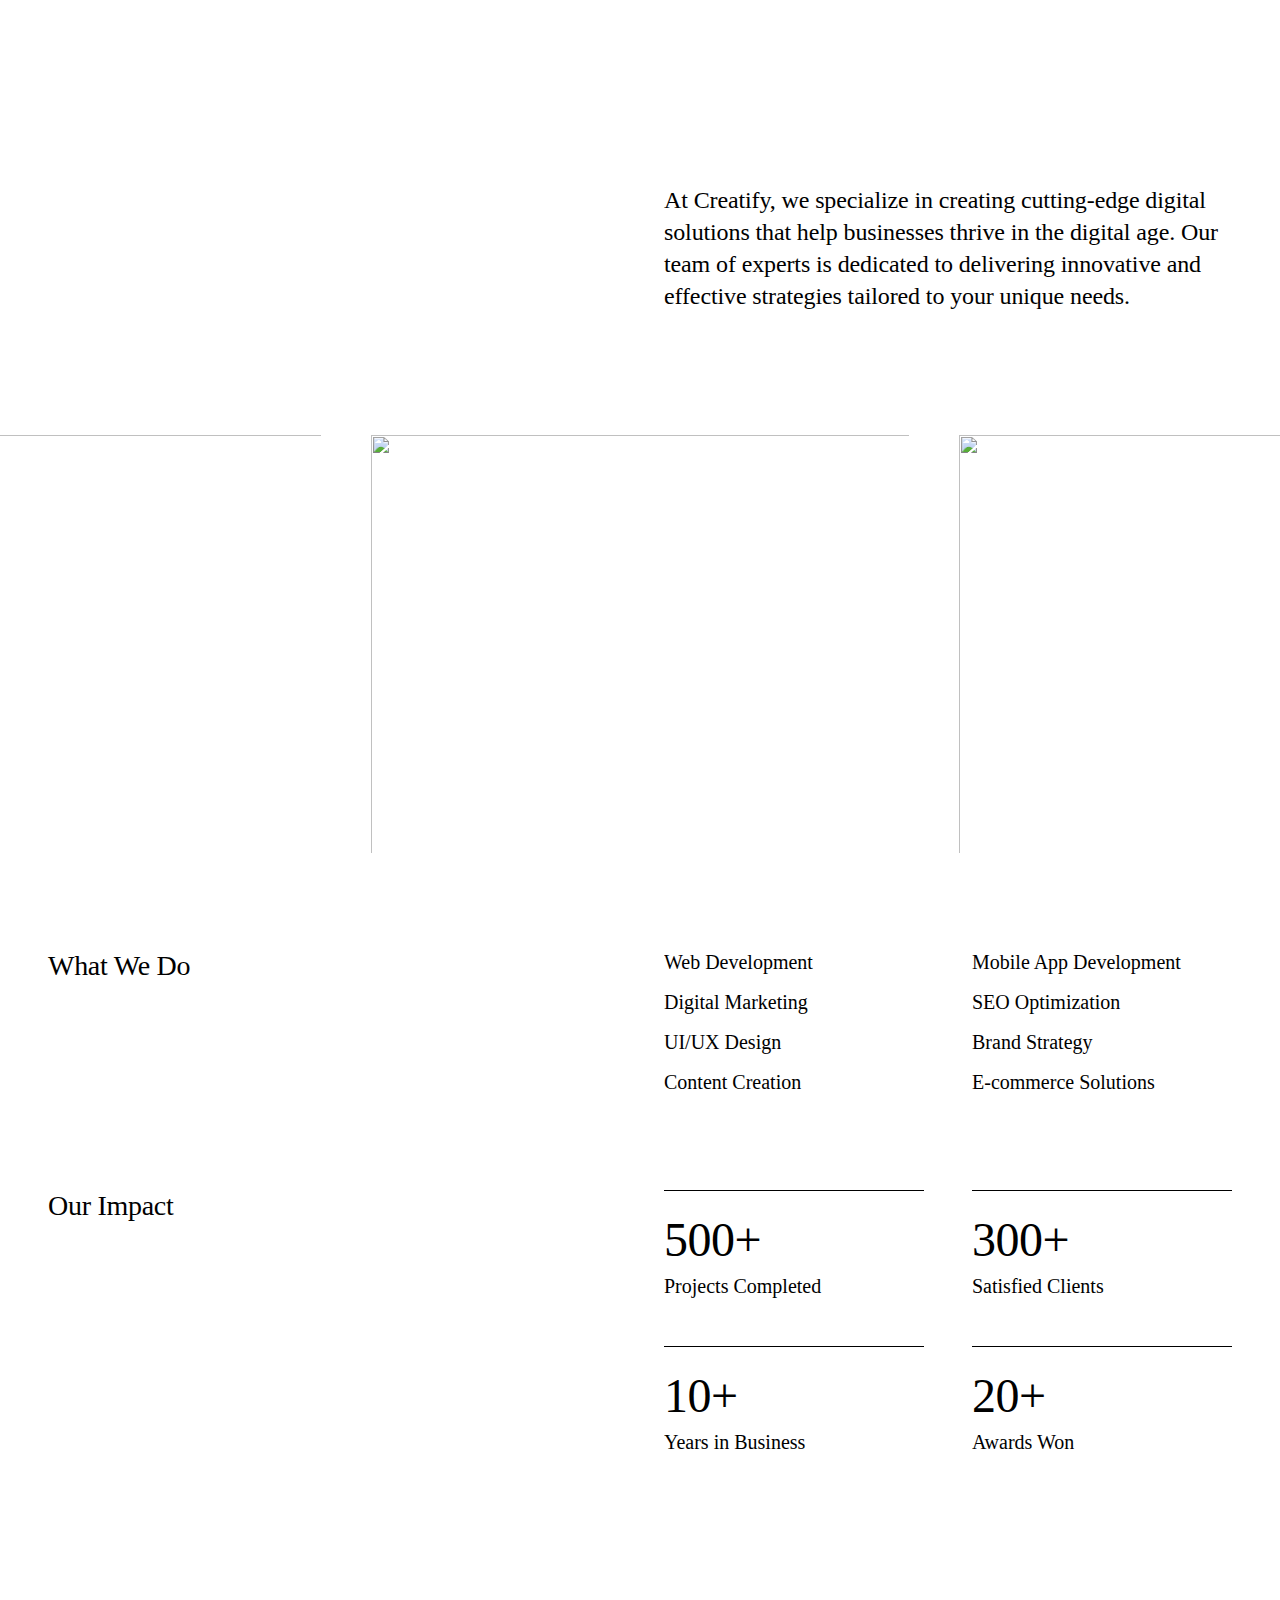
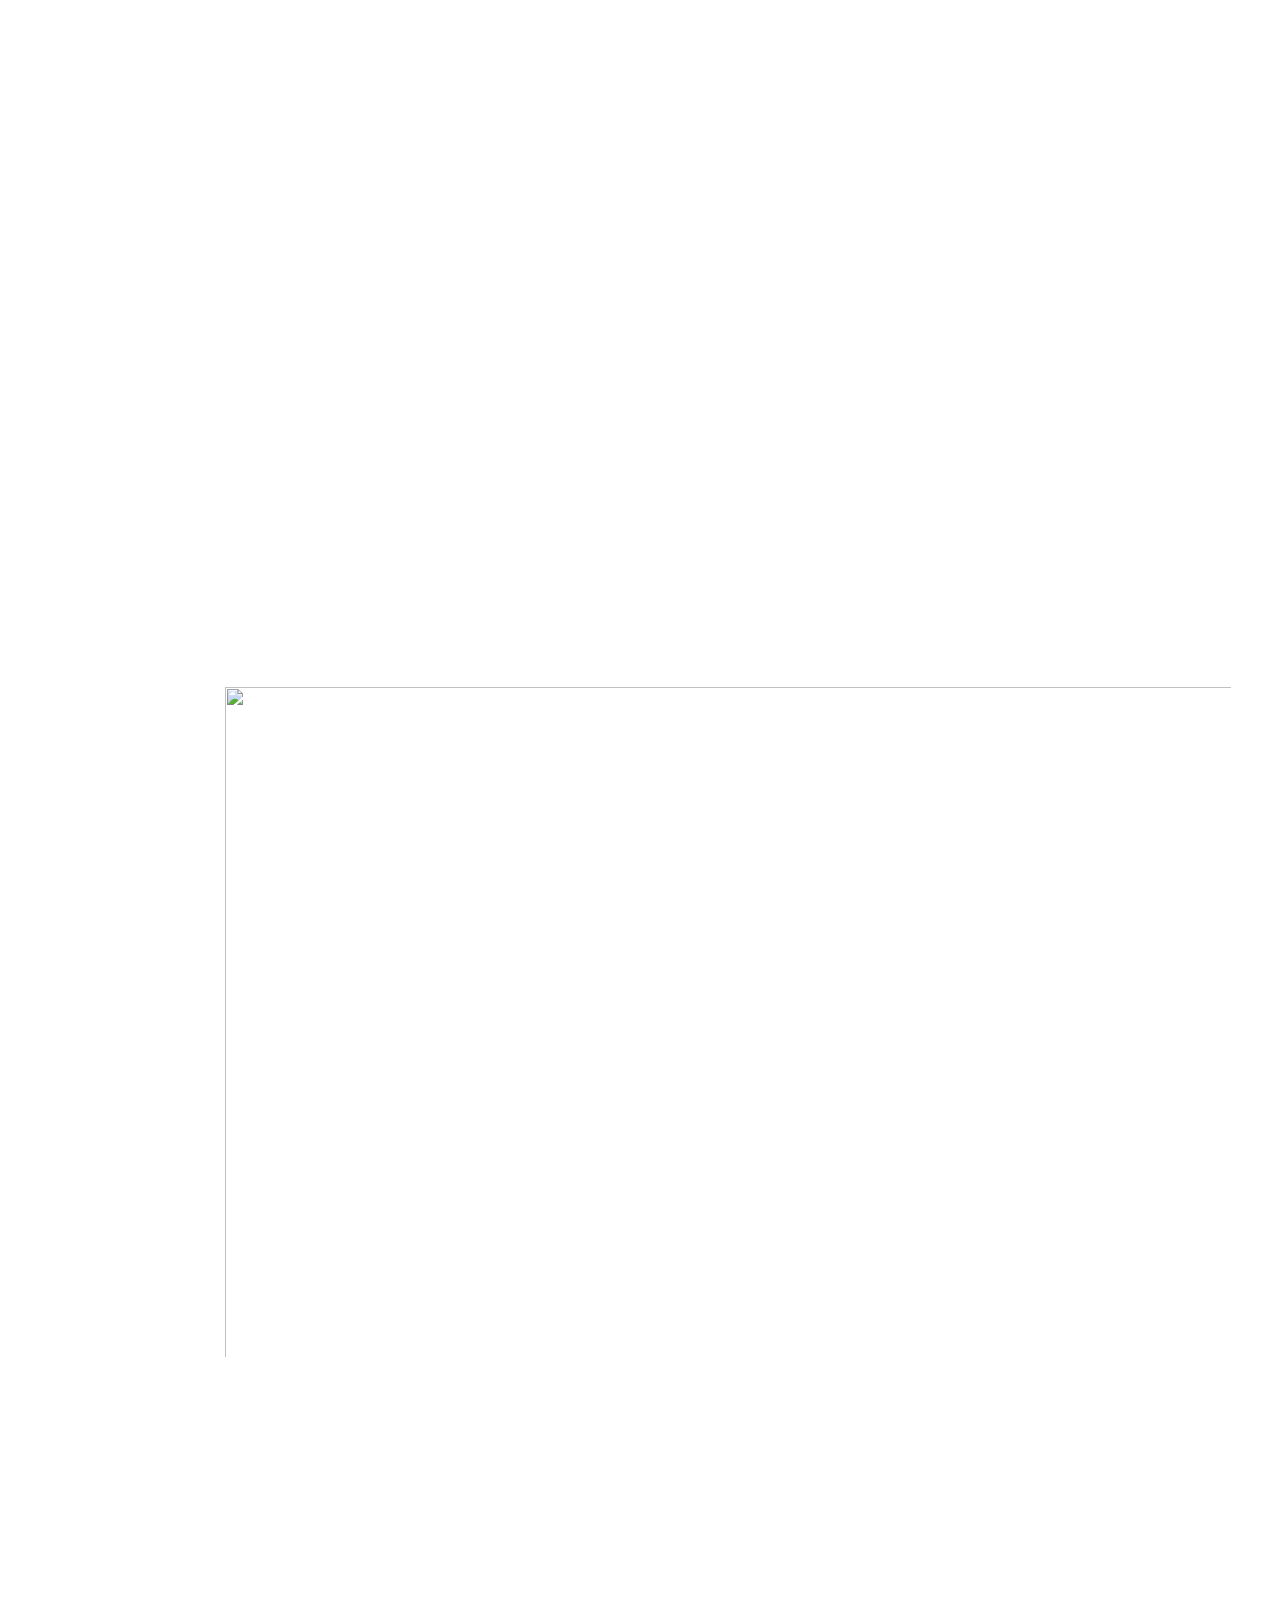
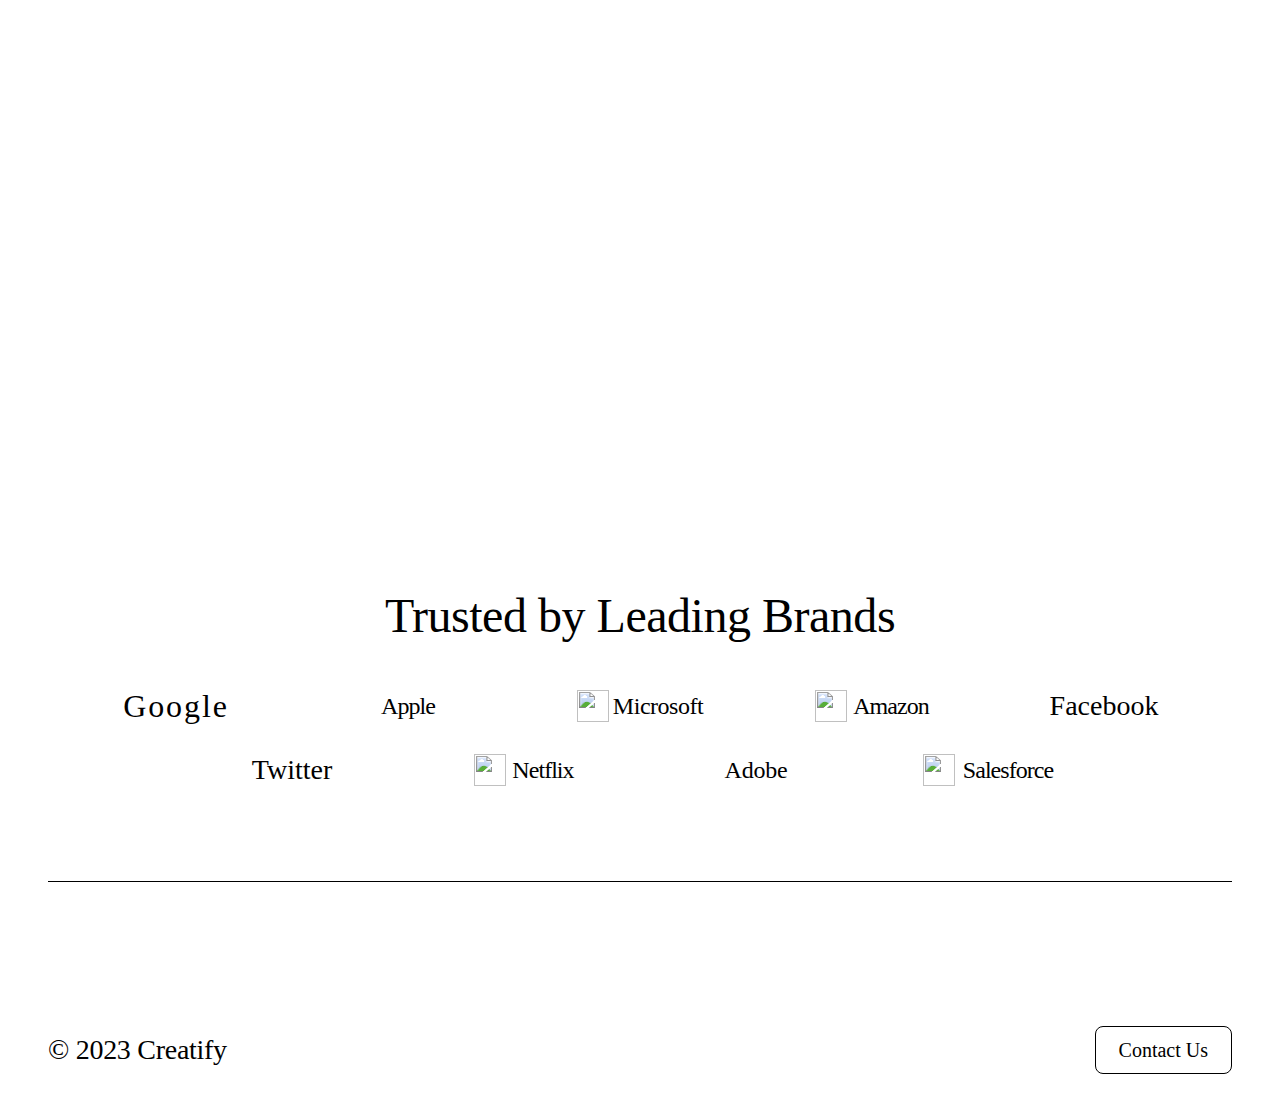
==== commit 99d477c1: "Add files via upload" ====
--- a/index.html
+++ b/index.html
@@ -138,7 +138,7 @@
         flex-shrink: 0;
       }
 
-      .container {
+      .music_1_1930 {
         width: 100%;
         display: flex;
         flex-direction: column;
@@ -153,7 +153,7 @@
         min-height: 100%;
       }
 
-      .header {
+      .music_1_1931 {
         position: relative;
         display: flex;
         justify-content: space-between;
@@ -166,7 +166,7 @@
         background-color: #ffffff;
       }
 
-      .logo {
+      .music_1_1932 {
         height: 48px;
         display: flex;
         align-items: center;
@@ -185,7 +185,7 @@
         padding-left: 0;
       }
 
-      .nav-links {
+      .music_1_1934 {
         display: flex;
         align-items: flex-start;
         gap: 32px;
@@ -193,7 +193,7 @@
         position: relative;
       }
 
-      .nav-link {
+      .music_1_1935 {
         flex-shrink: 0;
         font-size: 28px;
         font-family: DotGothic16;
@@ -204,7 +204,40 @@
         white-space: pre;
       }
 
-      .header-divider {
+      .music_1_1936 {
+        flex-shrink: 0;
+        font-size: 28px;
+        font-family: DotGothic16;
+        font-weight: 400;
+        line-height: 32px;
+        letter-spacing: -0.01em;
+        color: #000000;
+        white-space: pre;
+      }
+
+      .music_1_1937 {
+        flex-shrink: 0;
+        font-size: 28px;
+        font-family: DotGothic16;
+        font-weight: 400;
+        line-height: 32px;
+        letter-spacing: -0.01em;
+        color: #000000;
+        white-space: pre;
+      }
+
+      .music_1_1938 {
+        flex-shrink: 0;
+        font-size: 28px;
+        font-family: DotGothic16;
+        font-weight: 400;
+        line-height: 32px;
+        letter-spacing: -0.01em;
+        color: #000000;
+        white-space: pre;
+      }
+
+      .music_1_1939 {
         width: 100%;
         height: 1px;
         position: absolute;
@@ -219,7 +252,7 @@
         bottom: -0.5px;
       }
 
-      .main-content {
+      .music_1_1940 {
         display: flex;
         align-items: flex-start;
         padding-top: 48px;
@@ -230,7 +263,7 @@
         position: relative;
       }
 
-      .content-wrapper {
+      .music_1_1941 {
         display: flex;
         flex-direction: column;
         align-items: flex-start;
@@ -240,7 +273,7 @@
         position: relative;
       }
 
-      .hero-section {
+      .music_1_1942 {
         position: relative;
         display: flex;
         flex-direction: column;
@@ -253,7 +286,7 @@
         background-color: #ffffff;
       }
 
-      .hero-heading {
+      .music_1_1943 {
         flex-shrink: 0;
         align-self: stretch;
         font-size: 120px;
@@ -268,7 +301,41 @@
         margin-bottom: -30px;
       }
 
-      .hero-subheading {
+      .music_1_1944 {
+        flex-shrink: 0;
+        align-self: stretch;
+        text-align: center;
+        font-size: 120px;
+        font-family: DotGothic16;
+        font-weight: 400;
+        line-height: 180px;
+        letter-spacing: -0.02em;
+        color: #000000;
+        white-space: pre;
+        height: 180px;
+        margin-top: -30px;
+        margin-bottom: -30px;
+        overflow: hidden;
+        text-overflow: ellipsis;
+      }
+
+      .music_1_1945 {
+        flex-shrink: 0;
+        align-self: stretch;
+        text-align: right;
+        font-size: 120px;
+        font-family: DotGothic16;
+        font-weight: 400;
+        line-height: 180px;
+        letter-spacing: -0.02em;
+        color: #000000;
+        white-space: pre;
+        height: 180px;
+        margin-top: -30px;
+        margin-bottom: -30px;
+      }
+
+      .music_1_1946 {
         width: 240px;
         position: absolute;
         top: 288px;
@@ -285,7 +352,27 @@
         margin-bottom: auto;
       }
 
-      .transform-section {
+      .music_1_1947 {
+        width: 240px;
+        position: absolute;
+        top: 0;
+        left: auto;
+        flex-shrink: 0;
+        text-align: right;
+        font-size: 20px;
+        font-family: Archivo;
+        font-weight: 400;
+        line-height: 24px;
+        color: #000000;
+        white-space: pre;
+        right: 0;
+        bottom: 360px;
+        height: max-content;
+        margin-top: auto;
+        margin-bottom: auto;
+      }
+
+      .music_1_1948 {
         display: flex;
         flex-direction: column;
         align-items: center;
@@ -306,12 +393,12 @@
         position: relative;
       }
 
-      .transform-heading {
-        flex-shrink: 0;
-        align-self: stretch;
-      }
-
-      .transform-image {
+      .music_1_1949 {
+        flex-shrink: 0;
+        align-self: stretch;
+      }
+
+      .music_1_1950 {
         height: 672px;
         flex-shrink: 0;
         align-self: stretch;
@@ -322,7 +409,7 @@
         object-fit: cover;
       }
 
-      .about-section {
+      .music_1_1951 {
         display: flex;
         align-items: flex-start;
         padding-top: 48px;
@@ -341,19 +428,19 @@
         position: relative;
       }
 
-      .about-spacer {
+      .music_1_1952 {
         height: 154px;
         flex-grow: 1;
         width: 0;
       }
 
-      .about-text {
-        flex-grow: 1;
-        width: 0;
-        align-self: stretch;
-      }
-
-      .gallery-section {
+      .music_1_1953 {
+        flex-grow: 1;
+        width: 0;
+        align-self: stretch;
+      }
+
+      .music_1_1954 {
         display: flex;
         justify-content: center;
         align-items: flex-start;
@@ -367,7 +454,7 @@
         position: relative;
       }
 
-      .gallery-image {
+      .music_1_1955 {
         width: 540px;
         height: 420px;
         flex-shrink: 0;
@@ -378,181 +465,10 @@
         object-fit: cover;
       }
 
-      .services-section {
-        display: flex;
-        align-items: flex-start;
-        padding-top: 48px;
-        padding-bottom: 48px;
-        gap: 48px;
-        flex-shrink: 0;
-        align-self: stretch;
-        z-index: 4;
-        background-color: #ffffff;
-        position: relative;
-      }
-
-      .services-heading {
-        flex-grow: 1;
-        width: 0;
-        font-size: 28px;
-        font-family: DotGothic16;
-        font-weight: 400;
-        line-height: 32px;
-        letter-spacing: -0.01em;
-        color: #000000;
-        white-space: pre;
-      }
-
-      .services-list {
-        display: flex;
-        flex-direction: column;
-        justify-content: center;
-        align-items: flex-start;
-        gap: 16px;
-        flex-grow: 1;
-        width: 0;
-        position: relative;
-      }
-
-      .service-item {
-        display: flex;
-        align-items: center;
-        gap: 48px;
-        flex-shrink: 0;
-        align-self: stretch;
-        position: relative;
-      }
-
-      .service-name {
-        flex-grow: 1;
-        width: 0;
-        font-size: 20px;
-        font-family: Archivo;
-        font-weight: 400;
-        line-height: 24px;
-        color: #000000;
-        white-space: pre;
-        overflow: hidden;
-        text-overflow: ellipsis;
-      }
-
-      .impact-section {
-        display: flex;
-        align-items: flex-start;
-        padding-top: 48px;
-        padding-bottom: 48px;
-        gap: 48px;
-        flex-shrink: 0;
-        align-self: stretch;
-        z-index: 3;
-        background-color: #ffffff;
-        position: relative;
-      }
-
-      .impact-heading {
-        flex-grow: 1;
-        width: 0;
-        font-size: 28px;
-        font-family: DotGothic16;
-        font-weight: 400;
-        line-height: 32px;
-        letter-spacing: -0.01em;
-        color: #000000;
-        white-space: pre;
-      }
-
-      .impact-list {
-        display: flex;
-        flex-direction: column;
-        justify-content: center;
-        align-items: flex-start;
-        flex-grow: 1;
-        width: 0;
-        position: relative;
-      }
-
-      .impact-item {
-        display: flex;
-        align-items: center;
-        gap: 48px;
-        flex-shrink: 0;
-        align-self: stretch;
-        position: relative;
-      }
-
-      .impact-stat {
-        display: flex;
-        flex-direction: column;
-        justify-content: center;
-        align-items: flex-start;
-        padding-top: 23px;
-        padding-bottom: 48px;
-        gap: 8px;
-        flex-grow: 1;
-        width: 0;
-        border-width: 1px 0px 0px 0px;
-        border-style: solid;
-        border-color: #000000;
-        position: relative;
-      }
-
-      .impact-number {
-        flex-shrink: 0;
-        align-self: stretch;
-        font-size: 48px;
-        font-family: DotGothic16;
-        font-weight: 400;
-        line-height: 52px;
-        letter-spacing: -0.01em;
-        color: #000000;
-        white-space: pre;
-        overflow: hidden;
-        text-overflow: ellipsis;
-      }
-
-      .impact-description {
-        flex-shrink: 0;
-        align-self: stretch;
-        font-size: 20px;
-        font-family: Archivo;
-        font-weight: 400;
-        line-height: 24px;
-        color: #000000;
-        white-space: pre;
-        overflow: hidden;
-        -webkit-line-clamp: 2;
-        display: -webkit-box;
-        -webkit-box-orient: vertical;
-      }
-
-      .portfolio-section {
-        display: flex;
-        flex-direction: column;
-        align-items: flex-start;
-        flex-shrink: 0;
-        align-self: stretch;
-        z-index: 2;
-        background-color: #ffffff;
-        position: relative;
-      }
-
-      .portfolio-row {
-        display: flex;
-        align-items: flex-start;
-        padding-top: 24px;
-        padding-bottom: 24px;
-        gap: 48px;
-        flex-shrink: 0;
-        align-self: stretch;
-        overflow: hidden;
-        background-color: #ffffff;
-        position: relative;
-      }
-
-      .portfolio-image {
-        height: 664px;
-        flex-grow: 1;
-        width: 0;
+      .music_1_1956 {
+        width: 540px;
+        height: 420px;
+        flex-shrink: 0;
         overflow: hidden;
         border-width: 1px;
         border-style: solid;
@@ -560,7 +476,532 @@
         object-fit: cover;
       }
 
-      .brands-section {
+      .music_1_1957 {
+        width: 540px;
+        height: 420px;
+        flex-shrink: 0;
+        overflow: hidden;
+        border-width: 1px;
+        border-style: solid;
+        border-color: rgba(0, 0, 0, 0);
+        object-fit: cover;
+      }
+
+      .music_1_1958 {
+        display: flex;
+        align-items: flex-start;
+        padding-top: 48px;
+        padding-bottom: 48px;
+        gap: 48px;
+        flex-shrink: 0;
+        align-self: stretch;
+        z-index: 4;
+        background-color: #ffffff;
+        position: relative;
+      }
+
+      .music_1_1959 {
+        flex-grow: 1;
+        width: 0;
+        font-size: 28px;
+        font-family: DotGothic16;
+        font-weight: 400;
+        line-height: 32px;
+        letter-spacing: -0.01em;
+        color: #000000;
+        white-space: pre;
+      }
+
+      .music_1_1960 {
+        display: flex;
+        flex-direction: column;
+        justify-content: center;
+        align-items: flex-start;
+        gap: 16px;
+        flex-grow: 1;
+        width: 0;
+        position: relative;
+      }
+
+      .music_1_1961 {
+        display: flex;
+        align-items: center;
+        gap: 48px;
+        flex-shrink: 0;
+        align-self: stretch;
+        position: relative;
+      }
+
+      .music_1_1962 {
+        flex-grow: 1;
+        width: 0;
+        font-size: 20px;
+        font-family: Archivo;
+        font-weight: 400;
+        line-height: 24px;
+        color: #000000;
+        white-space: pre;
+        overflow: hidden;
+        text-overflow: ellipsis;
+      }
+
+      .music_1_1963 {
+        flex-grow: 1;
+        width: 0;
+        font-size: 20px;
+        font-family: Archivo;
+        font-weight: 400;
+        line-height: 24px;
+        color: #000000;
+        white-space: pre;
+        overflow: hidden;
+        text-overflow: ellipsis;
+      }
+
+      .music_1_1964 {
+        display: flex;
+        align-items: center;
+        gap: 48px;
+        flex-shrink: 0;
+        align-self: stretch;
+        position: relative;
+      }
+
+      .music_1_1965 {
+        flex-grow: 1;
+        width: 0;
+        font-size: 20px;
+        font-family: Archivo;
+        font-weight: 400;
+        line-height: 24px;
+        color: #000000;
+        white-space: pre;
+        overflow: hidden;
+        text-overflow: ellipsis;
+      }
+
+      .music_1_1966 {
+        flex-grow: 1;
+        width: 0;
+        font-size: 20px;
+        font-family: Archivo;
+        font-weight: 400;
+        line-height: 24px;
+        color: #000000;
+        white-space: pre;
+        overflow: hidden;
+        text-overflow: ellipsis;
+      }
+
+      .music_1_1967 {
+        display: flex;
+        align-items: center;
+        gap: 48px;
+        flex-shrink: 0;
+        align-self: stretch;
+        position: relative;
+      }
+
+      .music_1_1968 {
+        flex-grow: 1;
+        width: 0;
+        font-size: 20px;
+        font-family: Archivo;
+        font-weight: 400;
+        line-height: 24px;
+        color: #000000;
+        white-space: pre;
+        overflow: hidden;
+        text-overflow: ellipsis;
+      }
+
+      .music_1_1969 {
+        flex-grow: 1;
+        width: 0;
+        font-size: 20px;
+        font-family: Archivo;
+        font-weight: 400;
+        line-height: 24px;
+        color: #000000;
+        white-space: pre;
+        overflow: hidden;
+        text-overflow: ellipsis;
+      }
+
+      .music_1_1970 {
+        display: flex;
+        align-items: center;
+        gap: 48px;
+        flex-shrink: 0;
+        align-self: stretch;
+        position: relative;
+      }
+
+      .music_1_1971 {
+        flex-grow: 1;
+        width: 0;
+        font-size: 20px;
+        font-family: Archivo;
+        font-weight: 400;
+        line-height: 24px;
+        color: #000000;
+        white-space: pre;
+        overflow: hidden;
+        text-overflow: ellipsis;
+      }
+
+      .music_1_1972 {
+        flex-grow: 1;
+        width: 0;
+        font-size: 20px;
+        font-family: Archivo;
+        font-weight: 400;
+        line-height: 24px;
+        color: #000000;
+        white-space: pre;
+        overflow: hidden;
+        text-overflow: ellipsis;
+      }
+
+      .music_1_1976 {
+        display: flex;
+        align-items: flex-start;
+        padding-top: 48px;
+        padding-bottom: 48px;
+        gap: 48px;
+        flex-shrink: 0;
+        align-self: stretch;
+        z-index: 3;
+        background-color: #ffffff;
+        position: relative;
+      }
+
+      .music_1_1977 {
+        flex-grow: 1;
+        width: 0;
+        font-size: 28px;
+        font-family: DotGothic16;
+        font-weight: 400;
+        line-height: 32px;
+        letter-spacing: -0.01em;
+        color: #000000;
+        white-space: pre;
+      }
+
+      .music_1_1978 {
+        display: flex;
+        flex-direction: column;
+        justify-content: center;
+        align-items: flex-start;
+        flex-grow: 1;
+        width: 0;
+        position: relative;
+      }
+
+      .music_1_1979 {
+        display: flex;
+        align-items: center;
+        gap: 48px;
+        flex-shrink: 0;
+        align-self: stretch;
+        position: relative;
+      }
+
+      .music_1_1980 {
+        display: flex;
+        flex-direction: column;
+        justify-content: center;
+        align-items: flex-start;
+        padding-top: 23px;
+        padding-bottom: 48px;
+        gap: 8px;
+        flex-grow: 1;
+        width: 0;
+        border-width: 1px 0px 0px 0px;
+        border-style: solid;
+        border-color: #000000;
+        position: relative;
+      }
+
+      .music_1_1981 {
+        flex-shrink: 0;
+        align-self: stretch;
+        font-size: 48px;
+        font-family: DotGothic16;
+        font-weight: 400;
+        line-height: 52px;
+        letter-spacing: -0.01em;
+        color: #000000;
+        white-space: pre;
+        overflow: hidden;
+        text-overflow: ellipsis;
+      }
+
+      .music_1_1982 {
+        flex-shrink: 0;
+        align-self: stretch;
+        font-size: 20px;
+        font-family: Archivo;
+        font-weight: 400;
+        line-height: 24px;
+        color: #000000;
+        white-space: pre;
+        overflow: hidden;
+        -webkit-line-clamp: 2;
+        display: -webkit-box;
+        -webkit-box-orient: vertical;
+      }
+
+      .music_1_1983 {
+        display: flex;
+        flex-direction: column;
+        justify-content: center;
+        align-items: flex-start;
+        padding-top: 23px;
+        padding-bottom: 48px;
+        gap: 8px;
+        flex-grow: 1;
+        width: 0;
+        border-width: 1px 0px 0px 0px;
+        border-style: solid;
+        border-color: #000000;
+        position: relative;
+      }
+
+      .music_1_1984 {
+        flex-shrink: 0;
+        align-self: stretch;
+        font-size: 48px;
+        font-family: DotGothic16;
+        font-weight: 400;
+        line-height: 52px;
+        letter-spacing: -0.01em;
+        color: #000000;
+        white-space: pre;
+        overflow: hidden;
+        text-overflow: ellipsis;
+      }
+
+      .music_1_1985 {
+        flex-shrink: 0;
+        align-self: stretch;
+        font-size: 20px;
+        font-family: Archivo;
+        font-weight: 400;
+        line-height: 24px;
+        color: #000000;
+        white-space: pre;
+        overflow: hidden;
+        -webkit-line-clamp: 2;
+        display: -webkit-box;
+        -webkit-box-orient: vertical;
+      }
+
+      .music_1_1986 {
+        display: flex;
+        align-items: center;
+        gap: 48px;
+        flex-shrink: 0;
+        align-self: stretch;
+        position: relative;
+      }
+
+      .music_1_1987 {
+        display: flex;
+        flex-direction: column;
+        justify-content: center;
+        align-items: flex-start;
+        padding-top: 23px;
+        padding-bottom: 48px;
+        gap: 8px;
+        flex-grow: 1;
+        width: 0;
+        border-width: 1px 0px 0px 0px;
+        border-style: solid;
+        border-color: #000000;
+        position: relative;
+      }
+
+      .music_1_1988 {
+        flex-shrink: 0;
+        align-self: stretch;
+        font-size: 48px;
+        font-family: DotGothic16;
+        font-weight: 400;
+        line-height: 52px;
+        letter-spacing: -0.01em;
+        color: #000000;
+        white-space: pre;
+        overflow: hidden;
+        text-overflow: ellipsis;
+      }
+
+      .music_1_1989 {
+        flex-shrink: 0;
+        align-self: stretch;
+        font-size: 20px;
+        font-family: Archivo;
+        font-weight: 400;
+        line-height: 24px;
+        color: #000000;
+        white-space: pre;
+        overflow: hidden;
+        -webkit-line-clamp: 2;
+        display: -webkit-box;
+        -webkit-box-orient: vertical;
+      }
+
+      .music_1_1990 {
+        display: flex;
+        flex-direction: column;
+        justify-content: center;
+        align-items: flex-start;
+        padding-top: 23px;
+        padding-bottom: 48px;
+        gap: 8px;
+        flex-grow: 1;
+        width: 0;
+        border-width: 1px 0px 0px 0px;
+        border-style: solid;
+        border-color: #000000;
+        position: relative;
+      }
+
+      .music_1_1991 {
+        flex-shrink: 0;
+        align-self: stretch;
+        font-size: 48px;
+        font-family: DotGothic16;
+        font-weight: 400;
+        line-height: 52px;
+        letter-spacing: -0.01em;
+        color: #000000;
+        white-space: pre;
+        overflow: hidden;
+        text-overflow: ellipsis;
+      }
+
+      .music_1_1992 {
+        flex-shrink: 0;
+        align-self: stretch;
+        font-size: 20px;
+        font-family: Archivo;
+        font-weight: 400;
+        line-height: 24px;
+        color: #000000;
+        white-space: pre;
+        overflow: hidden;
+        -webkit-line-clamp: 2;
+        display: -webkit-box;
+        -webkit-box-orient: vertical;
+      }
+
+      .music_1_1993 {
+        display: flex;
+        flex-direction: column;
+        align-items: flex-start;
+        flex-shrink: 0;
+        align-self: stretch;
+        z-index: 2;
+        background-color: #ffffff;
+        position: relative;
+      }
+
+      .music_1_1994 {
+        display: flex;
+        align-items: flex-start;
+        padding-top: 24px;
+        padding-bottom: 24px;
+        gap: 48px;
+        flex-shrink: 0;
+        align-self: stretch;
+        overflow: hidden;
+        background-color: #ffffff;
+        position: relative;
+      }
+
+      .music_1_1995 {
+        height: 664px;
+        flex-grow: 1;
+        width: 0;
+        overflow: hidden;
+        border-width: 1px;
+        border-style: solid;
+        border-color: rgba(0, 0, 0, 0);
+        object-fit: cover;
+      }
+
+      .music_1_1996 {
+        height: 443px;
+        flex-grow: 1;
+        width: 0;
+        overflow: hidden;
+        border-width: 1px;
+        border-style: solid;
+        border-color: rgba(0, 0, 0, 0);
+        object-fit: cover;
+      }
+
+      .music_1_1997 {
+        display: flex;
+        justify-content: flex-end;
+        align-items: flex-start;
+        padding-top: 24px;
+        padding-bottom: 24px;
+        flex-shrink: 0;
+        align-self: stretch;
+        overflow: hidden;
+        background-color: #ffffff;
+        position: relative;
+      }
+
+      .music_1_1998 {
+        width: 1008px;
+        height: 672px;
+        flex-shrink: 0;
+        overflow: hidden;
+        border-width: 1px;
+        border-style: solid;
+        border-color: rgba(0, 0, 0, 0);
+        object-fit: cover;
+      }
+
+      .music_1_1999 {
+        display: flex;
+        align-items: flex-start;
+        padding-top: 24px;
+        padding-bottom: 24px;
+        gap: 48px;
+        flex-shrink: 0;
+        align-self: stretch;
+        overflow: hidden;
+        background-color: #ffffff;
+        position: relative;
+      }
+
+      .music_1_2000 {
+        height: 443px;
+        flex-grow: 1;
+        width: 0;
+        overflow: hidden;
+        border-width: 1px;
+        border-style: solid;
+        border-color: rgba(0, 0, 0, 0);
+        object-fit: cover;
+      }
+
+      .music_1_2001 {
+        height: 664px;
+        flex-grow: 1;
+        width: 0;
+        overflow: hidden;
+        border-width: 1px;
+        border-style: solid;
+        border-color: rgba(0, 0, 0, 0);
+        object-fit: cover;
+      }
+
+      .music_1_2002 {
         display: flex;
         flex-direction: column;
         align-items: center;
@@ -578,7 +1019,7 @@
         position: relative;
       }
 
-      .brands-heading {
+      .music_1_2003 {
         flex-shrink: 0;
         align-self: stretch;
         text-align: center;
@@ -591,7 +1032,7 @@
         white-space: pre;
       }
 
-      .brands-list {
+      .music_1_2004 {
         display: flex;
         justify-content: center;
         align-items: flex-start;
@@ -603,7 +1044,7 @@
         position: relative;
       }
 
-      .brand-item {
+      .music_1_2005 {
         width: 200px;
         display: flex;
         flex-direction: column;
@@ -620,7 +1061,7 @@
         position: relative;
       }
 
-      .brand-name {
+      .music_1_2006 {
         width: 134px;
         height: 32px;
         display: flex;
@@ -634,7 +1075,66 @@
         padding-left: 0;
       }
 
-      .brand-logo {
+      .music_1_2008 {
+        width: 200px;
+        display: flex;
+        flex-direction: column;
+        align-items: center;
+        gap: 8px;
+        flex-shrink: 0;
+        font-size: 24px;
+        font-family: DotGothic16;
+        font-weight: 400;
+        line-height: 100%;
+        letter-spacing: -0.04em;
+        color: #000000;
+        white-space: pre;
+        position: relative;
+      }
+
+      .music_1_2009 {
+        width: 95px;
+        height: 32px;
+        display: flex;
+        justify-content: center;
+        align-items: center;
+        gap: 8px;
+        flex-shrink: 0;
+        padding-top: 0;
+        padding-right: 0;
+        padding-bottom: 0;
+        padding-left: 0;
+      }
+
+      .music_1_2011 {
+        width: 200px;
+        display: flex;
+        flex-direction: column;
+        align-items: center;
+        gap: 8px;
+        flex-shrink: 0;
+        position: relative;
+      }
+
+      .music_1_2012 {
+        width: 111px;
+        height: 32px;
+        display: flex;
+        justify-content: center;
+        align-items: center;
+        gap: 4px;
+        flex-shrink: 0;
+        font-size: 24px;
+        font-family: DotGothic16;
+        font-weight: 400;
+        line-height: 100%;
+        letter-spacing: -0.02em;
+        color: #000000;
+        white-space: pre;
+        position: relative;
+      }
+
+      .music_1_2013 {
         width: 32px;
         height: 32px;
         position: relative;
@@ -645,49 +1145,273 @@
         margin-left: 0;
       }
 
-      .footer {
-        display: flex;
-        flex-direction: column;
-        align-items: flex-start;
-        padding-top: 96px;
-        padding-bottom: 24px;
-        gap: 24px;
-        flex-shrink: 0;
-        align-self: stretch;
-        z-index: 1;
-        overflow: hidden;
-        background-color: #ffffff;
-        position: relative;
-      }
-
-      .footer-content {
-        display: flex;
-        justify-content: space-between;
-        align-items: center;
-        flex-shrink: 0;
-        align-self: stretch;
-        position: relative;
-      }
-
-      .footer-text {
-        display: flex;
-        align-items: flex-start;
-        gap: 32px;
+      .music_1_2015 {
+        flex-shrink: 0;
+      }
+
+      .music_1_2016 {
+        width: 200px;
+        display: flex;
+        flex-direction: column;
+        align-items: center;
+        gap: 8px;
+        flex-shrink: 0;
+        position: relative;
+      }
+
+      .music_1_2017 {
+        width: 131px;
+        height: 32px;
+        display: flex;
+        justify-content: center;
+        align-items: center;
+        gap: 6px;
+        flex-shrink: 0;
+        font-size: 24px;
+        font-family: DotGothic16;
+        font-weight: 400;
+        line-height: 100%;
+        letter-spacing: -0.04em;
+        color: #000000;
+        white-space: pre;
+        position: relative;
+      }
+
+      .music_1_2018 {
+        width: 32px;
+        height: 32px;
+        position: relative;
+        flex-shrink: 0;
+        margin-top: 0;
+        margin-right: 0;
+        margin-bottom: 0;
+        margin-left: 0;
+      }
+
+      .music_1_2020 {
+        flex-shrink: 0;
+      }
+
+      .music_1_2021 {
+        width: 200px;
+        display: flex;
+        flex-direction: column;
+        align-items: center;
+        gap: 8px;
         flex-shrink: 0;
         font-size: 28px;
         font-family: DotGothic16;
         font-weight: 400;
-        line-height: 32px;
-        letter-spacing: -0.01em;
-        color: #000000;
-        white-space: pre;
+        line-height: 100%;
+        color: #000000;
+        white-space: pre;
+        position: relative;
+      }
+
+      .music_1_2022 {
+        width: 89px;
+        height: 32px;
+        display: flex;
+        justify-content: center;
+        align-items: center;
+        gap: 8px;
+        flex-shrink: 0;
         padding-top: 0;
         padding-right: 0;
         padding-bottom: 0;
         padding-left: 0;
       }
 
-      .footer-link {
+      .music_1_2024 {
+        width: 200px;
+        display: flex;
+        flex-direction: column;
+        align-items: center;
+        gap: 8px;
+        flex-shrink: 0;
+        font-size: 28px;
+        font-family: DotGothic16;
+        font-weight: 400;
+        line-height: 100%;
+        color: #000000;
+        white-space: pre;
+        position: relative;
+      }
+
+      .music_1_2025 {
+        width: 81px;
+        height: 32px;
+        display: flex;
+        justify-content: center;
+        align-items: center;
+        gap: 8px;
+        flex-shrink: 0;
+        padding-top: 0;
+        padding-right: 0;
+        padding-bottom: 0;
+        padding-left: 0;
+      }
+
+      .music_1_2027 {
+        width: 200px;
+        display: flex;
+        flex-direction: column;
+        align-items: center;
+        gap: 8px;
+        flex-shrink: 0;
+        position: relative;
+      }
+
+      .music_1_2028 {
+        width: 145px;
+        height: 32px;
+        display: flex;
+        justify-content: center;
+        align-items: center;
+        gap: 6px;
+        flex-shrink: 0;
+        font-size: 24px;
+        font-family: DotGothic16;
+        font-weight: 400;
+        line-height: 100%;
+        letter-spacing: -0.04em;
+        color: #000000;
+        white-space: pre;
+        position: relative;
+      }
+
+      .music_1_2029 {
+        width: 32px;
+        height: 32px;
+        position: relative;
+        flex-shrink: 0;
+        margin-top: 0;
+        margin-right: 0;
+        margin-bottom: 0;
+        margin-left: 0;
+      }
+
+      .music_1_2031 {
+        flex-shrink: 0;
+      }
+
+      .music_1_2032 {
+        width: 200px;
+        display: flex;
+        flex-direction: column;
+        align-items: center;
+        gap: 8px;
+        flex-shrink: 0;
+        font-size: 24px;
+        font-family: DotGothic16;
+        font-weight: 400;
+        line-height: 100%;
+        letter-spacing: -0.01em;
+        color: #000000;
+        white-space: pre;
+        position: relative;
+      }
+
+      .music_1_2033 {
+        width: 147px;
+        height: 32px;
+        display: flex;
+        justify-content: center;
+        align-items: center;
+        gap: 4px;
+        flex-shrink: 0;
+        padding-top: 0;
+        padding-right: 0;
+        padding-bottom: 0;
+        padding-left: 0;
+      }
+
+      .music_1_2035 {
+        width: 200px;
+        display: flex;
+        flex-direction: column;
+        align-items: center;
+        gap: 8px;
+        flex-shrink: 0;
+        position: relative;
+      }
+
+      .music_1_2036 {
+        width: 156px;
+        height: 32px;
+        display: flex;
+        justify-content: center;
+        align-items: center;
+        gap: 8px;
+        flex-shrink: 0;
+        font-size: 24px;
+        font-family: DotGothic16;
+        font-weight: 400;
+        line-height: 100%;
+        letter-spacing: -0.04em;
+        color: #000000;
+        white-space: pre;
+        position: relative;
+      }
+
+      .music_1_2037 {
+        width: 32px;
+        height: 32px;
+        position: relative;
+        flex-shrink: 0;
+        margin-top: 0;
+        margin-right: 0;
+        margin-bottom: 0;
+        margin-left: 0;
+      }
+
+      .music_1_2039 {
+        flex-shrink: 0;
+      }
+
+      .music_1_2040 {
+        display: flex;
+        flex-direction: column;
+        align-items: flex-start;
+        padding-top: 96px;
+        padding-bottom: 24px;
+        gap: 24px;
+        flex-shrink: 0;
+        align-self: stretch;
+        z-index: 1;
+        overflow: hidden;
+        background-color: #ffffff;
+        position: relative;
+      }
+
+      .music_1_2041 {
+        display: flex;
+        justify-content: space-between;
+        align-items: center;
+        flex-shrink: 0;
+        align-self: stretch;
+        position: relative;
+      }
+
+      .music_1_2042 {
+        display: flex;
+        align-items: flex-start;
+        gap: 32px;
+        flex-shrink: 0;
+        font-size: 28px;
+        font-family: DotGothic16;
+        font-weight: 400;
+        line-height: 32px;
+        letter-spacing: -0.01em;
+        color: #000000;
+        white-space: pre;
+        padding-top: 0;
+        padding-right: 0;
+        padding-bottom: 0;
+        padding-left: 0;
+      }
+
+      .music_1_2044 {
         display: flex;
         justify-content: center;
         align-items: center;
@@ -710,127 +1434,127 @@
     </style>
   </head>
   <body>
-    <div class="container">
-      <div class="header">
-        <span class="logo">Creatify</span>
-        <div class="nav-links"><span class="nav-link">Home</span><span class="nav-link">About</span><span class="nav-link">Projects</span><span class="nav-link">Contact</span></div>
+    <div class="music_1_1930">
+      <div class="music_1_1931">
+        <span class="music_1_1932">Creatify</span>
+        <div class="music_1_1934"><span class="music_1_1935">Home</span><span class="music_1_1936">About</span><span class="music_1_1937">Projects</span><span class="music_1_1938">Contact</span></div>
         <img
-          class="header-divider"
+          class="music_1_1939"
           src="https://seal-img.nos-jd.163yun.com/obj/w5rCgMKVw6DCmGzCmsK-/57801561765/1f13/9527/8b7a/a38a2c3425acc009dedb3cf9bfce762d.svg" />
       </div>
-      <div class="main-content">
-        <div class="content-wrapper">
-          <div class="hero-section">
-            <span class="hero-heading">Innovative Solutions</span><span class="hero-heading">for Your</span><span class="hero-heading">Digital Needs</span
-            ><span class="hero-subheading">Based in San Francisco & London</span><span class="hero-subheading">Established in 2010</span>
+      <div class="music_1_1940">
+        <div class="music_1_1941">
+          <div class="music_1_1942">
+            <span class="music_1_1943">Innovative Solutions</span><span class="music_1_1944">for Your</span><span class="music_1_1945">Digital Needs</span
+            ><span class="music_1_1946">Based in San Francisco & London</span><span class="music_1_1947">Established in 2010</span>
           </div>
-          <div class="transform-section">
-            <span class="transform-heading">Transforming Ideas into Reality</span
+          <div class="music_1_1948">
+            <span class="music_1_1949">Transforming Ideas into Reality</span
             ><img
-              class="transform-image"
+              class="music_1_1950"
               src="https://seal-img.nos-jd.163yun.com/obj/w5rCgMKVw6DCmGzCmsK-/57801565715/73cb/b125/d47e/66c5d028cf3c48abacb6eaeea91c5171.png" />
           </div>
-          <div class="about-section">
-            <div class="about-spacer"></div>
-            <span class="about-text"
+          <div class="music_1_1951">
+            <div class="music_1_1952"></div>
+            <span class="music_1_1953"
               >At Creatify, we specialize in creating cutting-edge digital solutions that help businesses thrive in the digital age. Our team of experts is dedicated to delivering innovative and
               effective strategies tailored to your unique needs.</span
             >
           </div>
-          <div class="gallery-section">
+          <div class="music_1_1954">
             <img
-              class="gallery-image"
+              class="music_1_1955"
               src="https://seal-img.nos-jd.163yun.com/obj/w5rCgMKVw6DCmGzCmsK-/57801569908/c111/3168/d99b/1e246e5020082578511d96adcba57a43.png" /><img
-              class="gallery-image"
+              class="music_1_1956"
               src="https://seal-img.nos-jd.163yun.com/obj/w5rCgMKVw6DCmGzCmsK-/57801574345/c3c8/3a83/b435/03972c7d6824fdeb552e7197ada513b8.png" /><img
-              class="gallery-image"
+              class="music_1_1957"
               src="https://seal-img.nos-jd.163yun.com/obj/w5rCgMKVw6DCmGzCmsK-/57801574789/0602/788f/8e61/aa3b6b992180031f2716f4f0e5e14708.png" />
           </div>
-          <div class="services-section">
-            <span class="services-heading">What We Do</span>
-            <div class="services-list">
-              <div class="service-item"><span class="service-name">Web Development</span><span class="service-name">Mobile App Development</span></div>
-              <div class="service-item"><span class="service-name">Digital Marketing</span><span class="service-name">SEO Optimization</span></div>
-              <div class="service-item"><span class="service-name">UI/UX Design</span><span class="service-name">Brand Strategy</span></div>
-              <div class="service-item"><span class="service-name">Content Creation</span><span class="service-name">E-commerce Solutions</span></div>
+          <div class="music_1_1958">
+            <span class="music_1_1959">What We Do</span>
+            <div class="music_1_1960">
+              <div class="music_1_1961"><span class="music_1_1962">Web Development</span><span class="music_1_1963">Mobile App Development</span></div>
+              <div class="music_1_1964"><span class="music_1_1965">Digital Marketing</span><span class="music_1_1966">SEO Optimization</span></div>
+              <div class="music_1_1967"><span class="music_1_1968">UI/UX Design</span><span class="music_1_1969">Brand Strategy</span></div>
+              <div class="music_1_1970"><span class="music_1_1971">Content Creation</span><span class="music_1_1972">E-commerce Solutions</span></div>
             </div>
           </div>
-          <div class="impact-section">
-            <span class="impact-heading">Our Impact</span>
-            <div class="impact-list">
-              <div class="impact-item">
-                <div class="impact-stat"><span class="impact-number">500+</span><span class="impact-description">Projects Completed</span></div>
-                <div class="impact-stat"><span class="impact-number">300+</span><span class="impact-description">Satisfied Clients</span></div>
+          <div class="music_1_1976">
+            <span class="music_1_1977">Our Impact</span>
+            <div class="music_1_1978">
+              <div class="music_1_1979">
+                <div class="music_1_1980"><span class="music_1_1981">500+</span><span class="music_1_1982">Projects Completed</span></div>
+                <div class="music_1_1983"><span class="music_1_1984">300+</span><span class="music_1_1985">Satisfied Clients</span></div>
               </div>
-              <div class="impact-item">
-                <div class="impact-stat"><span class="impact-number">10+</span><span class="impact-description">Years in Business</span></div>
-                <div class="impact-stat"><span class="impact-number">20+</span><span class="impact-description">Awards Won</span></div>
+              <div class="music_1_1986">
+                <div class="music_1_1987"><span class="music_1_1988">10+</span><span class="music_1_1989">Years in Business</span></div>
+                <div class="music_1_1990"><span class="music_1_1991">20+</span><span class="music_1_1992">Awards Won</span></div>
               </div>
             </div>
           </div>
-          <div class="portfolio-section">
-            <div class="portfolio-row">
+          <div class="music_1_1993">
+            <div class="music_1_1994">
               <img
-                class="portfolio-image"
+                class="music_1_1995"
                 src="https://seal-img.nos-jd.163yun.com/obj/w5rCgMKVw6DCmGzCmsK-/57801580331/2543/0c89/c19a/49d2505477a5fc6149256fa76e85c700.png" /><img
-                class="portfolio-image"
+                class="music_1_1996"
                 src="https://seal-img.nos-jd.163yun.com/obj/w5rCgMKVw6DCmGzCmsK-/57804981997/c11d/aa3e/494e/5af561db94136c0e5cf9ed88df51fa8a.png" />
             </div>
-            <div class="portfolio-row">
+            <div class="music_1_1997">
               <img
-                class="portfolio-image"
+                class="music_1_1998"
                 src="https://seal-img.nos-jd.163yun.com/obj/w5rCgMKVw6DCmGzCmsK-/57804982646/b47f/743c/d775/b15873411b75c224e0b463932052a5b0.png" />
             </div>
-            <div class="portfolio-row">
+            <div class="music_1_1999">
               <img
-                class="portfolio-image"
+                class="music_1_2000"
                 src="https://seal-img.nos-jd.163yun.com/obj/w5rCgMKVw6DCmGzCmsK-/57804989560/bca7/1669/0ae2/3b884d0ed8b14db5416f856585fb0461.png" /><img
-                class="portfolio-image"
+                class="music_1_2001"
                 src="https://seal-img.nos-jd.163yun.com/obj/w5rCgMKVw6DCmGzCmsK-/57804993381/fe55/565f/747b/c46ec0f90be0e11301f4a4d25b649fe7.png" />
             </div>
           </div>
-          <div class="brands-section">
-            <span class="brands-heading">Trusted by Leading Brands</span>
-            <div class="brands-list">
-              <div class="brand-item"><span class="brand-name">Google</span></div>
-              <div class="brand-item"><span class="brand-name">Apple</span></div>
-              <div class="brand-item">
-                <div class="brand-name">
+          <div class="music_1_2002">
+            <span class="music_1_2003">Trusted by Leading Brands</span>
+            <div class="music_1_2004">
+              <div class="music_1_2005"><span class="music_1_2006">Google</span></div>
+              <div class="music_1_2008"><span class="music_1_2009">Apple</span></div>
+              <div class="music_1_2011">
+                <div class="music_1_2012">
                   <img
-                    class="brand-logo"
-                    src="https://seal-img.nos-jd.163yun.com/obj/w5rCgMKVw6DCmGzCmsK-/57804990952/7e6e/061f/a815/644308d3a59ce7e2e50c472f6f9ea0e4.svg" /><span class="brand-name">Microsoft</span>
+                    class="music_1_2013"
+                    src="https://seal-img.nos-jd.163yun.com/obj/w5rCgMKVw6DCmGzCmsK-/57804990952/7e6e/061f/a815/644308d3a59ce7e2e50c472f6f9ea0e4.svg" /><span class="music_1_2015">Microsoft</span>
                 </div>
               </div>
-              <div class="brand-item">
-                <div class="brand-name">
+              <div class="music_1_2016">
+                <div class="music_1_2017">
                   <img
-                    class="brand-logo"
-                    src="https://seal-img.nos-jd.163yun.com/obj/w5rCgMKVw6DCmGzCmsK-/57804992832/6cec/e961/7044/aff38d68018dc5fb92e018cd429d8cde.svg" /><span class="brand-name">Amazon</span>
+                    class="music_1_2018"
+                    src="https://seal-img.nos-jd.163yun.com/obj/w5rCgMKVw6DCmGzCmsK-/57804992832/6cec/e961/7044/aff38d68018dc5fb92e018cd429d8cde.svg" /><span class="music_1_2020">Amazon</span>
                 </div>
               </div>
-              <div class="brand-item"><span class="brand-name">Facebook</span></div>
-              <div class="brand-item"><span class="brand-name">Twitter</span></div>
-              <div class="brand-item">
-                <div class="brand-name">
+              <div class="music_1_2021"><span class="music_1_2022">Facebook</span></div>
+              <div class="music_1_2024"><span class="music_1_2025">Twitter</span></div>
+              <div class="music_1_2027">
+                <div class="music_1_2028">
                   <img
-                    class="brand-logo"
-                    src="https://seal-img.nos-jd.163yun.com/obj/w5rCgMKVw6DCmGzCmsK-/57804997028/e17c/7199/c7f7/b048b861d96af91318824f744146d926.svg" /><span class="brand-name">Netflix</span>
+                    class="music_1_2029"
+                    src="https://seal-img.nos-jd.163yun.com/obj/w5rCgMKVw6DCmGzCmsK-/57804997028/e17c/7199/c7f7/b048b861d96af91318824f744146d926.svg" /><span class="music_1_2031">Netflix</span>
                 </div>
               </div>
-              <div class="brand-item"><span class="brand-name">Adobe</span></div>
-              <div class="brand-item">
-                <div class="brand-name">
+              <div class="music_1_2032"><span class="music_1_2033">Adobe</span></div>
+              <div class="music_1_2035">
+                <div class="music_1_2036">
                   <img
-                    class="brand-logo"
-                    src="https://seal-img.nos-jd.163yun.com/obj/w5rCgMKVw6DCmGzCmsK-/57804998127/71bb/3108/7db4/d5d43f54ef1f0abac5d4a1b96bbe4d1c.svg" /><span class="brand-name">Salesforce</span>
+                    class="music_1_2037"
+                    src="https://seal-img.nos-jd.163yun.com/obj/w5rCgMKVw6DCmGzCmsK-/57804998127/71bb/3108/7db4/d5d43f54ef1f0abac5d4a1b96bbe4d1c.svg" /><span class="music_1_2039">Salesforce</span>
                 </div>
               </div>
             </div>
           </div>
         </div>
       </div>
-      <div class="footer">
-        <div class="footer-content"><span class="footer-text">© 2023 Creatify</span><span class="footer-link">Contact Us</span></div>
+      <div class="music_1_2040">
+        <div class="music_1_2041"><span class="music_1_2042">© 2023 Creatify</span><span class="music_1_2044">Contact Us</span></div>
       </div>
     </div>
   </body>
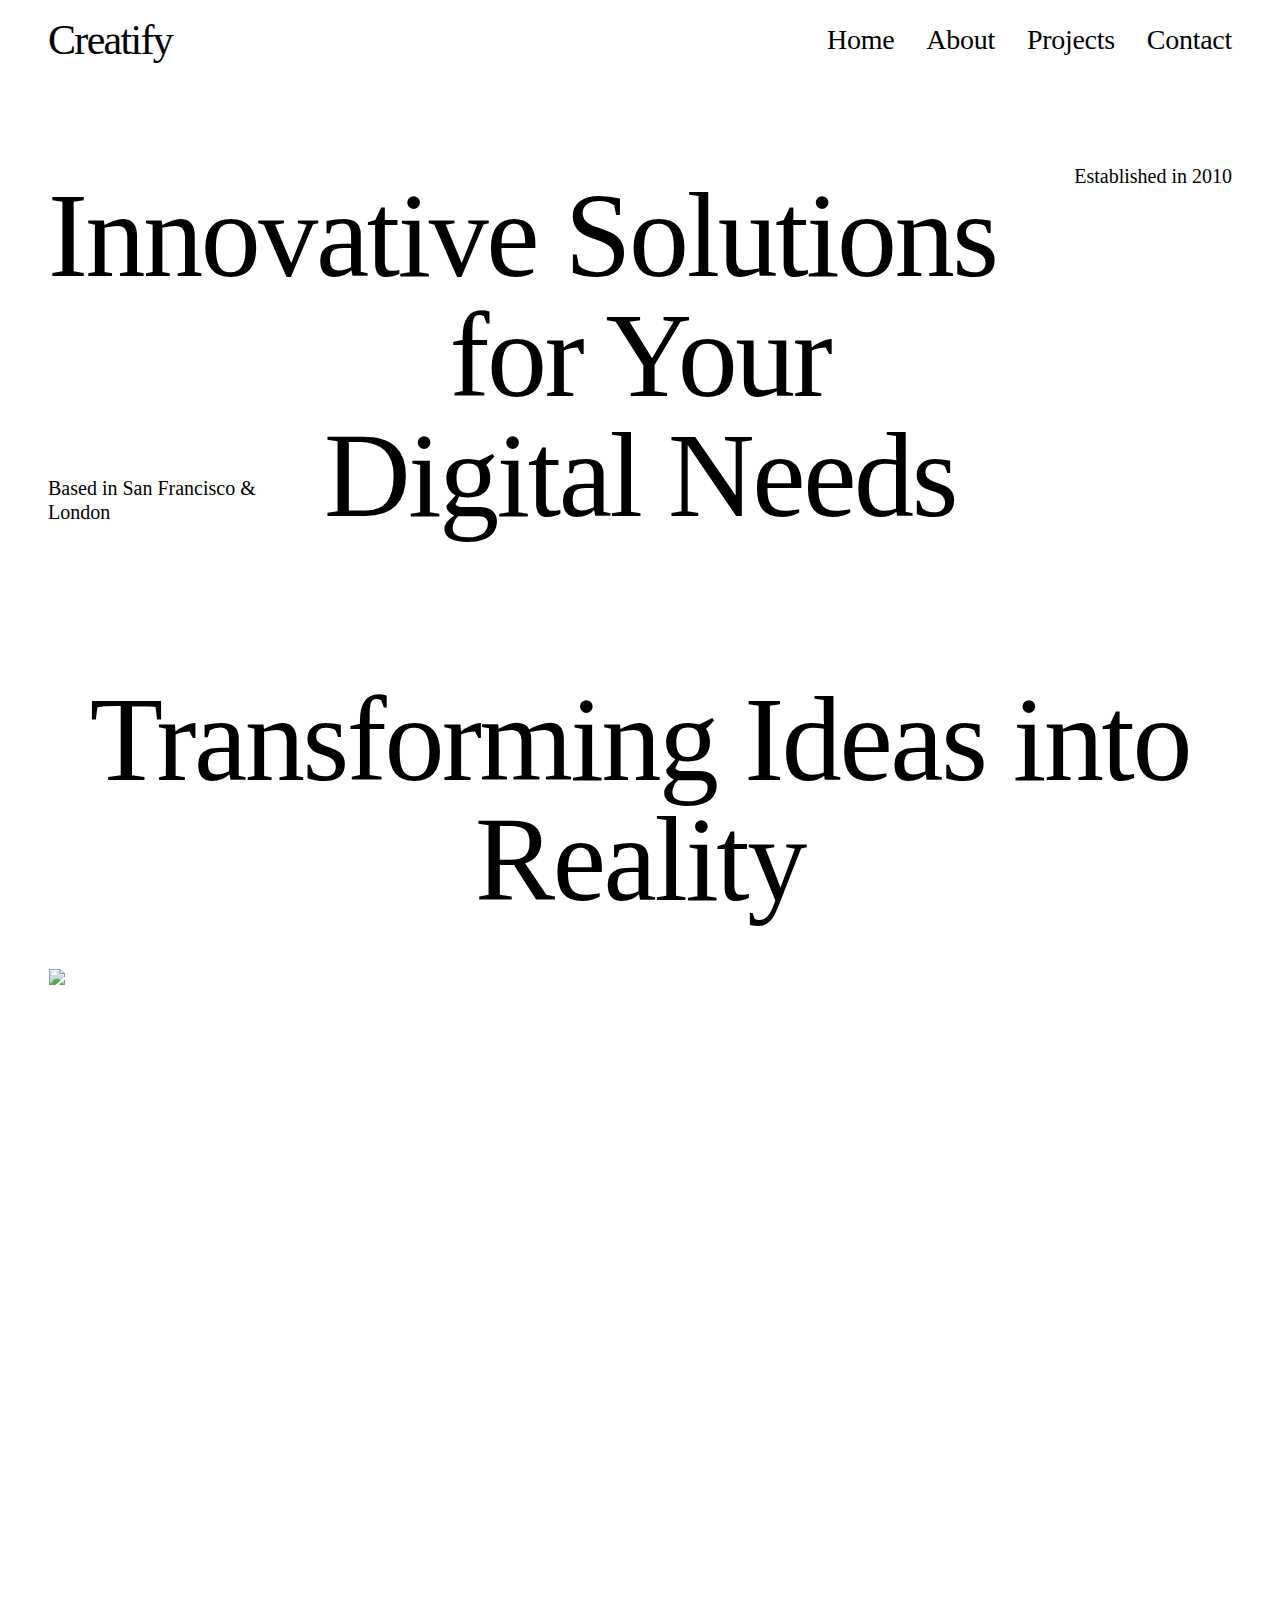
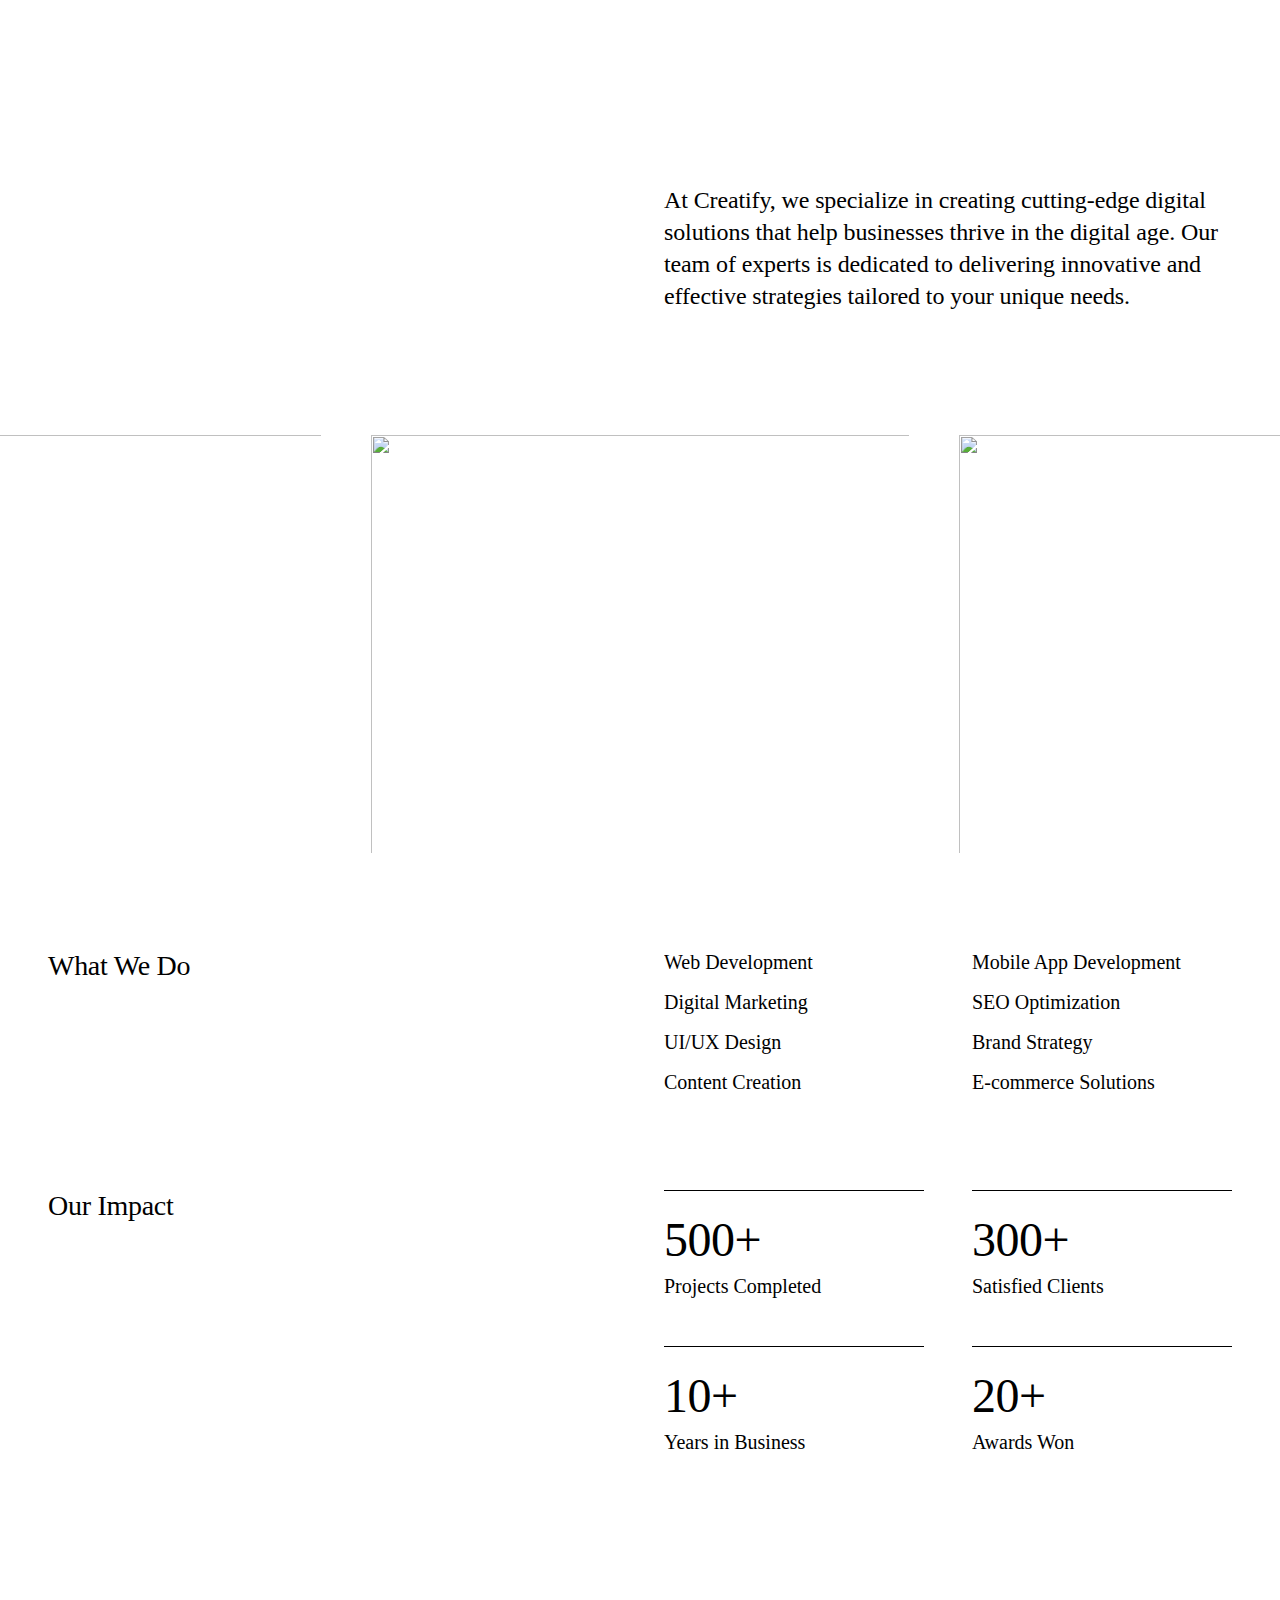
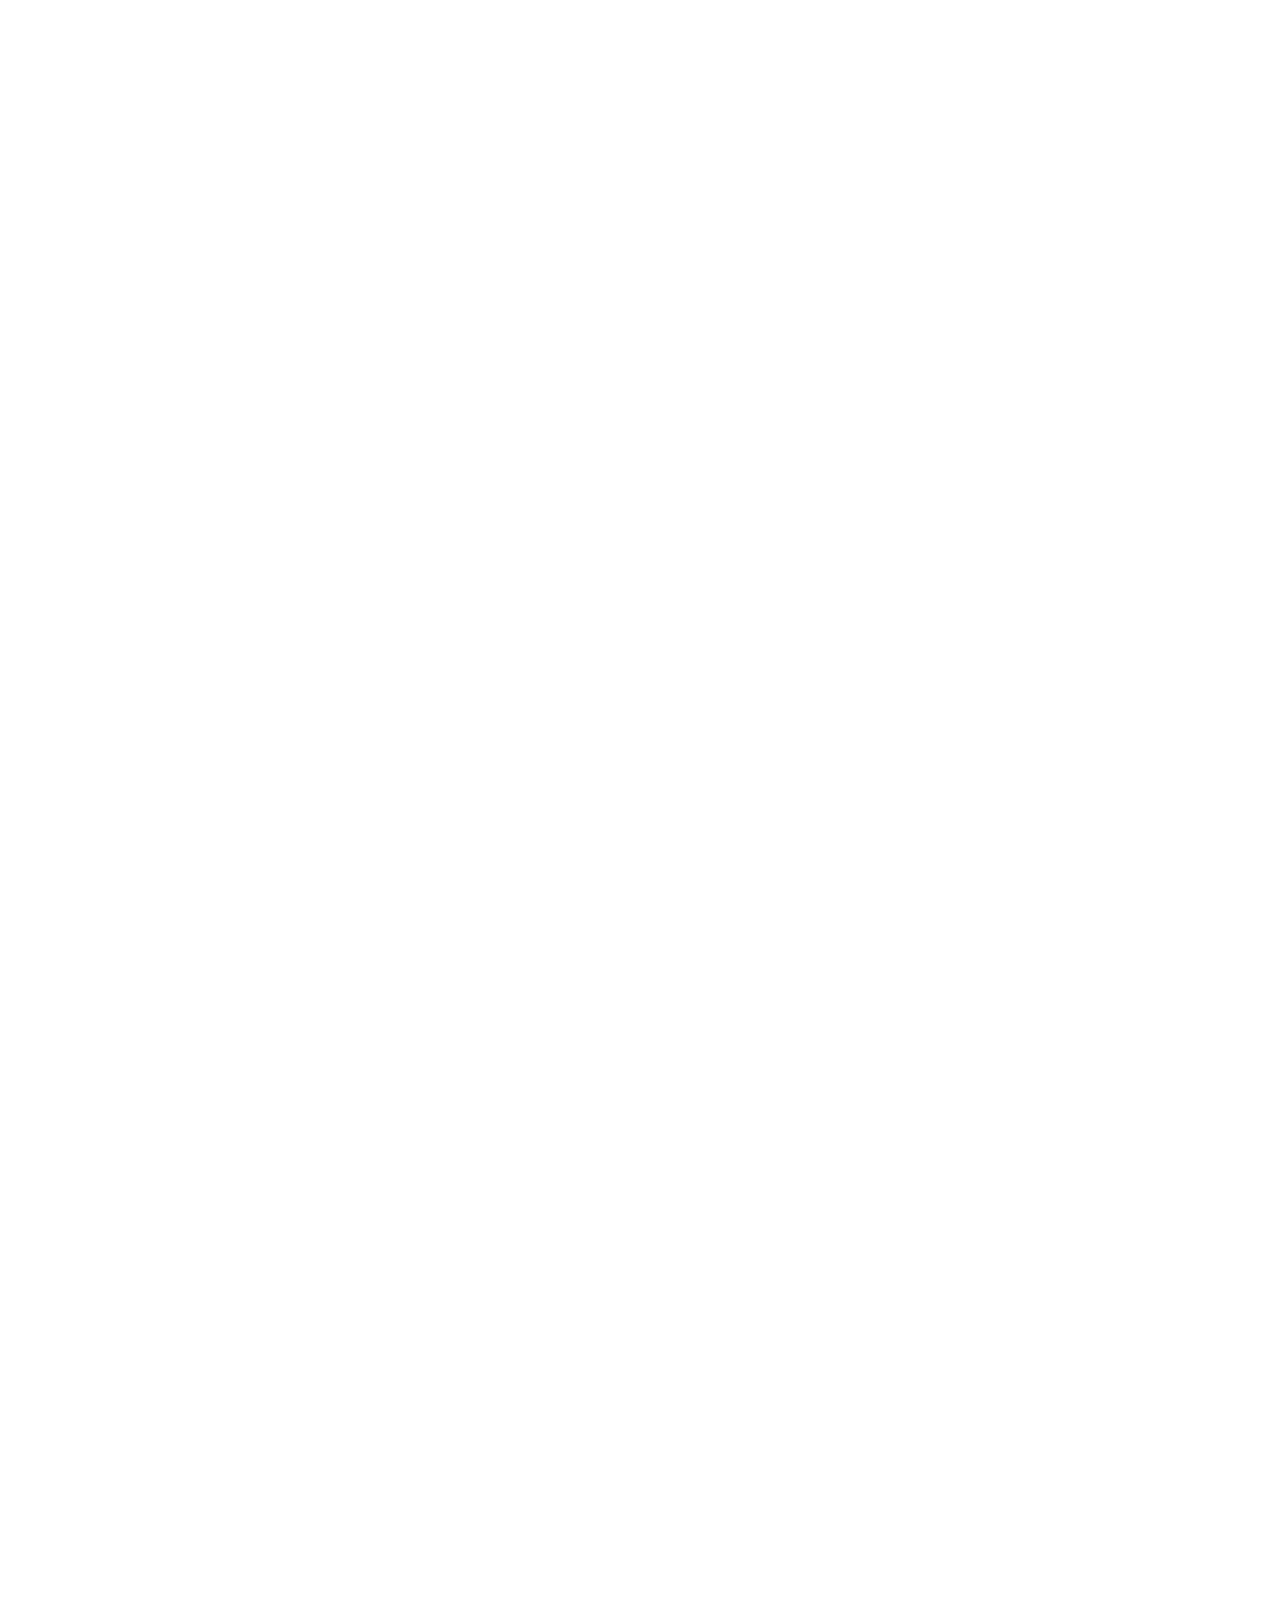
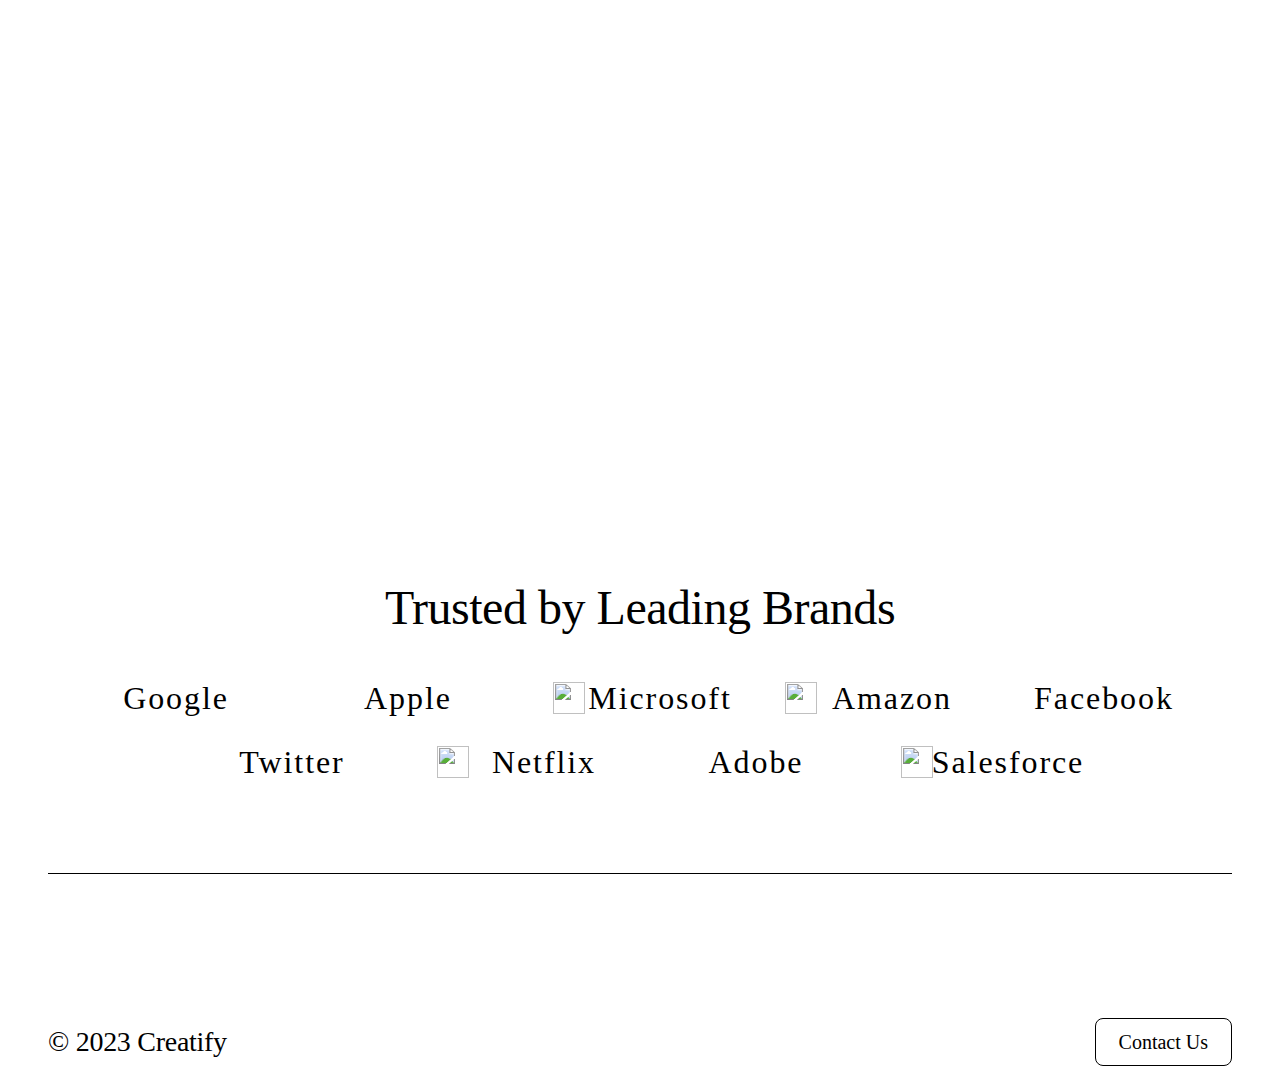
==== commit f78e51d3: "Improve the naming of the style variables in the index.html file" ====
--- a/index.html
+++ b/index.html
@@ -138,7 +138,7 @@
         flex-shrink: 0;
       }
 
-      .music_1_1930 {
+      .container {
         width: 100%;
         display: flex;
         flex-direction: column;
@@ -153,7 +153,7 @@
         min-height: 100%;
       }
 
-      .music_1_1931 {
+      .header {
         position: relative;
         display: flex;
         justify-content: space-between;
@@ -166,7 +166,7 @@
         background-color: #ffffff;
       }
 
-      .music_1_1932 {
+      .logo {
         height: 48px;
         display: flex;
         align-items: center;
@@ -185,7 +185,7 @@
         padding-left: 0;
       }
 
-      .music_1_1934 {
+      .nav-links {
         display: flex;
         align-items: flex-start;
         gap: 32px;
@@ -193,7 +193,7 @@
         position: relative;
       }
 
-      .music_1_1935 {
+      .nav-link {
         flex-shrink: 0;
         font-size: 28px;
         font-family: DotGothic16;
@@ -204,40 +204,7 @@
         white-space: pre;
       }
 
-      .music_1_1936 {
-        flex-shrink: 0;
-        font-size: 28px;
-        font-family: DotGothic16;
-        font-weight: 400;
-        line-height: 32px;
-        letter-spacing: -0.01em;
-        color: #000000;
-        white-space: pre;
-      }
-
-      .music_1_1937 {
-        flex-shrink: 0;
-        font-size: 28px;
-        font-family: DotGothic16;
-        font-weight: 400;
-        line-height: 32px;
-        letter-spacing: -0.01em;
-        color: #000000;
-        white-space: pre;
-      }
-
-      .music_1_1938 {
-        flex-shrink: 0;
-        font-size: 28px;
-        font-family: DotGothic16;
-        font-weight: 400;
-        line-height: 32px;
-        letter-spacing: -0.01em;
-        color: #000000;
-        white-space: pre;
-      }
-
-      .music_1_1939 {
+      .divider {
         width: 100%;
         height: 1px;
         position: absolute;
@@ -252,7 +219,7 @@
         bottom: -0.5px;
       }
 
-      .music_1_1940 {
+      .main-section {
         display: flex;
         align-items: flex-start;
         padding-top: 48px;
@@ -263,7 +230,7 @@
         position: relative;
       }
 
-      .music_1_1941 {
+      .content {
         display: flex;
         flex-direction: column;
         align-items: flex-start;
@@ -273,7 +240,7 @@
         position: relative;
       }
 
-      .music_1_1942 {
+      .intro {
         position: relative;
         display: flex;
         flex-direction: column;
@@ -286,7 +253,7 @@
         background-color: #ffffff;
       }
 
-      .music_1_1943 {
+      .intro-title {
         flex-shrink: 0;
         align-self: stretch;
         font-size: 120px;
@@ -301,7 +268,7 @@
         margin-bottom: -30px;
       }
 
-      .music_1_1944 {
+      .intro-subtitle {
         flex-shrink: 0;
         align-self: stretch;
         text-align: center;
@@ -319,23 +286,7 @@
         text-overflow: ellipsis;
       }
 
-      .music_1_1945 {
-        flex-shrink: 0;
-        align-self: stretch;
-        text-align: right;
-        font-size: 120px;
-        font-family: DotGothic16;
-        font-weight: 400;
-        line-height: 180px;
-        letter-spacing: -0.02em;
-        color: #000000;
-        white-space: pre;
-        height: 180px;
-        margin-top: -30px;
-        margin-bottom: -30px;
-      }
-
-      .music_1_1946 {
+      .intro-location {
         width: 240px;
         position: absolute;
         top: 288px;
@@ -352,7 +303,7 @@
         margin-bottom: auto;
       }
 
-      .music_1_1947 {
+      .intro-established {
         width: 240px;
         position: absolute;
         top: 0;
@@ -372,7 +323,7 @@
         margin-bottom: auto;
       }
 
-      .music_1_1948 {
+      .highlight {
         display: flex;
         flex-direction: column;
         align-items: center;
@@ -393,12 +344,12 @@
         position: relative;
       }
 
-      .music_1_1949 {
-        flex-shrink: 0;
-        align-self: stretch;
-      }
-
-      .music_1_1950 {
+      .highlight-title {
+        flex-shrink: 0;
+        align-self: stretch;
+      }
+
+      .highlight-image {
         height: 672px;
         flex-shrink: 0;
         align-self: stretch;
@@ -409,7 +360,7 @@
         object-fit: cover;
       }
 
-      .music_1_1951 {
+      .description {
         display: flex;
         align-items: flex-start;
         padding-top: 48px;
@@ -428,19 +379,19 @@
         position: relative;
       }
 
-      .music_1_1952 {
+      .spacer {
         height: 154px;
         flex-grow: 1;
         width: 0;
       }
 
-      .music_1_1953 {
-        flex-grow: 1;
-        width: 0;
-        align-self: stretch;
-      }
-
-      .music_1_1954 {
+      .description-text {
+        flex-grow: 1;
+        width: 0;
+        align-self: stretch;
+      }
+
+      .gallery {
         display: flex;
         justify-content: center;
         align-items: flex-start;
@@ -454,7 +405,7 @@
         position: relative;
       }
 
-      .music_1_1955 {
+      .gallery-image {
         width: 540px;
         height: 420px;
         flex-shrink: 0;
@@ -465,10 +416,181 @@
         object-fit: cover;
       }
 
-      .music_1_1956 {
-        width: 540px;
-        height: 420px;
-        flex-shrink: 0;
+      .services {
+        display: flex;
+        align-items: flex-start;
+        padding-top: 48px;
+        padding-bottom: 48px;
+        gap: 48px;
+        flex-shrink: 0;
+        align-self: stretch;
+        z-index: 4;
+        background-color: #ffffff;
+        position: relative;
+      }
+
+      .services-title {
+        flex-grow: 1;
+        width: 0;
+        font-size: 28px;
+        font-family: DotGothic16;
+        font-weight: 400;
+        line-height: 32px;
+        letter-spacing: -0.01em;
+        color: #000000;
+        white-space: pre;
+      }
+
+      .services-list {
+        display: flex;
+        flex-direction: column;
+        justify-content: center;
+        align-items: flex-start;
+        gap: 16px;
+        flex-grow: 1;
+        width: 0;
+        position: relative;
+      }
+
+      .services-item {
+        display: flex;
+        align-items: center;
+        gap: 48px;
+        flex-shrink: 0;
+        align-self: stretch;
+        position: relative;
+      }
+
+      .service {
+        flex-grow: 1;
+        width: 0;
+        font-size: 20px;
+        font-family: Archivo;
+        font-weight: 400;
+        line-height: 24px;
+        color: #000000;
+        white-space: pre;
+        overflow: hidden;
+        text-overflow: ellipsis;
+      }
+
+      .impact {
+        display: flex;
+        align-items: flex-start;
+        padding-top: 48px;
+        padding-bottom: 48px;
+        gap: 48px;
+        flex-shrink: 0;
+        align-self: stretch;
+        z-index: 3;
+        background-color: #ffffff;
+        position: relative;
+      }
+
+      .impact-title {
+        flex-grow: 1;
+        width: 0;
+        font-size: 28px;
+        font-family: DotGothic16;
+        font-weight: 400;
+        line-height: 32px;
+        letter-spacing: -0.01em;
+        color: #000000;
+        white-space: pre;
+      }
+
+      .impact-list {
+        display: flex;
+        flex-direction: column;
+        justify-content: center;
+        align-items: flex-start;
+        flex-grow: 1;
+        width: 0;
+        position: relative;
+      }
+
+      .impact-item {
+        display: flex;
+        align-items: center;
+        gap: 48px;
+        flex-shrink: 0;
+        align-self: stretch;
+        position: relative;
+      }
+
+      .impact-stat {
+        display: flex;
+        flex-direction: column;
+        justify-content: center;
+        align-items: flex-start;
+        padding-top: 23px;
+        padding-bottom: 48px;
+        gap: 8px;
+        flex-grow: 1;
+        width: 0;
+        border-width: 1px 0px 0px 0px;
+        border-style: solid;
+        border-color: #000000;
+        position: relative;
+      }
+
+      .impact-number {
+        flex-shrink: 0;
+        align-self: stretch;
+        font-size: 48px;
+        font-family: DotGothic16;
+        font-weight: 400;
+        line-height: 52px;
+        letter-spacing: -0.01em;
+        color: #000000;
+        white-space: pre;
+        overflow: hidden;
+        text-overflow: ellipsis;
+      }
+
+      .impact-text {
+        flex-shrink: 0;
+        align-self: stretch;
+        font-size: 20px;
+        font-family: Archivo;
+        font-weight: 400;
+        line-height: 24px;
+        color: #000000;
+        white-space: pre;
+        overflow: hidden;
+        -webkit-line-clamp: 2;
+        display: -webkit-box;
+        -webkit-box-orient: vertical;
+      }
+
+      .portfolio {
+        display: flex;
+        flex-direction: column;
+        align-items: flex-start;
+        flex-shrink: 0;
+        align-self: stretch;
+        z-index: 2;
+        background-color: #ffffff;
+        position: relative;
+      }
+
+      .portfolio-row {
+        display: flex;
+        align-items: flex-start;
+        padding-top: 24px;
+        padding-bottom: 24px;
+        gap: 48px;
+        flex-shrink: 0;
+        align-self: stretch;
+        overflow: hidden;
+        background-color: #ffffff;
+        position: relative;
+      }
+
+      .portfolio-image {
+        height: 664px;
+        flex-grow: 1;
+        width: 0;
         overflow: hidden;
         border-width: 1px;
         border-style: solid;
@@ -476,532 +598,7 @@
         object-fit: cover;
       }
 
-      .music_1_1957 {
-        width: 540px;
-        height: 420px;
-        flex-shrink: 0;
-        overflow: hidden;
-        border-width: 1px;
-        border-style: solid;
-        border-color: rgba(0, 0, 0, 0);
-        object-fit: cover;
-      }
-
-      .music_1_1958 {
-        display: flex;
-        align-items: flex-start;
-        padding-top: 48px;
-        padding-bottom: 48px;
-        gap: 48px;
-        flex-shrink: 0;
-        align-self: stretch;
-        z-index: 4;
-        background-color: #ffffff;
-        position: relative;
-      }
-
-      .music_1_1959 {
-        flex-grow: 1;
-        width: 0;
-        font-size: 28px;
-        font-family: DotGothic16;
-        font-weight: 400;
-        line-height: 32px;
-        letter-spacing: -0.01em;
-        color: #000000;
-        white-space: pre;
-      }
-
-      .music_1_1960 {
-        display: flex;
-        flex-direction: column;
-        justify-content: center;
-        align-items: flex-start;
-        gap: 16px;
-        flex-grow: 1;
-        width: 0;
-        position: relative;
-      }
-
-      .music_1_1961 {
-        display: flex;
-        align-items: center;
-        gap: 48px;
-        flex-shrink: 0;
-        align-self: stretch;
-        position: relative;
-      }
-
-      .music_1_1962 {
-        flex-grow: 1;
-        width: 0;
-        font-size: 20px;
-        font-family: Archivo;
-        font-weight: 400;
-        line-height: 24px;
-        color: #000000;
-        white-space: pre;
-        overflow: hidden;
-        text-overflow: ellipsis;
-      }
-
-      .music_1_1963 {
-        flex-grow: 1;
-        width: 0;
-        font-size: 20px;
-        font-family: Archivo;
-        font-weight: 400;
-        line-height: 24px;
-        color: #000000;
-        white-space: pre;
-        overflow: hidden;
-        text-overflow: ellipsis;
-      }
-
-      .music_1_1964 {
-        display: flex;
-        align-items: center;
-        gap: 48px;
-        flex-shrink: 0;
-        align-self: stretch;
-        position: relative;
-      }
-
-      .music_1_1965 {
-        flex-grow: 1;
-        width: 0;
-        font-size: 20px;
-        font-family: Archivo;
-        font-weight: 400;
-        line-height: 24px;
-        color: #000000;
-        white-space: pre;
-        overflow: hidden;
-        text-overflow: ellipsis;
-      }
-
-      .music_1_1966 {
-        flex-grow: 1;
-        width: 0;
-        font-size: 20px;
-        font-family: Archivo;
-        font-weight: 400;
-        line-height: 24px;
-        color: #000000;
-        white-space: pre;
-        overflow: hidden;
-        text-overflow: ellipsis;
-      }
-
-      .music_1_1967 {
-        display: flex;
-        align-items: center;
-        gap: 48px;
-        flex-shrink: 0;
-        align-self: stretch;
-        position: relative;
-      }
-
-      .music_1_1968 {
-        flex-grow: 1;
-        width: 0;
-        font-size: 20px;
-        font-family: Archivo;
-        font-weight: 400;
-        line-height: 24px;
-        color: #000000;
-        white-space: pre;
-        overflow: hidden;
-        text-overflow: ellipsis;
-      }
-
-      .music_1_1969 {
-        flex-grow: 1;
-        width: 0;
-        font-size: 20px;
-        font-family: Archivo;
-        font-weight: 400;
-        line-height: 24px;
-        color: #000000;
-        white-space: pre;
-        overflow: hidden;
-        text-overflow: ellipsis;
-      }
-
-      .music_1_1970 {
-        display: flex;
-        align-items: center;
-        gap: 48px;
-        flex-shrink: 0;
-        align-self: stretch;
-        position: relative;
-      }
-
-      .music_1_1971 {
-        flex-grow: 1;
-        width: 0;
-        font-size: 20px;
-        font-family: Archivo;
-        font-weight: 400;
-        line-height: 24px;
-        color: #000000;
-        white-space: pre;
-        overflow: hidden;
-        text-overflow: ellipsis;
-      }
-
-      .music_1_1972 {
-        flex-grow: 1;
-        width: 0;
-        font-size: 20px;
-        font-family: Archivo;
-        font-weight: 400;
-        line-height: 24px;
-        color: #000000;
-        white-space: pre;
-        overflow: hidden;
-        text-overflow: ellipsis;
-      }
-
-      .music_1_1976 {
-        display: flex;
-        align-items: flex-start;
-        padding-top: 48px;
-        padding-bottom: 48px;
-        gap: 48px;
-        flex-shrink: 0;
-        align-self: stretch;
-        z-index: 3;
-        background-color: #ffffff;
-        position: relative;
-      }
-
-      .music_1_1977 {
-        flex-grow: 1;
-        width: 0;
-        font-size: 28px;
-        font-family: DotGothic16;
-        font-weight: 400;
-        line-height: 32px;
-        letter-spacing: -0.01em;
-        color: #000000;
-        white-space: pre;
-      }
-
-      .music_1_1978 {
-        display: flex;
-        flex-direction: column;
-        justify-content: center;
-        align-items: flex-start;
-        flex-grow: 1;
-        width: 0;
-        position: relative;
-      }
-
-      .music_1_1979 {
-        display: flex;
-        align-items: center;
-        gap: 48px;
-        flex-shrink: 0;
-        align-self: stretch;
-        position: relative;
-      }
-
-      .music_1_1980 {
-        display: flex;
-        flex-direction: column;
-        justify-content: center;
-        align-items: flex-start;
-        padding-top: 23px;
-        padding-bottom: 48px;
-        gap: 8px;
-        flex-grow: 1;
-        width: 0;
-        border-width: 1px 0px 0px 0px;
-        border-style: solid;
-        border-color: #000000;
-        position: relative;
-      }
-
-      .music_1_1981 {
-        flex-shrink: 0;
-        align-self: stretch;
-        font-size: 48px;
-        font-family: DotGothic16;
-        font-weight: 400;
-        line-height: 52px;
-        letter-spacing: -0.01em;
-        color: #000000;
-        white-space: pre;
-        overflow: hidden;
-        text-overflow: ellipsis;
-      }
-
-      .music_1_1982 {
-        flex-shrink: 0;
-        align-self: stretch;
-        font-size: 20px;
-        font-family: Archivo;
-        font-weight: 400;
-        line-height: 24px;
-        color: #000000;
-        white-space: pre;
-        overflow: hidden;
-        -webkit-line-clamp: 2;
-        display: -webkit-box;
-        -webkit-box-orient: vertical;
-      }
-
-      .music_1_1983 {
-        display: flex;
-        flex-direction: column;
-        justify-content: center;
-        align-items: flex-start;
-        padding-top: 23px;
-        padding-bottom: 48px;
-        gap: 8px;
-        flex-grow: 1;
-        width: 0;
-        border-width: 1px 0px 0px 0px;
-        border-style: solid;
-        border-color: #000000;
-        position: relative;
-      }
-
-      .music_1_1984 {
-        flex-shrink: 0;
-        align-self: stretch;
-        font-size: 48px;
-        font-family: DotGothic16;
-        font-weight: 400;
-        line-height: 52px;
-        letter-spacing: -0.01em;
-        color: #000000;
-        white-space: pre;
-        overflow: hidden;
-        text-overflow: ellipsis;
-      }
-
-      .music_1_1985 {
-        flex-shrink: 0;
-        align-self: stretch;
-        font-size: 20px;
-        font-family: Archivo;
-        font-weight: 400;
-        line-height: 24px;
-        color: #000000;
-        white-space: pre;
-        overflow: hidden;
-        -webkit-line-clamp: 2;
-        display: -webkit-box;
-        -webkit-box-orient: vertical;
-      }
-
-      .music_1_1986 {
-        display: flex;
-        align-items: center;
-        gap: 48px;
-        flex-shrink: 0;
-        align-self: stretch;
-        position: relative;
-      }
-
-      .music_1_1987 {
-        display: flex;
-        flex-direction: column;
-        justify-content: center;
-        align-items: flex-start;
-        padding-top: 23px;
-        padding-bottom: 48px;
-        gap: 8px;
-        flex-grow: 1;
-        width: 0;
-        border-width: 1px 0px 0px 0px;
-        border-style: solid;
-        border-color: #000000;
-        position: relative;
-      }
-
-      .music_1_1988 {
-        flex-shrink: 0;
-        align-self: stretch;
-        font-size: 48px;
-        font-family: DotGothic16;
-        font-weight: 400;
-        line-height: 52px;
-        letter-spacing: -0.01em;
-        color: #000000;
-        white-space: pre;
-        overflow: hidden;
-        text-overflow: ellipsis;
-      }
-
-      .music_1_1989 {
-        flex-shrink: 0;
-        align-self: stretch;
-        font-size: 20px;
-        font-family: Archivo;
-        font-weight: 400;
-        line-height: 24px;
-        color: #000000;
-        white-space: pre;
-        overflow: hidden;
-        -webkit-line-clamp: 2;
-        display: -webkit-box;
-        -webkit-box-orient: vertical;
-      }
-
-      .music_1_1990 {
-        display: flex;
-        flex-direction: column;
-        justify-content: center;
-        align-items: flex-start;
-        padding-top: 23px;
-        padding-bottom: 48px;
-        gap: 8px;
-        flex-grow: 1;
-        width: 0;
-        border-width: 1px 0px 0px 0px;
-        border-style: solid;
-        border-color: #000000;
-        position: relative;
-      }
-
-      .music_1_1991 {
-        flex-shrink: 0;
-        align-self: stretch;
-        font-size: 48px;
-        font-family: DotGothic16;
-        font-weight: 400;
-        line-height: 52px;
-        letter-spacing: -0.01em;
-        color: #000000;
-        white-space: pre;
-        overflow: hidden;
-        text-overflow: ellipsis;
-      }
-
-      .music_1_1992 {
-        flex-shrink: 0;
-        align-self: stretch;
-        font-size: 20px;
-        font-family: Archivo;
-        font-weight: 400;
-        line-height: 24px;
-        color: #000000;
-        white-space: pre;
-        overflow: hidden;
-        -webkit-line-clamp: 2;
-        display: -webkit-box;
-        -webkit-box-orient: vertical;
-      }
-
-      .music_1_1993 {
-        display: flex;
-        flex-direction: column;
-        align-items: flex-start;
-        flex-shrink: 0;
-        align-self: stretch;
-        z-index: 2;
-        background-color: #ffffff;
-        position: relative;
-      }
-
-      .music_1_1994 {
-        display: flex;
-        align-items: flex-start;
-        padding-top: 24px;
-        padding-bottom: 24px;
-        gap: 48px;
-        flex-shrink: 0;
-        align-self: stretch;
-        overflow: hidden;
-        background-color: #ffffff;
-        position: relative;
-      }
-
-      .music_1_1995 {
-        height: 664px;
-        flex-grow: 1;
-        width: 0;
-        overflow: hidden;
-        border-width: 1px;
-        border-style: solid;
-        border-color: rgba(0, 0, 0, 0);
-        object-fit: cover;
-      }
-
-      .music_1_1996 {
-        height: 443px;
-        flex-grow: 1;
-        width: 0;
-        overflow: hidden;
-        border-width: 1px;
-        border-style: solid;
-        border-color: rgba(0, 0, 0, 0);
-        object-fit: cover;
-      }
-
-      .music_1_1997 {
-        display: flex;
-        justify-content: flex-end;
-        align-items: flex-start;
-        padding-top: 24px;
-        padding-bottom: 24px;
-        flex-shrink: 0;
-        align-self: stretch;
-        overflow: hidden;
-        background-color: #ffffff;
-        position: relative;
-      }
-
-      .music_1_1998 {
-        width: 1008px;
-        height: 672px;
-        flex-shrink: 0;
-        overflow: hidden;
-        border-width: 1px;
-        border-style: solid;
-        border-color: rgba(0, 0, 0, 0);
-        object-fit: cover;
-      }
-
-      .music_1_1999 {
-        display: flex;
-        align-items: flex-start;
-        padding-top: 24px;
-        padding-bottom: 24px;
-        gap: 48px;
-        flex-shrink: 0;
-        align-self: stretch;
-        overflow: hidden;
-        background-color: #ffffff;
-        position: relative;
-      }
-
-      .music_1_2000 {
-        height: 443px;
-        flex-grow: 1;
-        width: 0;
-        overflow: hidden;
-        border-width: 1px;
-        border-style: solid;
-        border-color: rgba(0, 0, 0, 0);
-        object-fit: cover;
-      }
-
-      .music_1_2001 {
-        height: 664px;
-        flex-grow: 1;
-        width: 0;
-        overflow: hidden;
-        border-width: 1px;
-        border-style: solid;
-        border-color: rgba(0, 0, 0, 0);
-        object-fit: cover;
-      }
-
-      .music_1_2002 {
+      .brands {
         display: flex;
         flex-direction: column;
         align-items: center;
@@ -1019,7 +616,7 @@
         position: relative;
       }
 
-      .music_1_2003 {
+      .brands-title {
         flex-shrink: 0;
         align-self: stretch;
         text-align: center;
@@ -1032,7 +629,7 @@
         white-space: pre;
       }
 
-      .music_1_2004 {
+      .brands-list {
         display: flex;
         justify-content: center;
         align-items: flex-start;
@@ -1044,7 +641,7 @@
         position: relative;
       }
 
-      .music_1_2005 {
+      .brand {
         width: 200px;
         display: flex;
         flex-direction: column;
@@ -1061,7 +658,7 @@
         position: relative;
       }
 
-      .music_1_2006 {
+      .brand-name {
         width: 134px;
         height: 32px;
         display: flex;
@@ -1075,343 +672,60 @@
         padding-left: 0;
       }
 
-      .music_1_2008 {
-        width: 200px;
-        display: flex;
-        flex-direction: column;
-        align-items: center;
-        gap: 8px;
-        flex-shrink: 0;
-        font-size: 24px;
-        font-family: DotGothic16;
-        font-weight: 400;
-        line-height: 100%;
-        letter-spacing: -0.04em;
-        color: #000000;
-        white-space: pre;
-        position: relative;
-      }
-
-      .music_1_2009 {
-        width: 95px;
+      .brand-logo {
+        width: 32px;
         height: 32px;
-        display: flex;
-        justify-content: center;
-        align-items: center;
-        gap: 8px;
-        flex-shrink: 0;
+        position: relative;
+        flex-shrink: 0;
+        margin-top: 0;
+        margin-right: 0;
+        margin-bottom: 0;
+        margin-left: 0;
+      }
+
+      .footer {
+        display: flex;
+        flex-direction: column;
+        align-items: flex-start;
+        padding-top: 96px;
+        padding-bottom: 24px;
+        gap: 24px;
+        flex-shrink: 0;
+        align-self: stretch;
+        z-index: 1;
+        overflow: hidden;
+        background-color: #ffffff;
+        position: relative;
+      }
+
+      .footer-content {
+        display: flex;
+        justify-content: space-between;
+        align-items: center;
+        flex-shrink: 0;
+        align-self: stretch;
+        position: relative;
+      }
+
+      .footer-text {
+        display: flex;
+        align-items: flex-start;
+        gap: 32px;
+        flex-shrink: 0;
+        font-size: 28px;
+        font-family: DotGothic16;
+        font-weight: 400;
+        line-height: 32px;
+        letter-spacing: -0.01em;
+        color: #000000;
+        white-space: pre;
         padding-top: 0;
         padding-right: 0;
         padding-bottom: 0;
         padding-left: 0;
       }
 
-      .music_1_2011 {
-        width: 200px;
-        display: flex;
-        flex-direction: column;
-        align-items: center;
-        gap: 8px;
-        flex-shrink: 0;
-        position: relative;
-      }
-
-      .music_1_2012 {
-        width: 111px;
-        height: 32px;
-        display: flex;
-        justify-content: center;
-        align-items: center;
-        gap: 4px;
-        flex-shrink: 0;
-        font-size: 24px;
-        font-family: DotGothic16;
-        font-weight: 400;
-        line-height: 100%;
-        letter-spacing: -0.02em;
-        color: #000000;
-        white-space: pre;
-        position: relative;
-      }
-
-      .music_1_2013 {
-        width: 32px;
-        height: 32px;
-        position: relative;
-        flex-shrink: 0;
-        margin-top: 0;
-        margin-right: 0;
-        margin-bottom: 0;
-        margin-left: 0;
-      }
-
-      .music_1_2015 {
-        flex-shrink: 0;
-      }
-
-      .music_1_2016 {
-        width: 200px;
-        display: flex;
-        flex-direction: column;
-        align-items: center;
-        gap: 8px;
-        flex-shrink: 0;
-        position: relative;
-      }
-
-      .music_1_2017 {
-        width: 131px;
-        height: 32px;
-        display: flex;
-        justify-content: center;
-        align-items: center;
-        gap: 6px;
-        flex-shrink: 0;
-        font-size: 24px;
-        font-family: DotGothic16;
-        font-weight: 400;
-        line-height: 100%;
-        letter-spacing: -0.04em;
-        color: #000000;
-        white-space: pre;
-        position: relative;
-      }
-
-      .music_1_2018 {
-        width: 32px;
-        height: 32px;
-        position: relative;
-        flex-shrink: 0;
-        margin-top: 0;
-        margin-right: 0;
-        margin-bottom: 0;
-        margin-left: 0;
-      }
-
-      .music_1_2020 {
-        flex-shrink: 0;
-      }
-
-      .music_1_2021 {
-        width: 200px;
-        display: flex;
-        flex-direction: column;
-        align-items: center;
-        gap: 8px;
-        flex-shrink: 0;
-        font-size: 28px;
-        font-family: DotGothic16;
-        font-weight: 400;
-        line-height: 100%;
-        color: #000000;
-        white-space: pre;
-        position: relative;
-      }
-
-      .music_1_2022 {
-        width: 89px;
-        height: 32px;
-        display: flex;
-        justify-content: center;
-        align-items: center;
-        gap: 8px;
-        flex-shrink: 0;
-        padding-top: 0;
-        padding-right: 0;
-        padding-bottom: 0;
-        padding-left: 0;
-      }
-
-      .music_1_2024 {
-        width: 200px;
-        display: flex;
-        flex-direction: column;
-        align-items: center;
-        gap: 8px;
-        flex-shrink: 0;
-        font-size: 28px;
-        font-family: DotGothic16;
-        font-weight: 400;
-        line-height: 100%;
-        color: #000000;
-        white-space: pre;
-        position: relative;
-      }
-
-      .music_1_2025 {
-        width: 81px;
-        height: 32px;
-        display: flex;
-        justify-content: center;
-        align-items: center;
-        gap: 8px;
-        flex-shrink: 0;
-        padding-top: 0;
-        padding-right: 0;
-        padding-bottom: 0;
-        padding-left: 0;
-      }
-
-      .music_1_2027 {
-        width: 200px;
-        display: flex;
-        flex-direction: column;
-        align-items: center;
-        gap: 8px;
-        flex-shrink: 0;
-        position: relative;
-      }
-
-      .music_1_2028 {
-        width: 145px;
-        height: 32px;
-        display: flex;
-        justify-content: center;
-        align-items: center;
-        gap: 6px;
-        flex-shrink: 0;
-        font-size: 24px;
-        font-family: DotGothic16;
-        font-weight: 400;
-        line-height: 100%;
-        letter-spacing: -0.04em;
-        color: #000000;
-        white-space: pre;
-        position: relative;
-      }
-
-      .music_1_2029 {
-        width: 32px;
-        height: 32px;
-        position: relative;
-        flex-shrink: 0;
-        margin-top: 0;
-        margin-right: 0;
-        margin-bottom: 0;
-        margin-left: 0;
-      }
-
-      .music_1_2031 {
-        flex-shrink: 0;
-      }
-
-      .music_1_2032 {
-        width: 200px;
-        display: flex;
-        flex-direction: column;
-        align-items: center;
-        gap: 8px;
-        flex-shrink: 0;
-        font-size: 24px;
-        font-family: DotGothic16;
-        font-weight: 400;
-        line-height: 100%;
-        letter-spacing: -0.01em;
-        color: #000000;
-        white-space: pre;
-        position: relative;
-      }
-
-      .music_1_2033 {
-        width: 147px;
-        height: 32px;
-        display: flex;
-        justify-content: center;
-        align-items: center;
-        gap: 4px;
-        flex-shrink: 0;
-        padding-top: 0;
-        padding-right: 0;
-        padding-bottom: 0;
-        padding-left: 0;
-      }
-
-      .music_1_2035 {
-        width: 200px;
-        display: flex;
-        flex-direction: column;
-        align-items: center;
-        gap: 8px;
-        flex-shrink: 0;
-        position: relative;
-      }
-
-      .music_1_2036 {
-        width: 156px;
-        height: 32px;
-        display: flex;
-        justify-content: center;
-        align-items: center;
-        gap: 8px;
-        flex-shrink: 0;
-        font-size: 24px;
-        font-family: DotGothic16;
-        font-weight: 400;
-        line-height: 100%;
-        letter-spacing: -0.04em;
-        color: #000000;
-        white-space: pre;
-        position: relative;
-      }
-
-      .music_1_2037 {
-        width: 32px;
-        height: 32px;
-        position: relative;
-        flex-shrink: 0;
-        margin-top: 0;
-        margin-right: 0;
-        margin-bottom: 0;
-        margin-left: 0;
-      }
-
-      .music_1_2039 {
-        flex-shrink: 0;
-      }
-
-      .music_1_2040 {
-        display: flex;
-        flex-direction: column;
-        align-items: flex-start;
-        padding-top: 96px;
-        padding-bottom: 24px;
-        gap: 24px;
-        flex-shrink: 0;
-        align-self: stretch;
-        z-index: 1;
-        overflow: hidden;
-        background-color: #ffffff;
-        position: relative;
-      }
-
-      .music_1_2041 {
-        display: flex;
-        justify-content: space-between;
-        align-items: center;
-        flex-shrink: 0;
-        align-self: stretch;
-        position: relative;
-      }
-
-      .music_1_2042 {
-        display: flex;
-        align-items: flex-start;
-        gap: 32px;
-        flex-shrink: 0;
-        font-size: 28px;
-        font-family: DotGothic16;
-        font-weight: 400;
-        line-height: 32px;
-        letter-spacing: -0.01em;
-        color: #000000;
-        white-space: pre;
-        padding-top: 0;
-        padding-right: 0;
-        padding-bottom: 0;
-        padding-left: 0;
-      }
-
-      .music_1_2044 {
+      .footer-link {
         display: flex;
         justify-content: center;
         align-items: center;
@@ -1434,127 +748,127 @@
     </style>
   </head>
   <body>
-    <div class="music_1_1930">
-      <div class="music_1_1931">
-        <span class="music_1_1932">Creatify</span>
-        <div class="music_1_1934"><span class="music_1_1935">Home</span><span class="music_1_1936">About</span><span class="music_1_1937">Projects</span><span class="music_1_1938">Contact</span></div>
+    <div class="container">
+      <div class="header">
+        <span class="logo">Creatify</span>
+        <div class="nav-links"><span class="nav-link">Home</span><span class="nav-link">About</span><span class="nav-link">Projects</span><span class="nav-link">Contact</span></div>
         <img
-          class="music_1_1939"
+          class="divider"
           src="https://seal-img.nos-jd.163yun.com/obj/w5rCgMKVw6DCmGzCmsK-/57801561765/1f13/9527/8b7a/a38a2c3425acc009dedb3cf9bfce762d.svg" />
       </div>
-      <div class="music_1_1940">
-        <div class="music_1_1941">
-          <div class="music_1_1942">
-            <span class="music_1_1943">Innovative Solutions</span><span class="music_1_1944">for Your</span><span class="music_1_1945">Digital Needs</span
-            ><span class="music_1_1946">Based in San Francisco & London</span><span class="music_1_1947">Established in 2010</span>
+      <div class="main-section">
+        <div class="content">
+          <div class="intro">
+            <span class="intro-title">Innovative Solutions</span><span class="intro-subtitle">for Your</span><span class="intro-subtitle">Digital Needs</span
+            ><span class="intro-location">Based in San Francisco & London</span><span class="intro-established">Established in 2010</span>
           </div>
-          <div class="music_1_1948">
-            <span class="music_1_1949">Transforming Ideas into Reality</span
+          <div class="highlight">
+            <span class="highlight-title">Transforming Ideas into Reality</span
             ><img
-              class="music_1_1950"
+              class="highlight-image"
               src="https://seal-img.nos-jd.163yun.com/obj/w5rCgMKVw6DCmGzCmsK-/57801565715/73cb/b125/d47e/66c5d028cf3c48abacb6eaeea91c5171.png" />
           </div>
-          <div class="music_1_1951">
-            <div class="music_1_1952"></div>
-            <span class="music_1_1953"
+          <div class="description">
+            <div class="spacer"></div>
+            <span class="description-text"
               >At Creatify, we specialize in creating cutting-edge digital solutions that help businesses thrive in the digital age. Our team of experts is dedicated to delivering innovative and
               effective strategies tailored to your unique needs.</span
             >
           </div>
-          <div class="music_1_1954">
+          <div class="gallery">
             <img
-              class="music_1_1955"
+              class="gallery-image"
               src="https://seal-img.nos-jd.163yun.com/obj/w5rCgMKVw6DCmGzCmsK-/57801569908/c111/3168/d99b/1e246e5020082578511d96adcba57a43.png" /><img
-              class="music_1_1956"
+              class="gallery-image"
               src="https://seal-img.nos-jd.163yun.com/obj/w5rCgMKVw6DCmGzCmsK-/57801574345/c3c8/3a83/b435/03972c7d6824fdeb552e7197ada513b8.png" /><img
-              class="music_1_1957"
+              class="gallery-image"
               src="https://seal-img.nos-jd.163yun.com/obj/w5rCgMKVw6DCmGzCmsK-/57801574789/0602/788f/8e61/aa3b6b992180031f2716f4f0e5e14708.png" />
           </div>
-          <div class="music_1_1958">
-            <span class="music_1_1959">What We Do</span>
-            <div class="music_1_1960">
-              <div class="music_1_1961"><span class="music_1_1962">Web Development</span><span class="music_1_1963">Mobile App Development</span></div>
-              <div class="music_1_1964"><span class="music_1_1965">Digital Marketing</span><span class="music_1_1966">SEO Optimization</span></div>
-              <div class="music_1_1967"><span class="music_1_1968">UI/UX Design</span><span class="music_1_1969">Brand Strategy</span></div>
-              <div class="music_1_1970"><span class="music_1_1971">Content Creation</span><span class="music_1_1972">E-commerce Solutions</span></div>
+          <div class="services">
+            <span class="services-title">What We Do</span>
+            <div class="services-list">
+              <div class="services-item"><span class="service">Web Development</span><span class="service">Mobile App Development</span></div>
+              <div class="services-item"><span class="service">Digital Marketing</span><span class="service">SEO Optimization</span></div>
+              <div class="services-item"><span class="service">UI/UX Design</span><span class="service">Brand Strategy</span></div>
+              <div class="services-item"><span class="service">Content Creation</span><span class="service">E-commerce Solutions</span></div>
             </div>
           </div>
-          <div class="music_1_1976">
-            <span class="music_1_1977">Our Impact</span>
-            <div class="music_1_1978">
-              <div class="music_1_1979">
-                <div class="music_1_1980"><span class="music_1_1981">500+</span><span class="music_1_1982">Projects Completed</span></div>
-                <div class="music_1_1983"><span class="music_1_1984">300+</span><span class="music_1_1985">Satisfied Clients</span></div>
+          <div class="impact">
+            <span class="impact-title">Our Impact</span>
+            <div class="impact-list">
+              <div class="impact-item">
+                <div class="impact-stat"><span class="impact-number">500+</span><span class="impact-text">Projects Completed</span></div>
+                <div class="impact-stat"><span class="impact-number">300+</span><span class="impact-text">Satisfied Clients</span></div>
               </div>
-              <div class="music_1_1986">
-                <div class="music_1_1987"><span class="music_1_1988">10+</span><span class="music_1_1989">Years in Business</span></div>
-                <div class="music_1_1990"><span class="music_1_1991">20+</span><span class="music_1_1992">Awards Won</span></div>
+              <div class="impact-item">
+                <div class="impact-stat"><span class="impact-number">10+</span><span class="impact-text">Years in Business</span></div>
+                <div class="impact-stat"><span class="impact-number">20+</span><span class="impact-text">Awards Won</span></div>
               </div>
             </div>
           </div>
-          <div class="music_1_1993">
-            <div class="music_1_1994">
+          <div class="portfolio">
+            <div class="portfolio-row">
               <img
-                class="music_1_1995"
+                class="portfolio-image"
                 src="https://seal-img.nos-jd.163yun.com/obj/w5rCgMKVw6DCmGzCmsK-/57801580331/2543/0c89/c19a/49d2505477a5fc6149256fa76e85c700.png" /><img
-                class="music_1_1996"
+                class="portfolio-image"
                 src="https://seal-img.nos-jd.163yun.com/obj/w5rCgMKVw6DCmGzCmsK-/57804981997/c11d/aa3e/494e/5af561db94136c0e5cf9ed88df51fa8a.png" />
             </div>
-            <div class="music_1_1997">
+            <div class="portfolio-row">
               <img
-                class="music_1_1998"
+                class="portfolio-image"
                 src="https://seal-img.nos-jd.163yun.com/obj/w5rCgMKVw6DCmGzCmsK-/57804982646/b47f/743c/d775/b15873411b75c224e0b463932052a5b0.png" />
             </div>
-            <div class="music_1_1999">
+            <div class="portfolio-row">
               <img
-                class="music_1_2000"
+                class="portfolio-image"
                 src="https://seal-img.nos-jd.163yun.com/obj/w5rCgMKVw6DCmGzCmsK-/57804989560/bca7/1669/0ae2/3b884d0ed8b14db5416f856585fb0461.png" /><img
-                class="music_1_2001"
+                class="portfolio-image"
                 src="https://seal-img.nos-jd.163yun.com/obj/w5rCgMKVw6DCmGzCmsK-/57804993381/fe55/565f/747b/c46ec0f90be0e11301f4a4d25b649fe7.png" />
             </div>
           </div>
-          <div class="music_1_2002">
-            <span class="music_1_2003">Trusted by Leading Brands</span>
-            <div class="music_1_2004">
-              <div class="music_1_2005"><span class="music_1_2006">Google</span></div>
-              <div class="music_1_2008"><span class="music_1_2009">Apple</span></div>
-              <div class="music_1_2011">
-                <div class="music_1_2012">
+          <div class="brands">
+            <span class="brands-title">Trusted by Leading Brands</span>
+            <div class="brands-list">
+              <div class="brand"><span class="brand-name">Google</span></div>
+              <div class="brand"><span class="brand-name">Apple</span></div>
+              <div class="brand">
+                <div class="brand-name">
                   <img
-                    class="music_1_2013"
-                    src="https://seal-img.nos-jd.163yun.com/obj/w5rCgMKVw6DCmGzCmsK-/57804990952/7e6e/061f/a815/644308d3a59ce7e2e50c472f6f9ea0e4.svg" /><span class="music_1_2015">Microsoft</span>
+                    class="brand-logo"
+                    src="https://seal-img.nos-jd.163yun.com/obj/w5rCgMKVw6DCmGzCmsK-/57804990952/7e6e/061f/a815/644308d3a59ce7e2e50c472f6f9ea0e4.svg" /><span class="brand-name">Microsoft</span>
                 </div>
               </div>
-              <div class="music_1_2016">
-                <div class="music_1_2017">
+              <div class="brand">
+                <div class="brand-name">
                   <img
-                    class="music_1_2018"
-                    src="https://seal-img.nos-jd.163yun.com/obj/w5rCgMKVw6DCmGzCmsK-/57804992832/6cec/e961/7044/aff38d68018dc5fb92e018cd429d8cde.svg" /><span class="music_1_2020">Amazon</span>
+                    class="brand-logo"
+                    src="https://seal-img.nos-jd.163yun.com/obj/w5rCgMKVw6DCmGzCmsK-/57804992832/6cec/e961/7044/aff38d68018dc5fb92e018cd429d8cde.svg" /><span class="brand-name">Amazon</span>
                 </div>
               </div>
-              <div class="music_1_2021"><span class="music_1_2022">Facebook</span></div>
-              <div class="music_1_2024"><span class="music_1_2025">Twitter</span></div>
-              <div class="music_1_2027">
-                <div class="music_1_2028">
+              <div class="brand"><span class="brand-name">Facebook</span></div>
+              <div class="brand"><span class="brand-name">Twitter</span></div>
+              <div class="brand">
+                <div class="brand-name">
                   <img
-                    class="music_1_2029"
-                    src="https://seal-img.nos-jd.163yun.com/obj/w5rCgMKVw6DCmGzCmsK-/57804997028/e17c/7199/c7f7/b048b861d96af91318824f744146d926.svg" /><span class="music_1_2031">Netflix</span>
+                    class="brand-logo"
+                    src="https://seal-img.nos-jd.163yun.com/obj/w5rCgMKVw6DCmGzCmsK-/57804997028/e17c/7199/c7f7/b048b861d96af91318824f744146d926.svg" /><span class="brand-name">Netflix</span>
                 </div>
               </div>
-              <div class="music_1_2032"><span class="music_1_2033">Adobe</span></div>
-              <div class="music_1_2035">
-                <div class="music_1_2036">
+              <div class="brand"><span class="brand-name">Adobe</span></div>
+              <div class="brand">
+                <div class="brand-name">
                   <img
-                    class="music_1_2037"
-                    src="https://seal-img.nos-jd.163yun.com/obj/w5rCgMKVw6DCmGzCmsK-/57804998127/71bb/3108/7db4/d5d43f54ef1f0abac5d4a1b96bbe4d1c.svg" /><span class="music_1_2039">Salesforce</span>
+                    class="brand-logo"
+                    src="https://seal-img.nos-jd.163yun.com/obj/w5rCgMKVw6DCmGzCmsK-/57804998127/71bb/3108/7db4/d5d43f54ef1f0abac5d4a1b96bbe4d1c.svg" /><span class="brand-name">Salesforce</span>
                 </div>
               </div>
             </div>
           </div>
         </div>
       </div>
-      <div class="music_1_2040">
-        <div class="music_1_2041"><span class="music_1_2042">© 2023 Creatify</span><span class="music_1_2044">Contact Us</span></div>
+      <div class="footer">
+        <div class="footer-content"><span class="footer-text">© 2023 Creatify</span><span class="footer-link">Contact Us</span></div>
       </div>
     </div>
   </body>
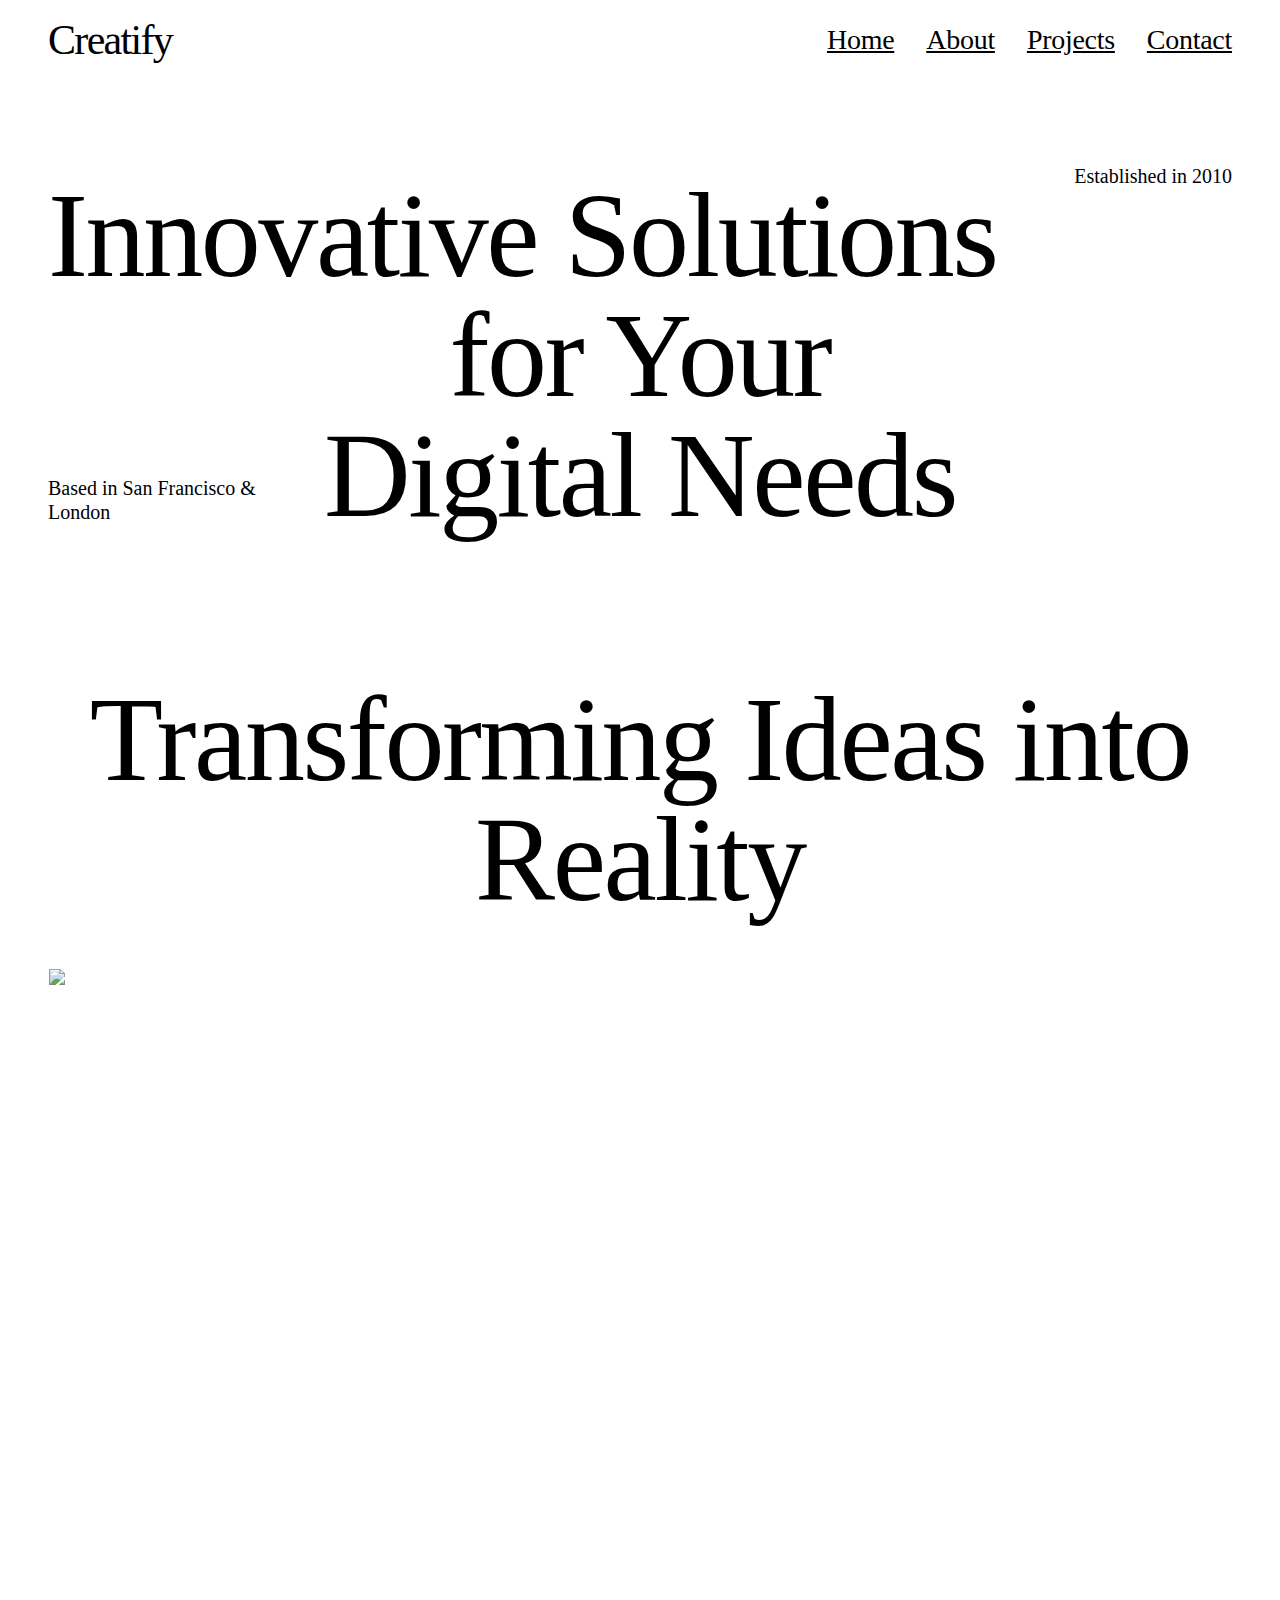
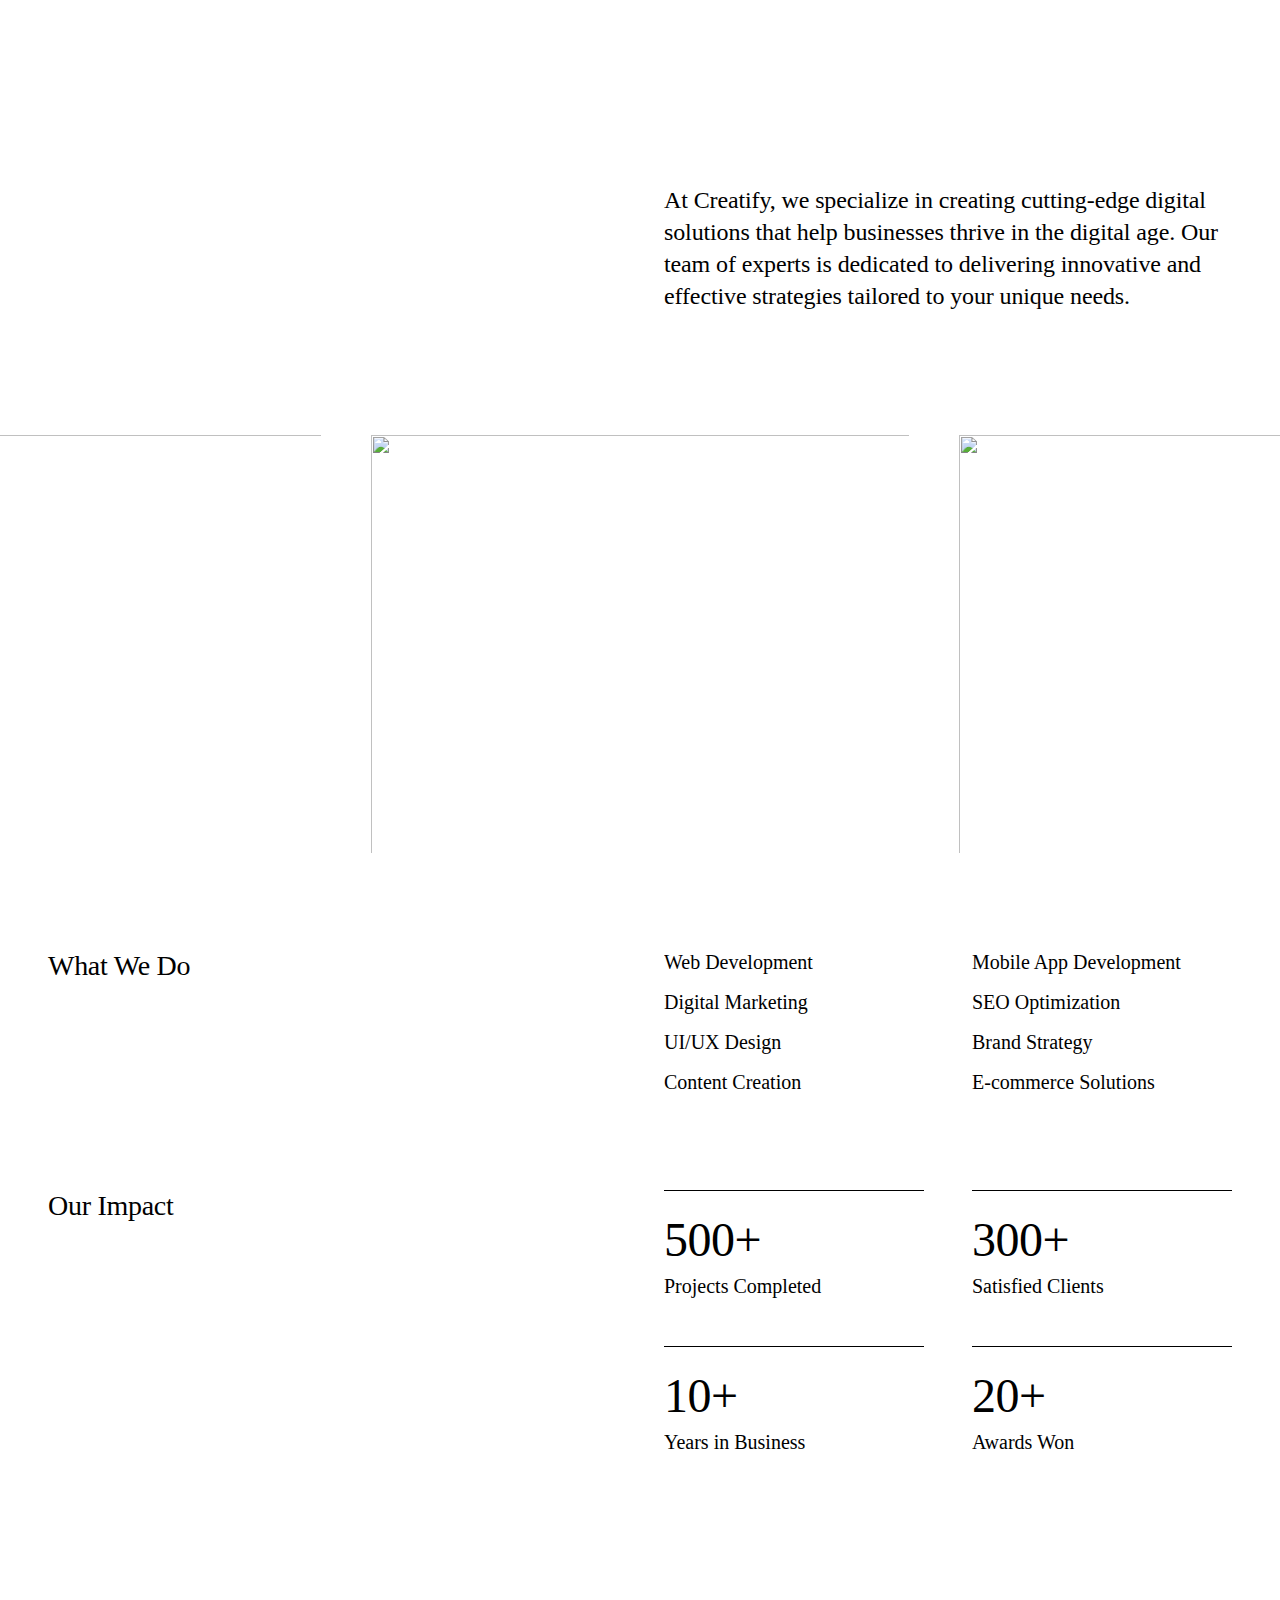
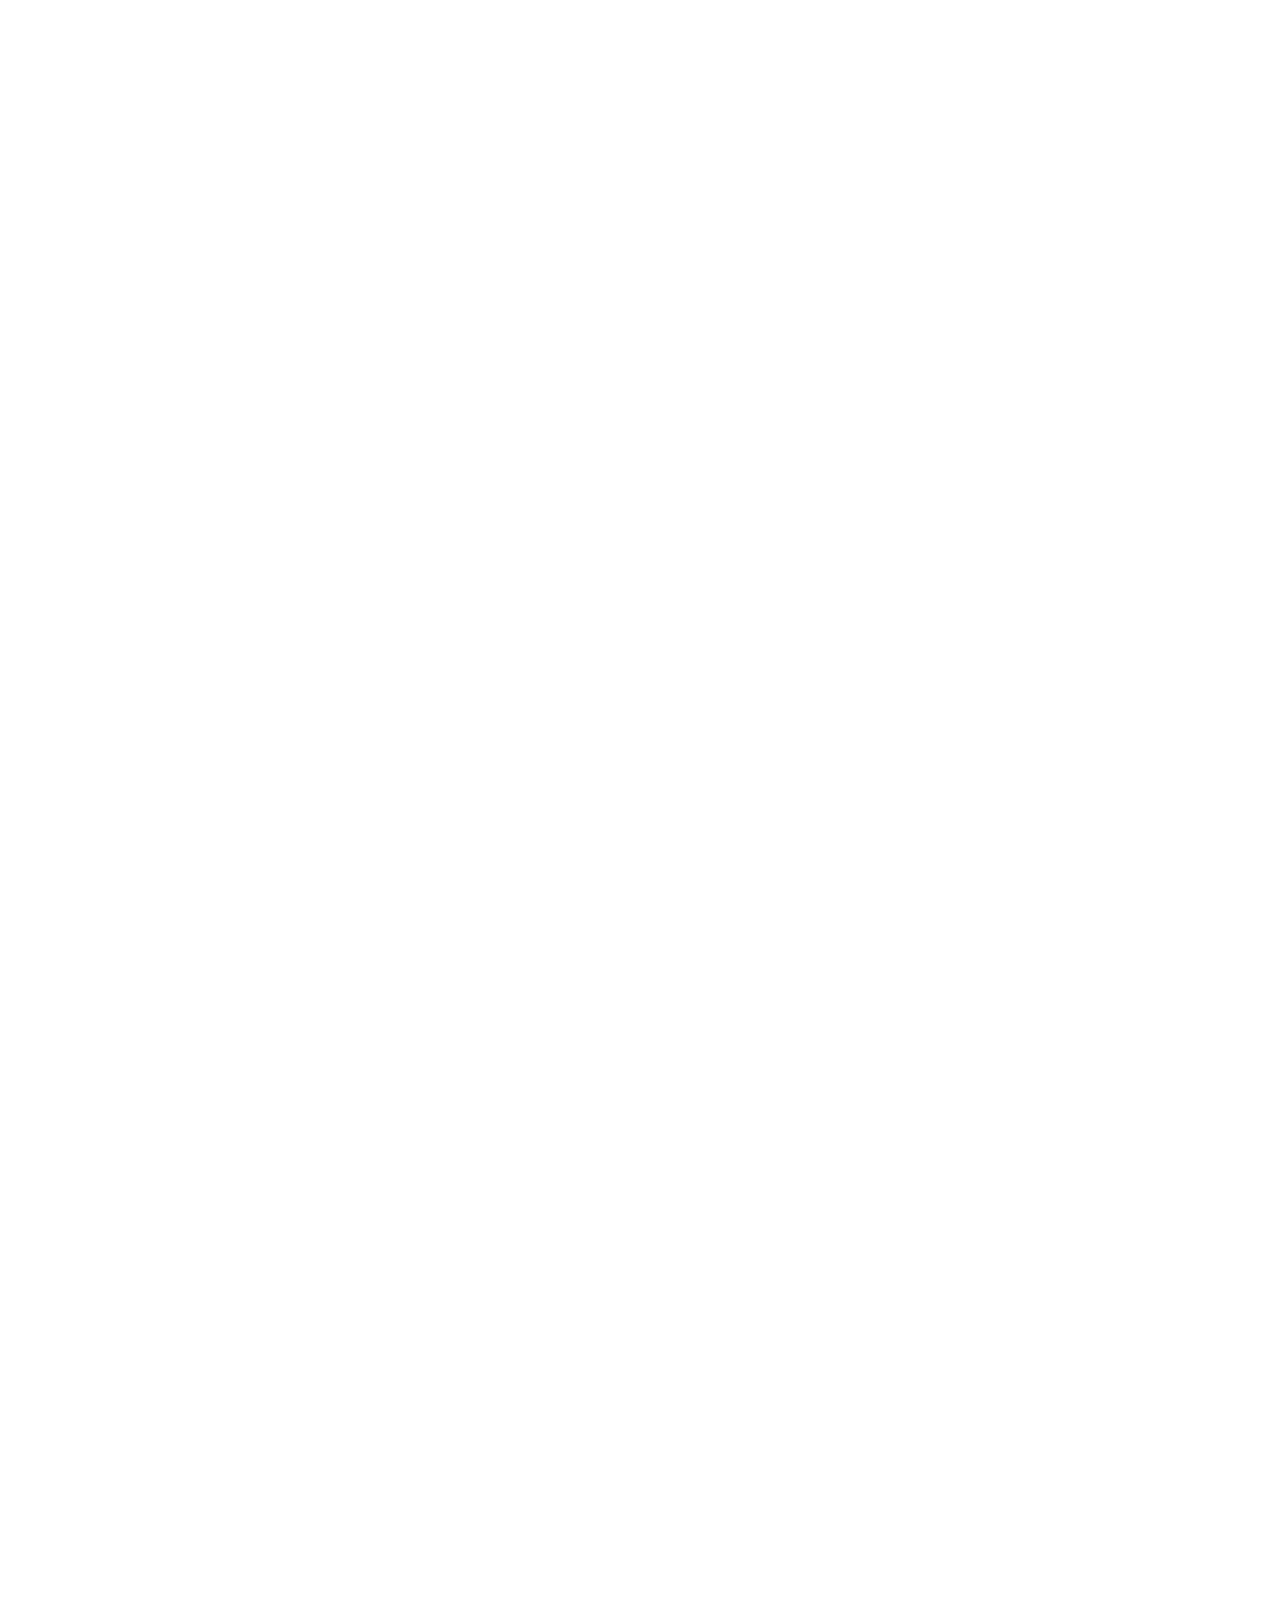
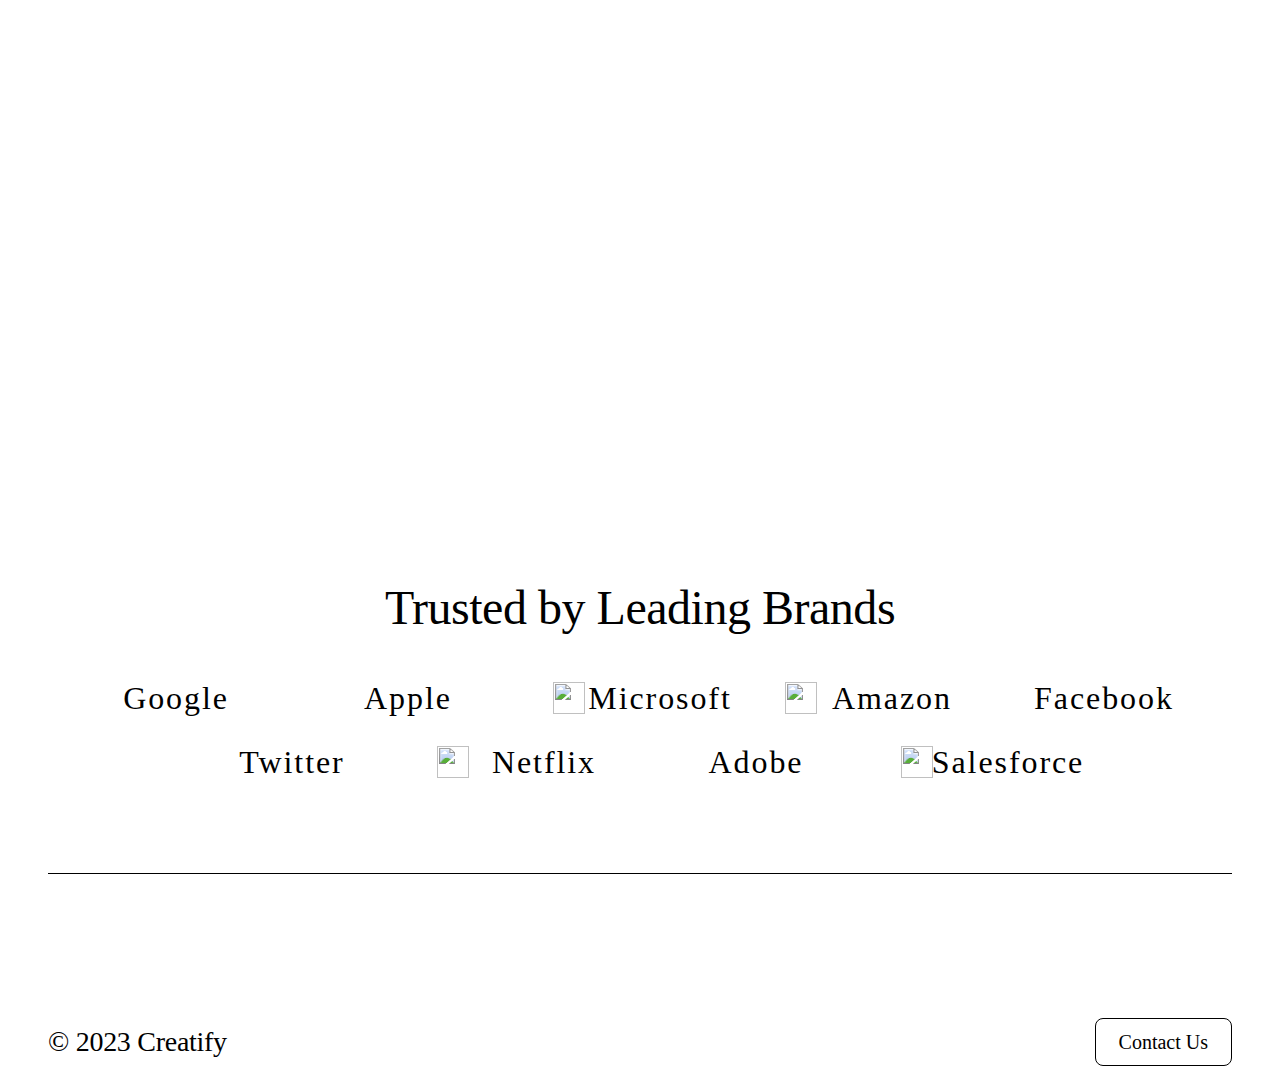
==== commit 9a4ac761: "Create about, projects, contacts page" ====
--- a/index.html
+++ b/index.html
@@ -751,7 +751,12 @@
     <div class="container">
       <div class="header">
         <span class="logo">Creatify</span>
-        <div class="nav-links"><span class="nav-link">Home</span><span class="nav-link">About</span><span class="nav-link">Projects</span><span class="nav-link">Contact</span></div>
+        <div class="nav-links">
+          <a class="nav-link" href="index.html">Home</a>
+          <a class="nav-link" href="about.html">About</a>
+          <a class="nav-link" href="projects.html">Projects</a>
+          <a class="nav-link" href="contact.html">Contact</a>
+        </div>
         <img
           class="divider"
           src="https://seal-img.nos-jd.163yun.com/obj/w5rCgMKVw6DCmGzCmsK-/57801561765/1f13/9527/8b7a/a38a2c3425acc009dedb3cf9bfce762d.svg" />
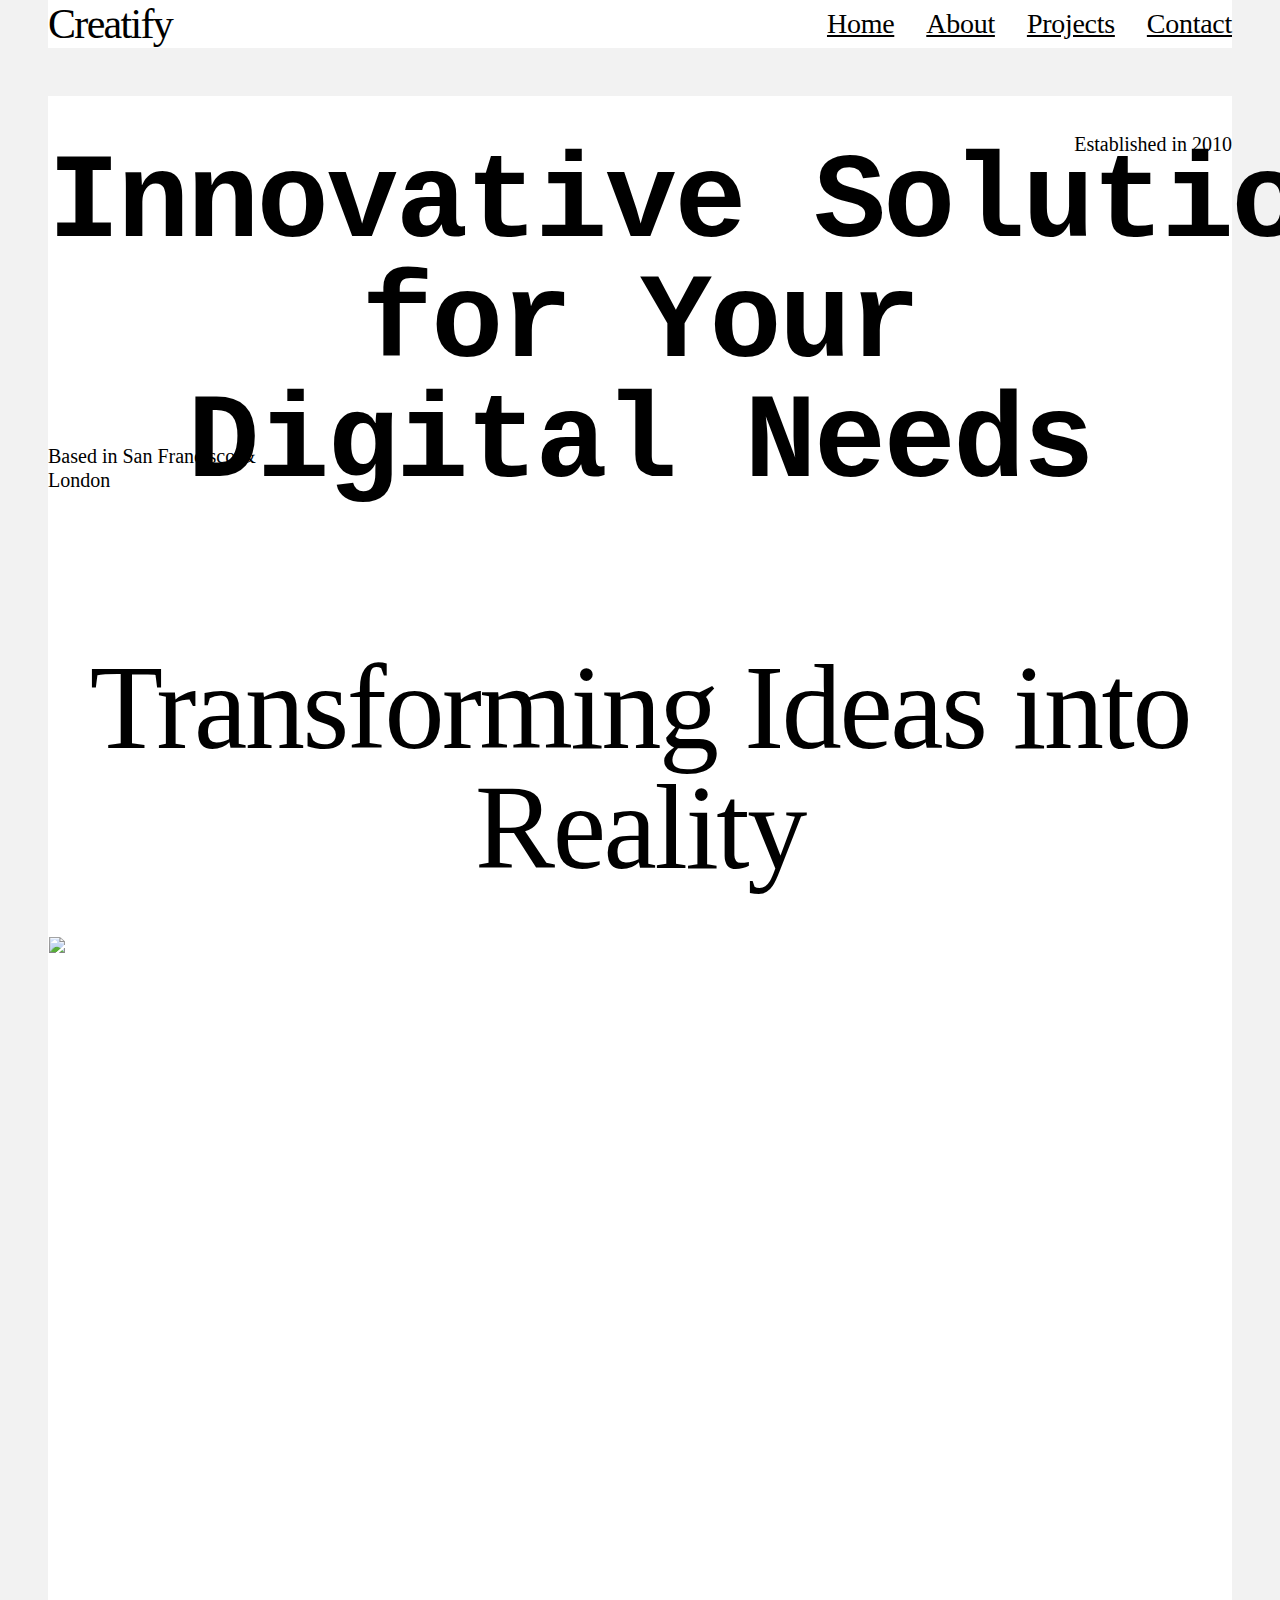
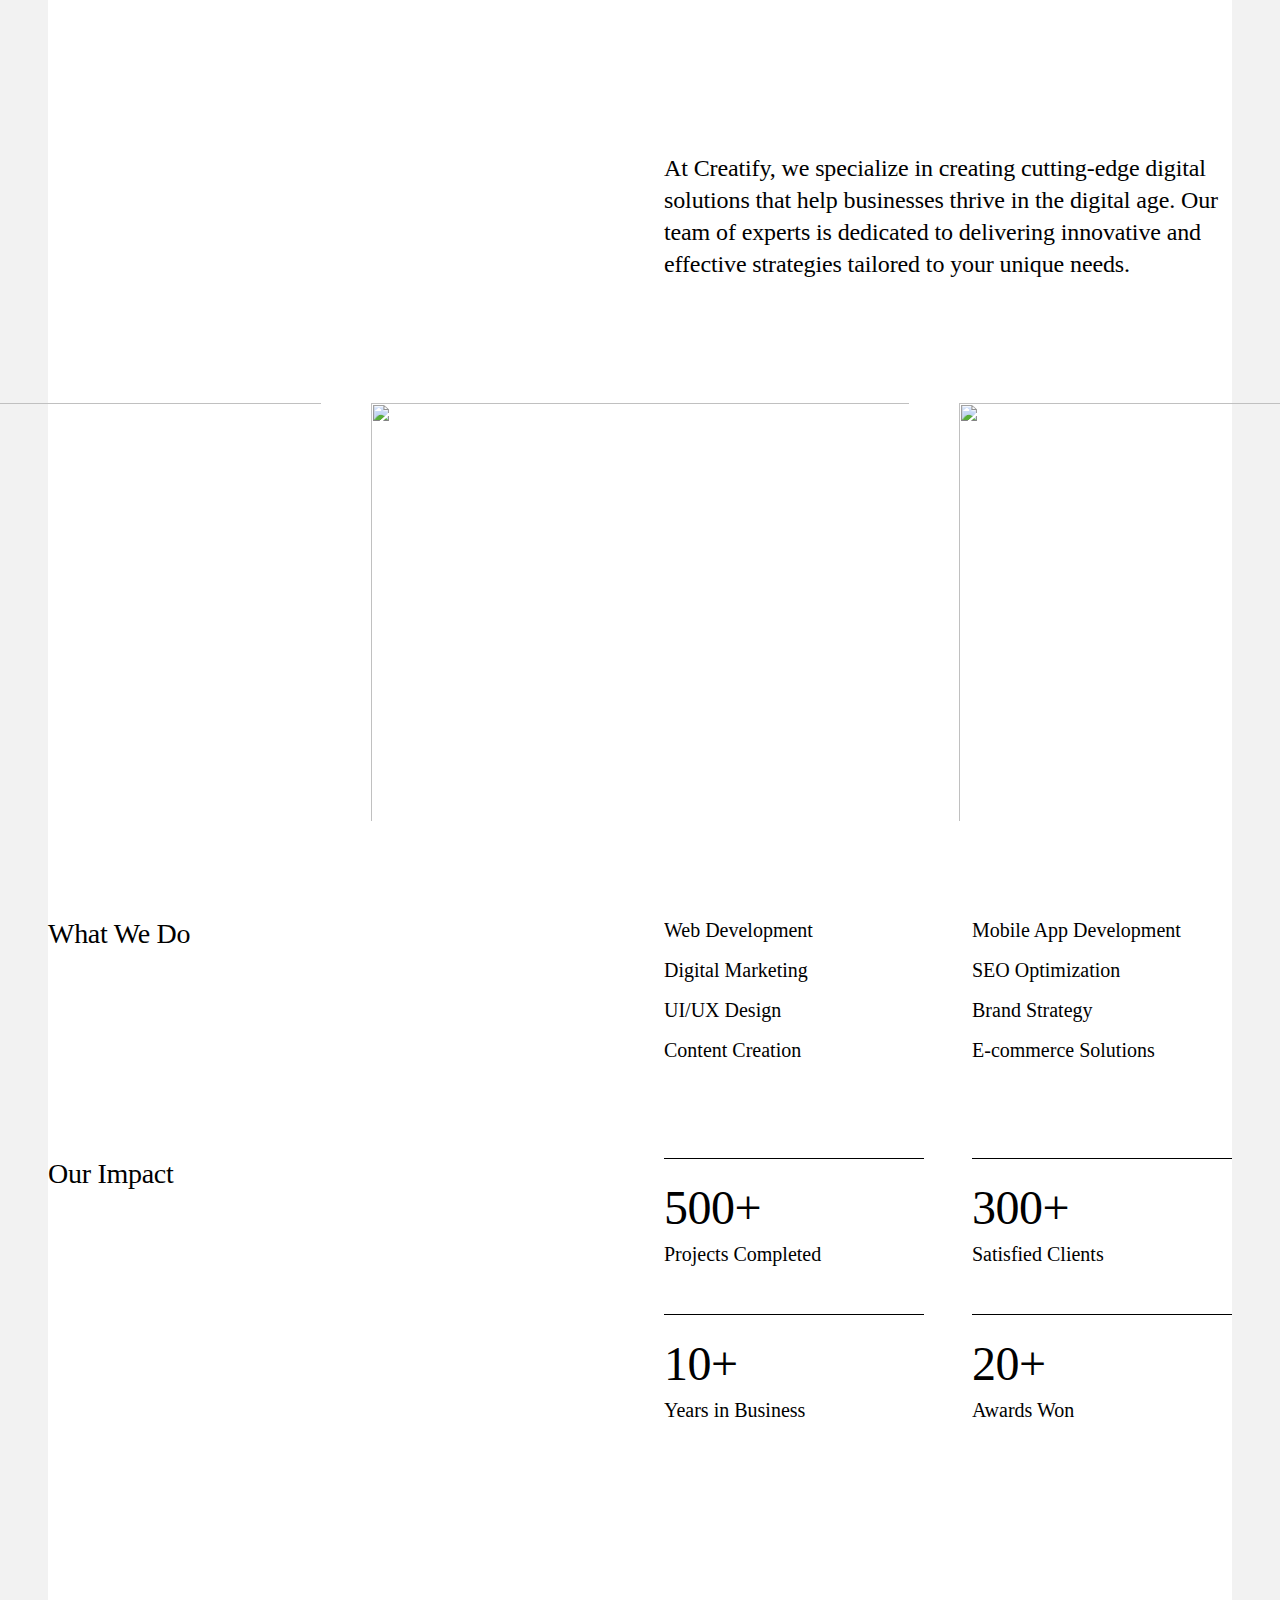
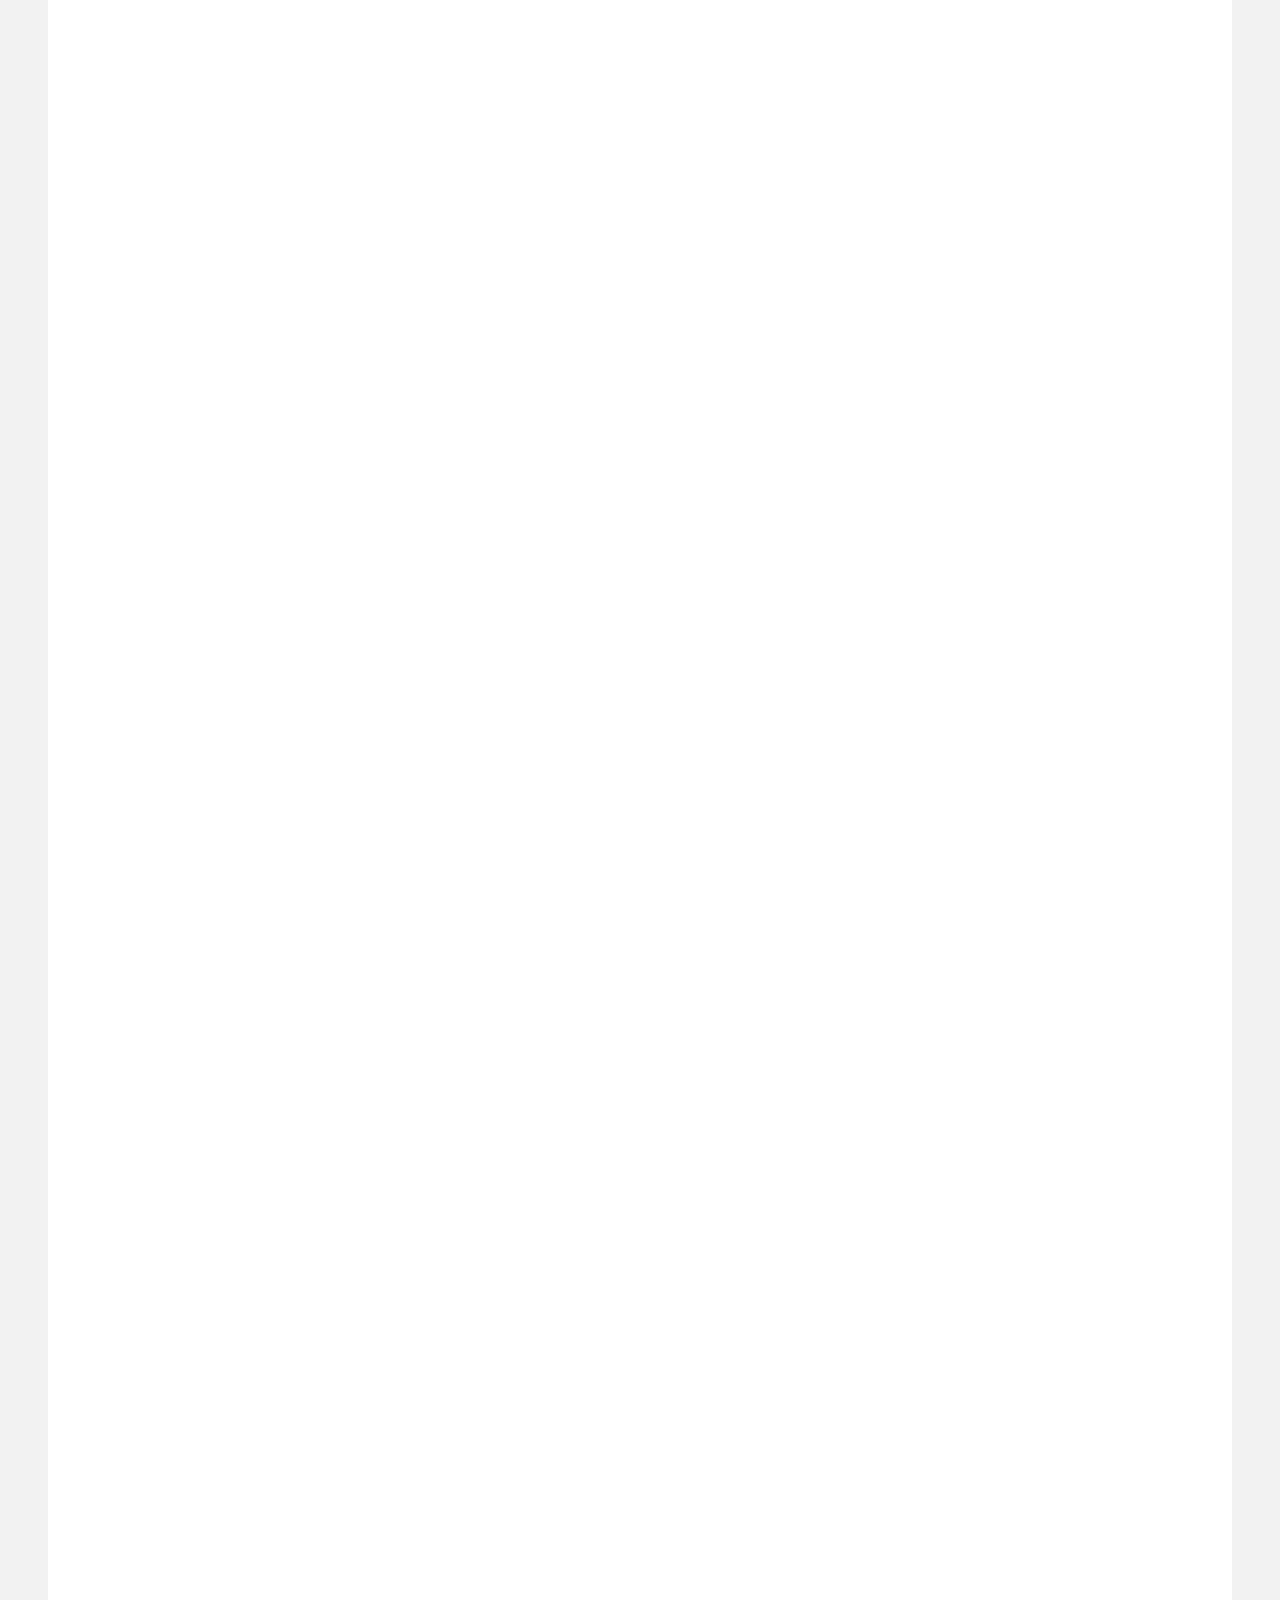
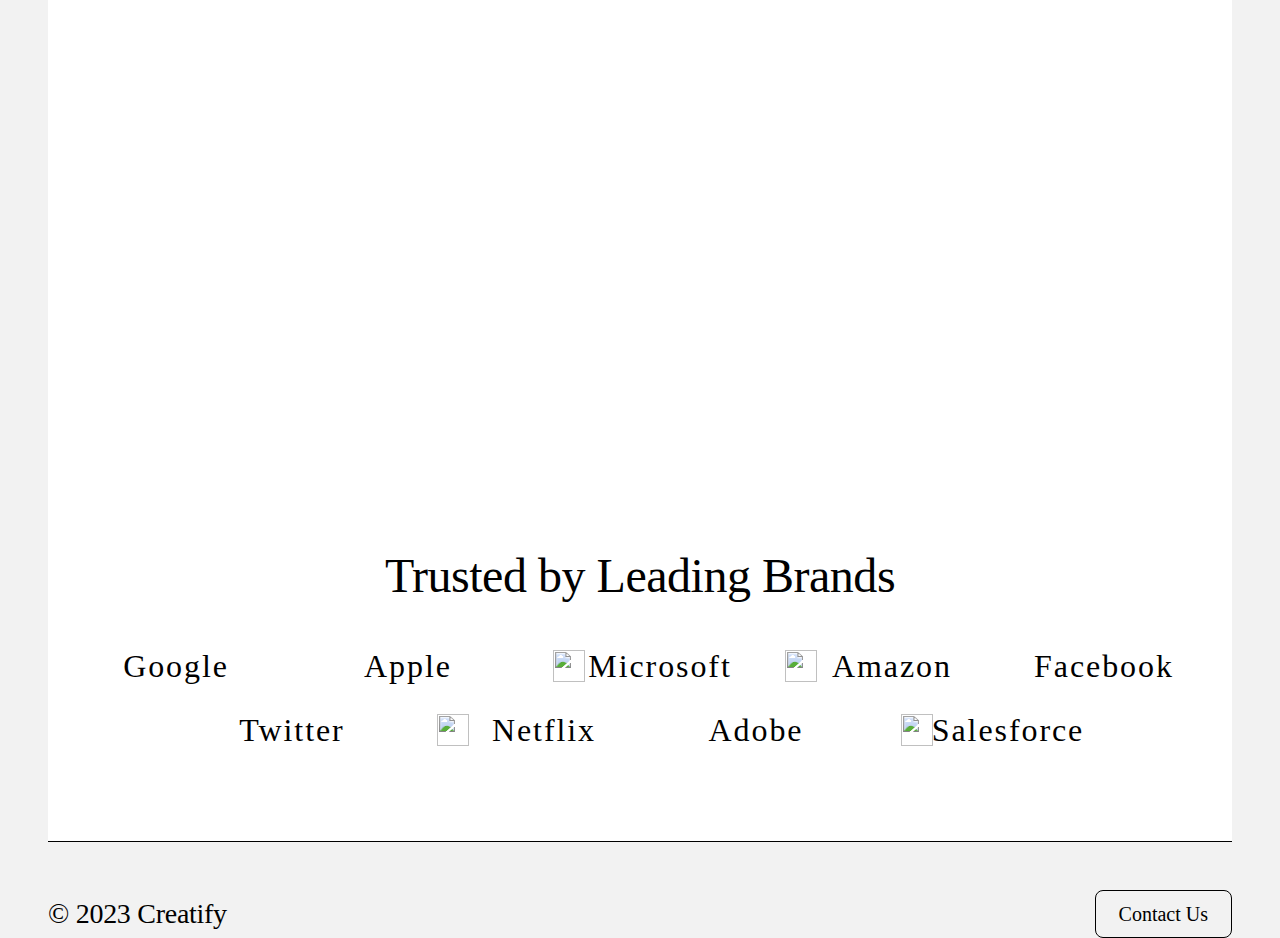
==== commit e7b46fbe: "Modify pages to use brutalism style for all content layout" ====
--- a/index.html
+++ b/index.html
@@ -147,7 +147,7 @@
         padding-left: 48px;
         z-index: 0;
         overflow: hidden;
-        background-color: #ffffff;
+        background-color: #f2f2f2;
         position: relative;
         height: auto;
         min-height: 100%;
@@ -158,12 +158,12 @@
         display: flex;
         justify-content: space-between;
         align-items: center;
-        padding-top: 16px;
-        padding-bottom: 16px;
         flex-shrink: 0;
         align-self: stretch;
         z-index: 3;
         background-color: #ffffff;
+        font-family: 'Courier New', Courier, monospace;
+        font-weight: bold;
       }
 
       .logo {
@@ -191,6 +191,8 @@
         gap: 32px;
         flex-shrink: 0;
         position: relative;
+        font-family: 'Courier New', Courier, monospace;
+        font-weight: bold;
       }
 
       .nav-link {
@@ -257,8 +259,8 @@
         flex-shrink: 0;
         align-self: stretch;
         font-size: 120px;
-        font-family: DotGothic16;
-        font-weight: 400;
+        font-family: 'Courier New', Courier, monospace;
+        font-weight: bold;
         line-height: 180px;
         letter-spacing: -0.02em;
         color: #000000;
@@ -273,8 +275,8 @@
         align-self: stretch;
         text-align: center;
         font-size: 120px;
-        font-family: DotGothic16;
-        font-weight: 400;
+        font-family: 'Courier New', Courier, monospace;
+        font-weight: bold;
         line-height: 180px;
         letter-spacing: -0.02em;
         color: #000000;
@@ -358,6 +360,7 @@
         border-style: solid;
         border-color: rgba(0, 0, 0, 0);
         object-fit: cover;
+        clip-path: polygon(0 0, 100% 0, 100% 100%, 0 100%);
       }
 
       .description {
@@ -414,6 +417,7 @@
         border-style: solid;
         border-color: rgba(0, 0, 0, 0);
         object-fit: cover;
+        clip-path: polygon(0 0, 100% 0, 100% 100%, 0 100%);
       }
 
       .services {
@@ -596,6 +600,7 @@
         border-style: solid;
         border-color: rgba(0, 0, 0, 0);
         object-fit: cover;
+        clip-path: polygon(0 0, 100% 0, 100% 100%, 0 100%);
       }
 
       .brands {
@@ -687,15 +692,15 @@
         display: flex;
         flex-direction: column;
         align-items: flex-start;
-        padding-top: 96px;
-        padding-bottom: 24px;
         gap: 24px;
         flex-shrink: 0;
         align-self: stretch;
         z-index: 1;
         overflow: hidden;
-        background-color: #ffffff;
-        position: relative;
+        background-color: #f2f2f2;
+        position: relative;
+        font-family: 'Courier New', Courier, monospace;
+        font-weight: bold;
       }
 
       .footer-content {
